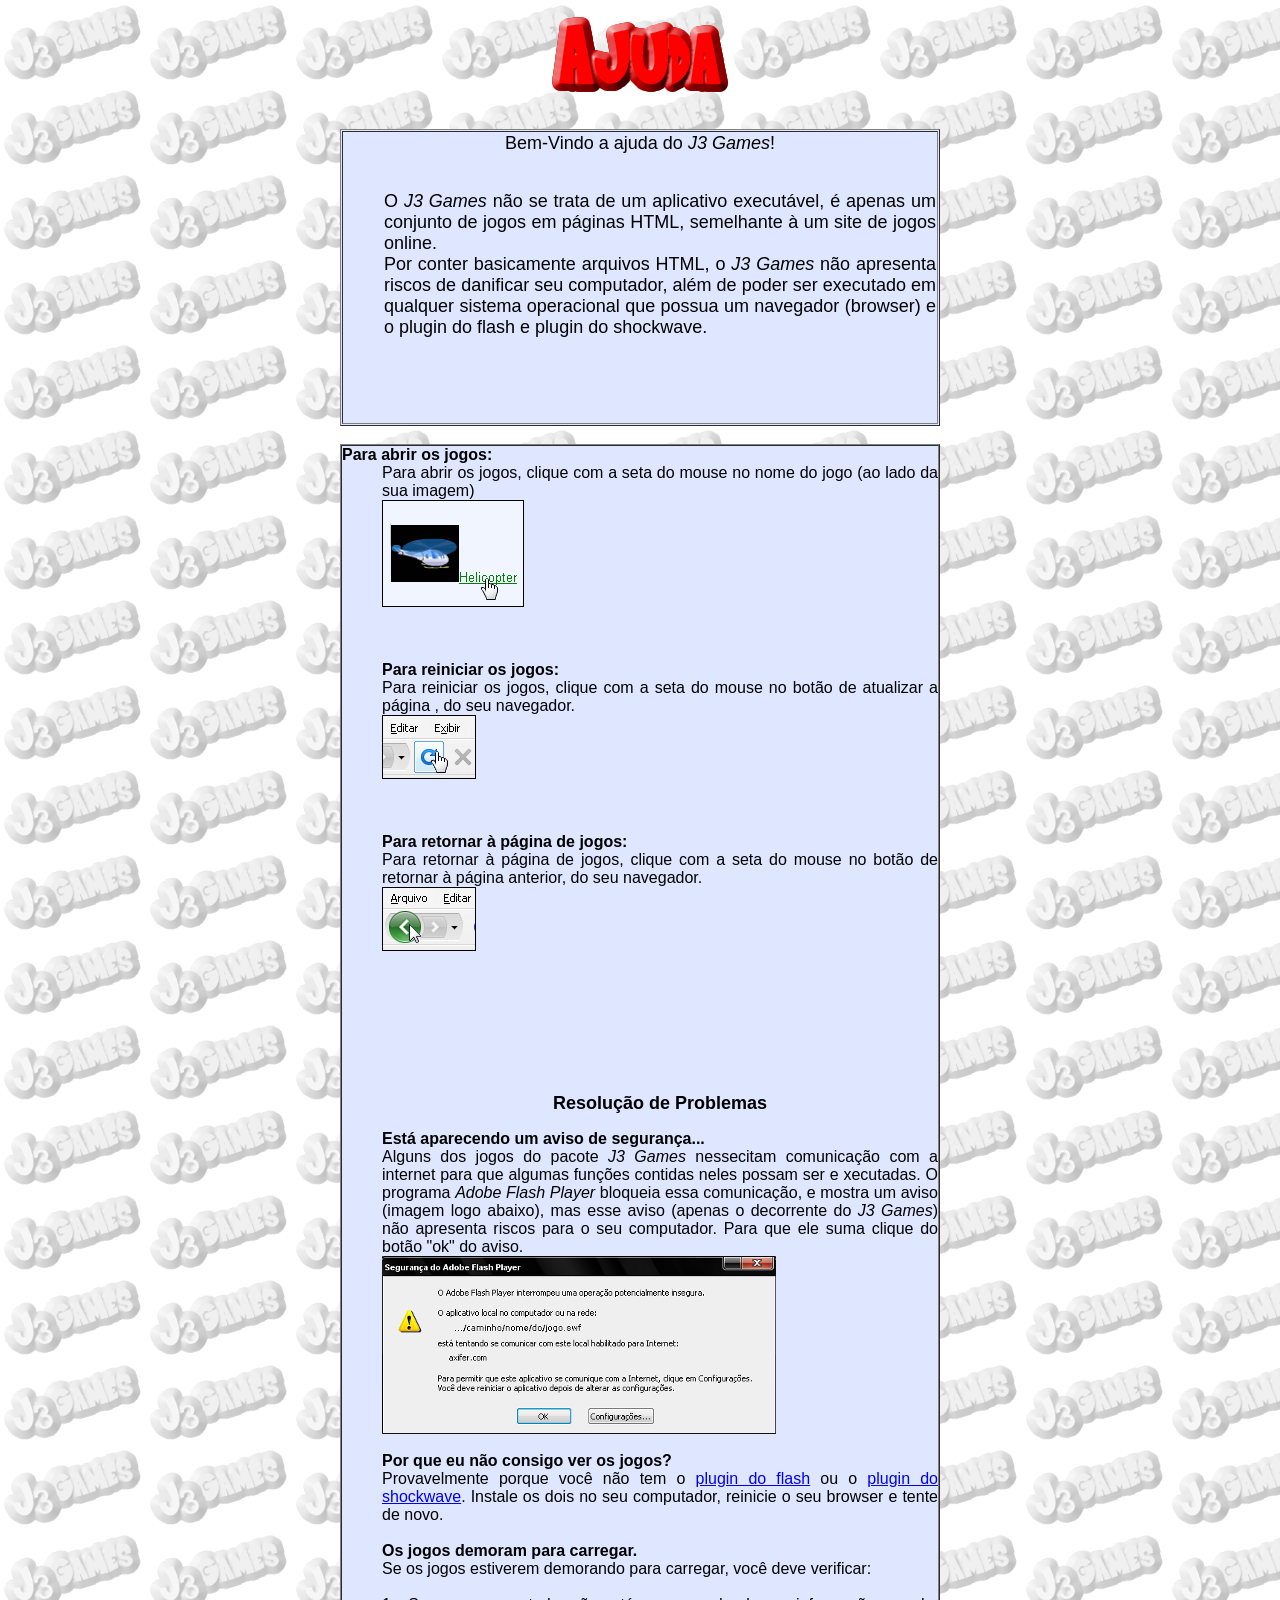
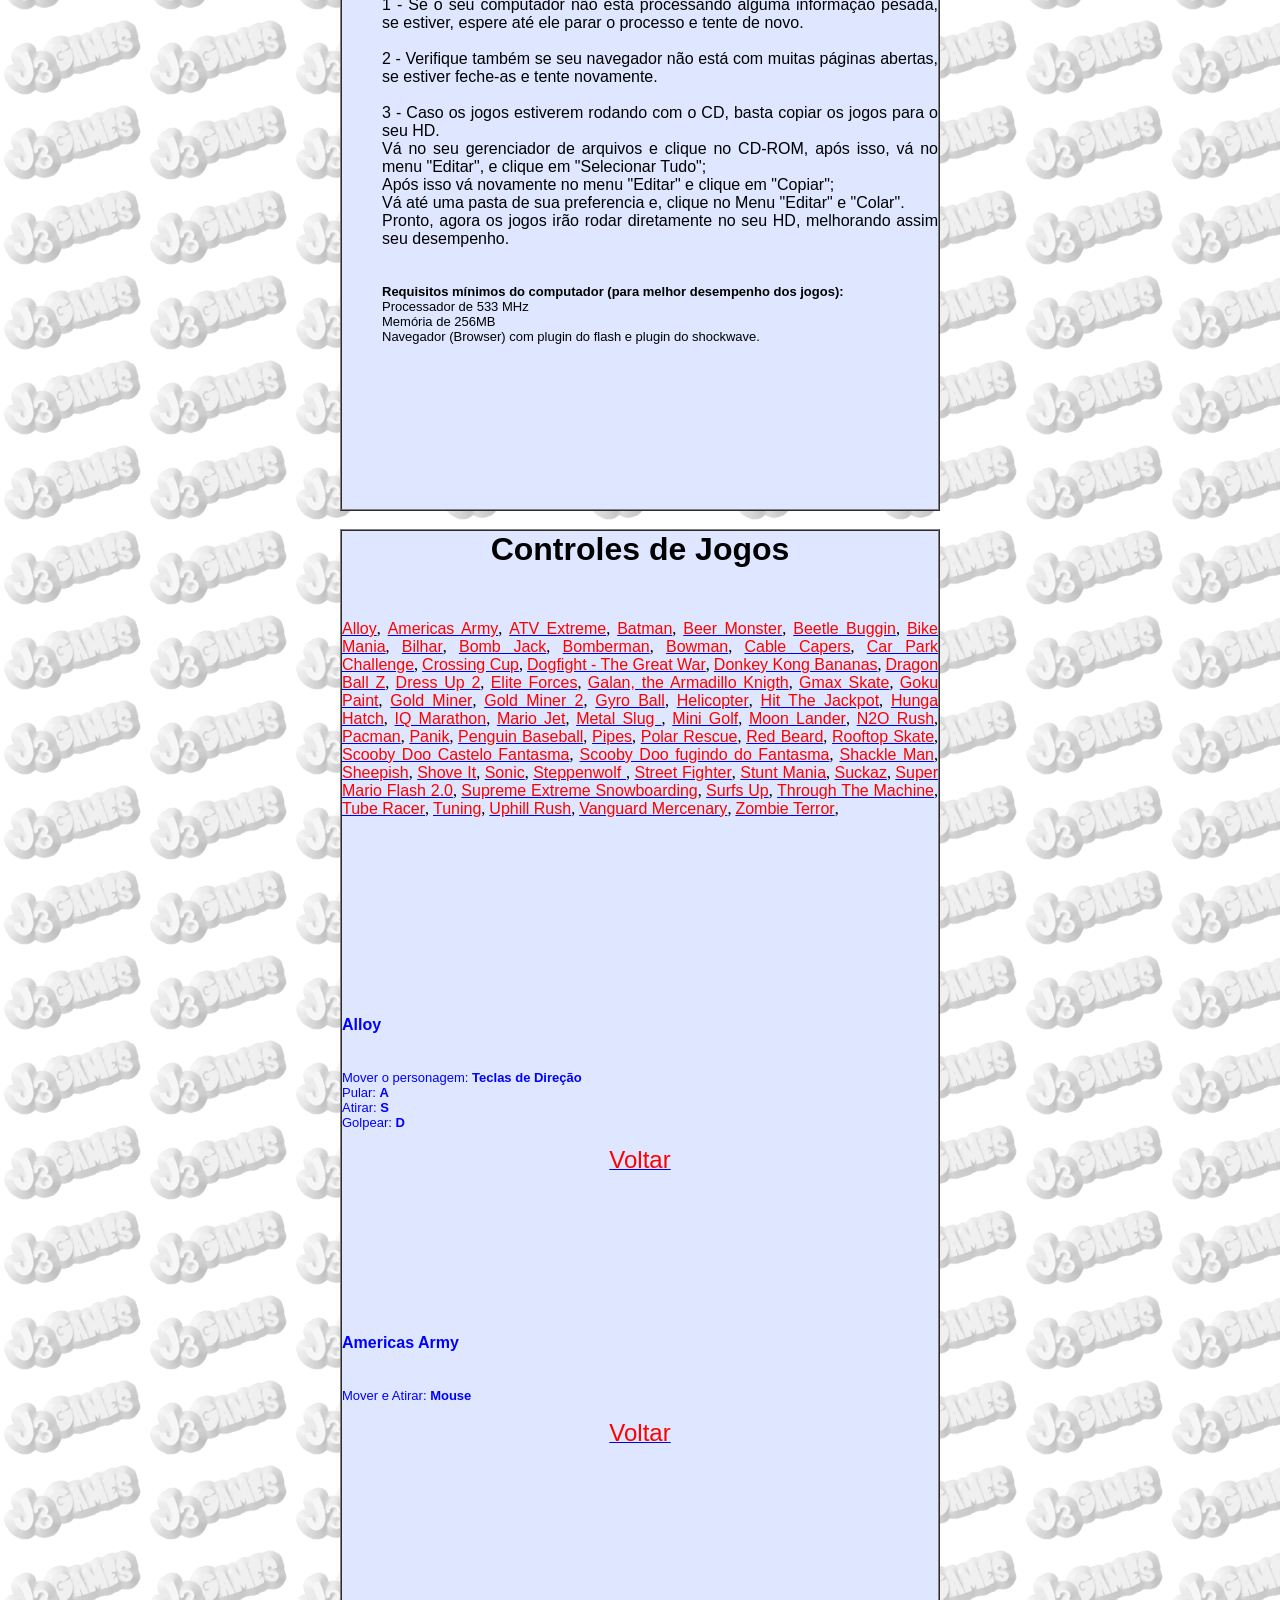
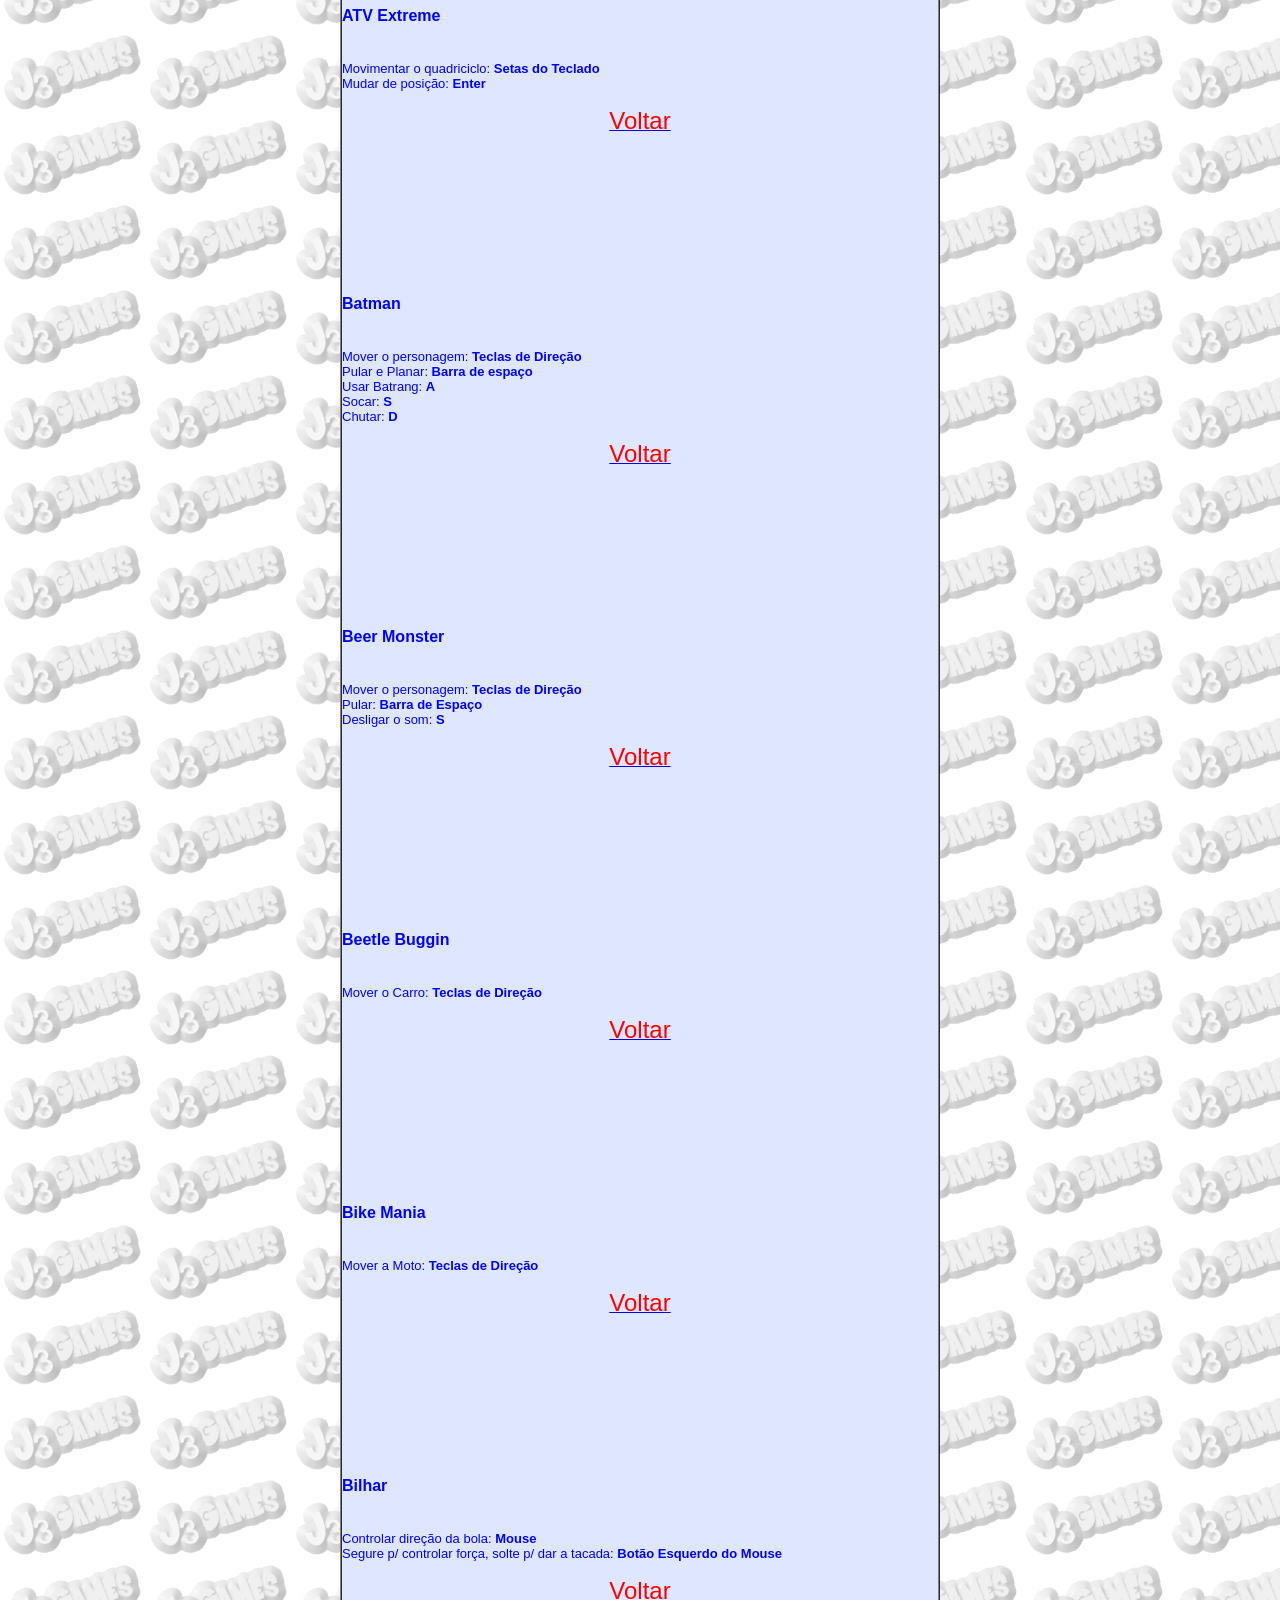
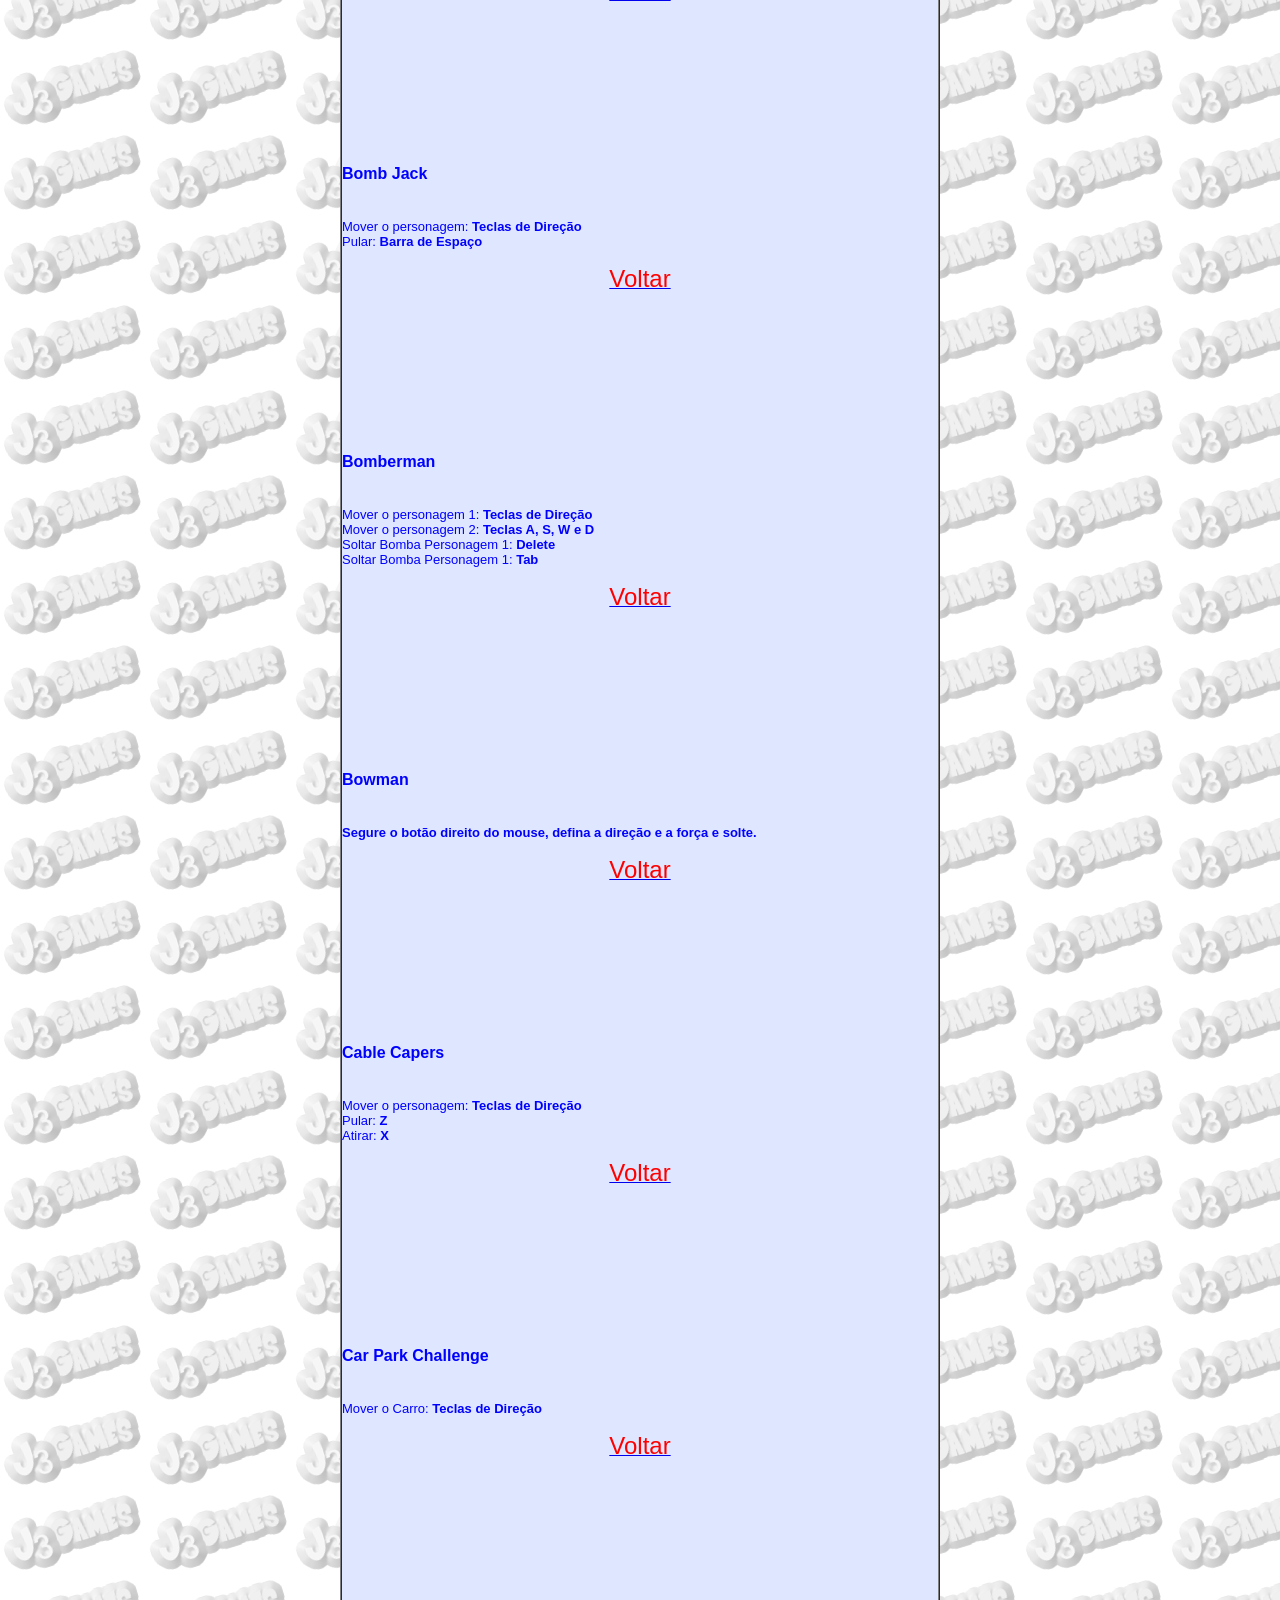
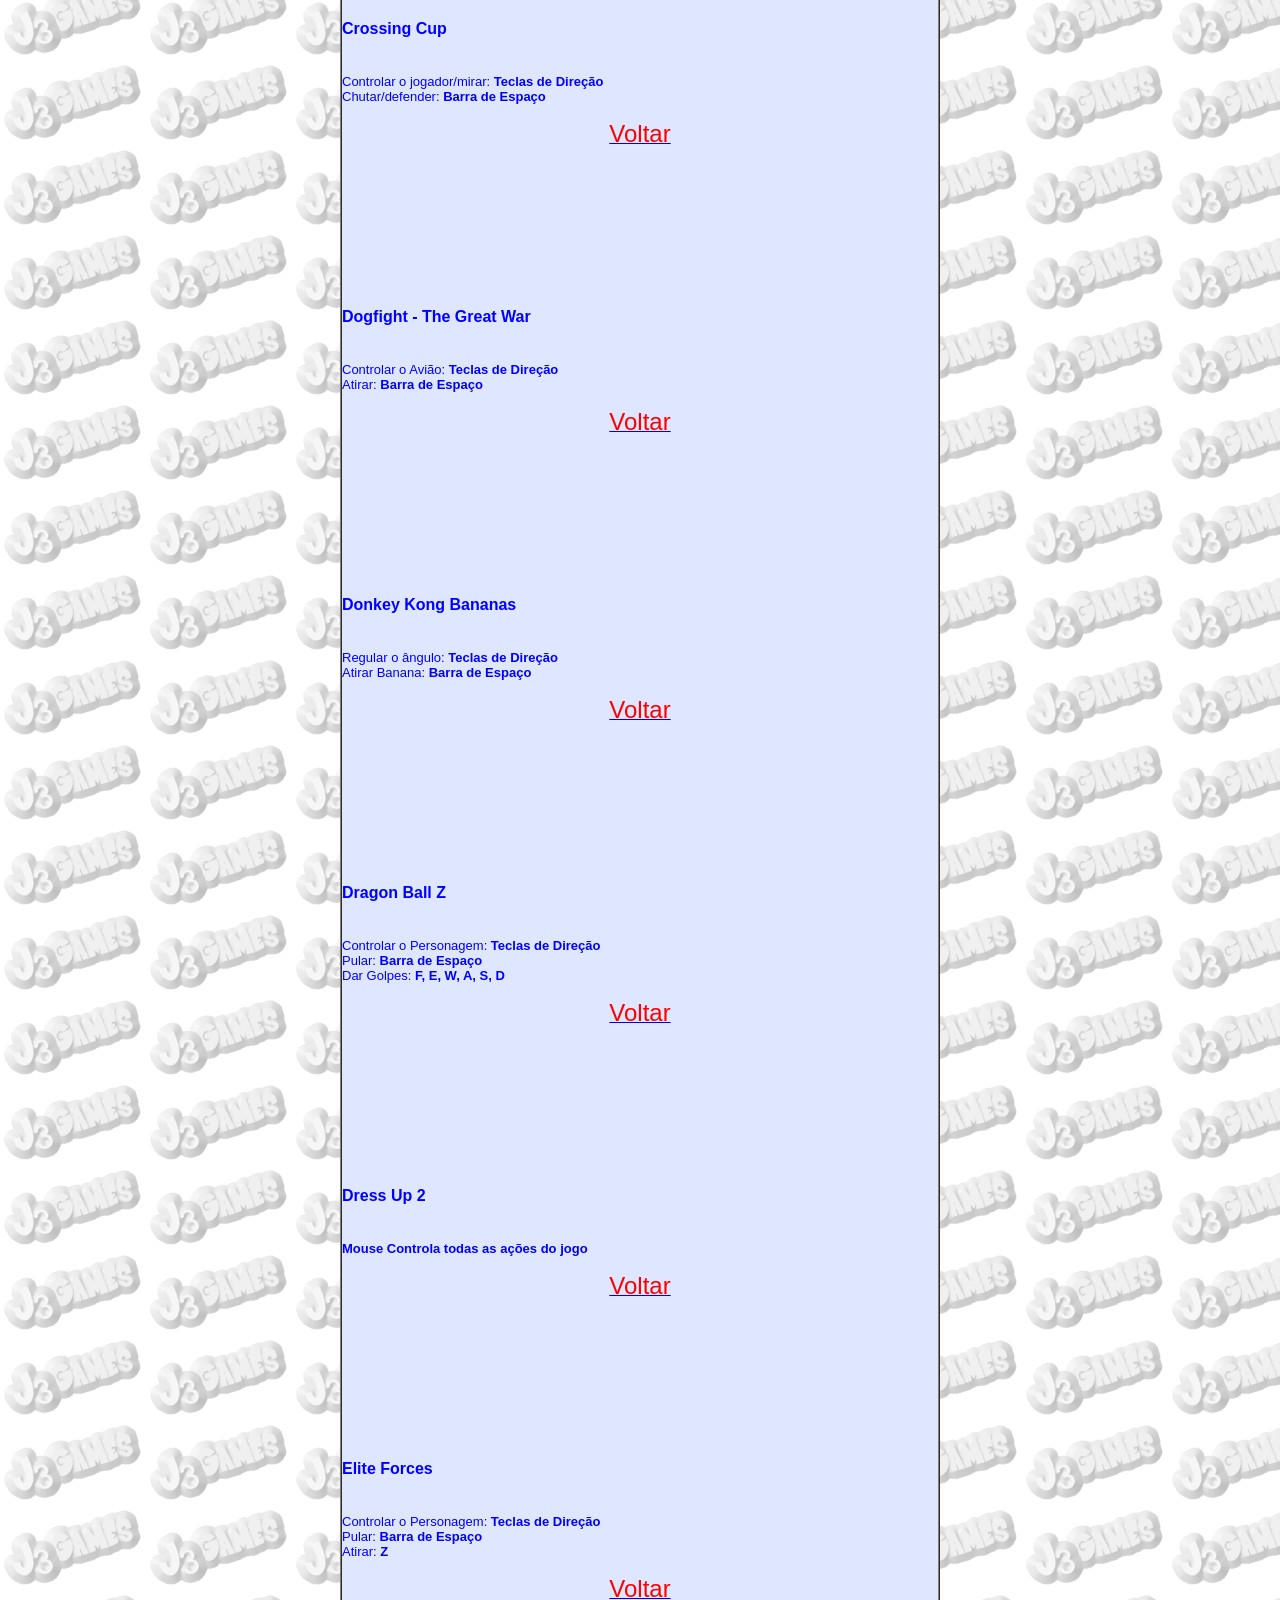
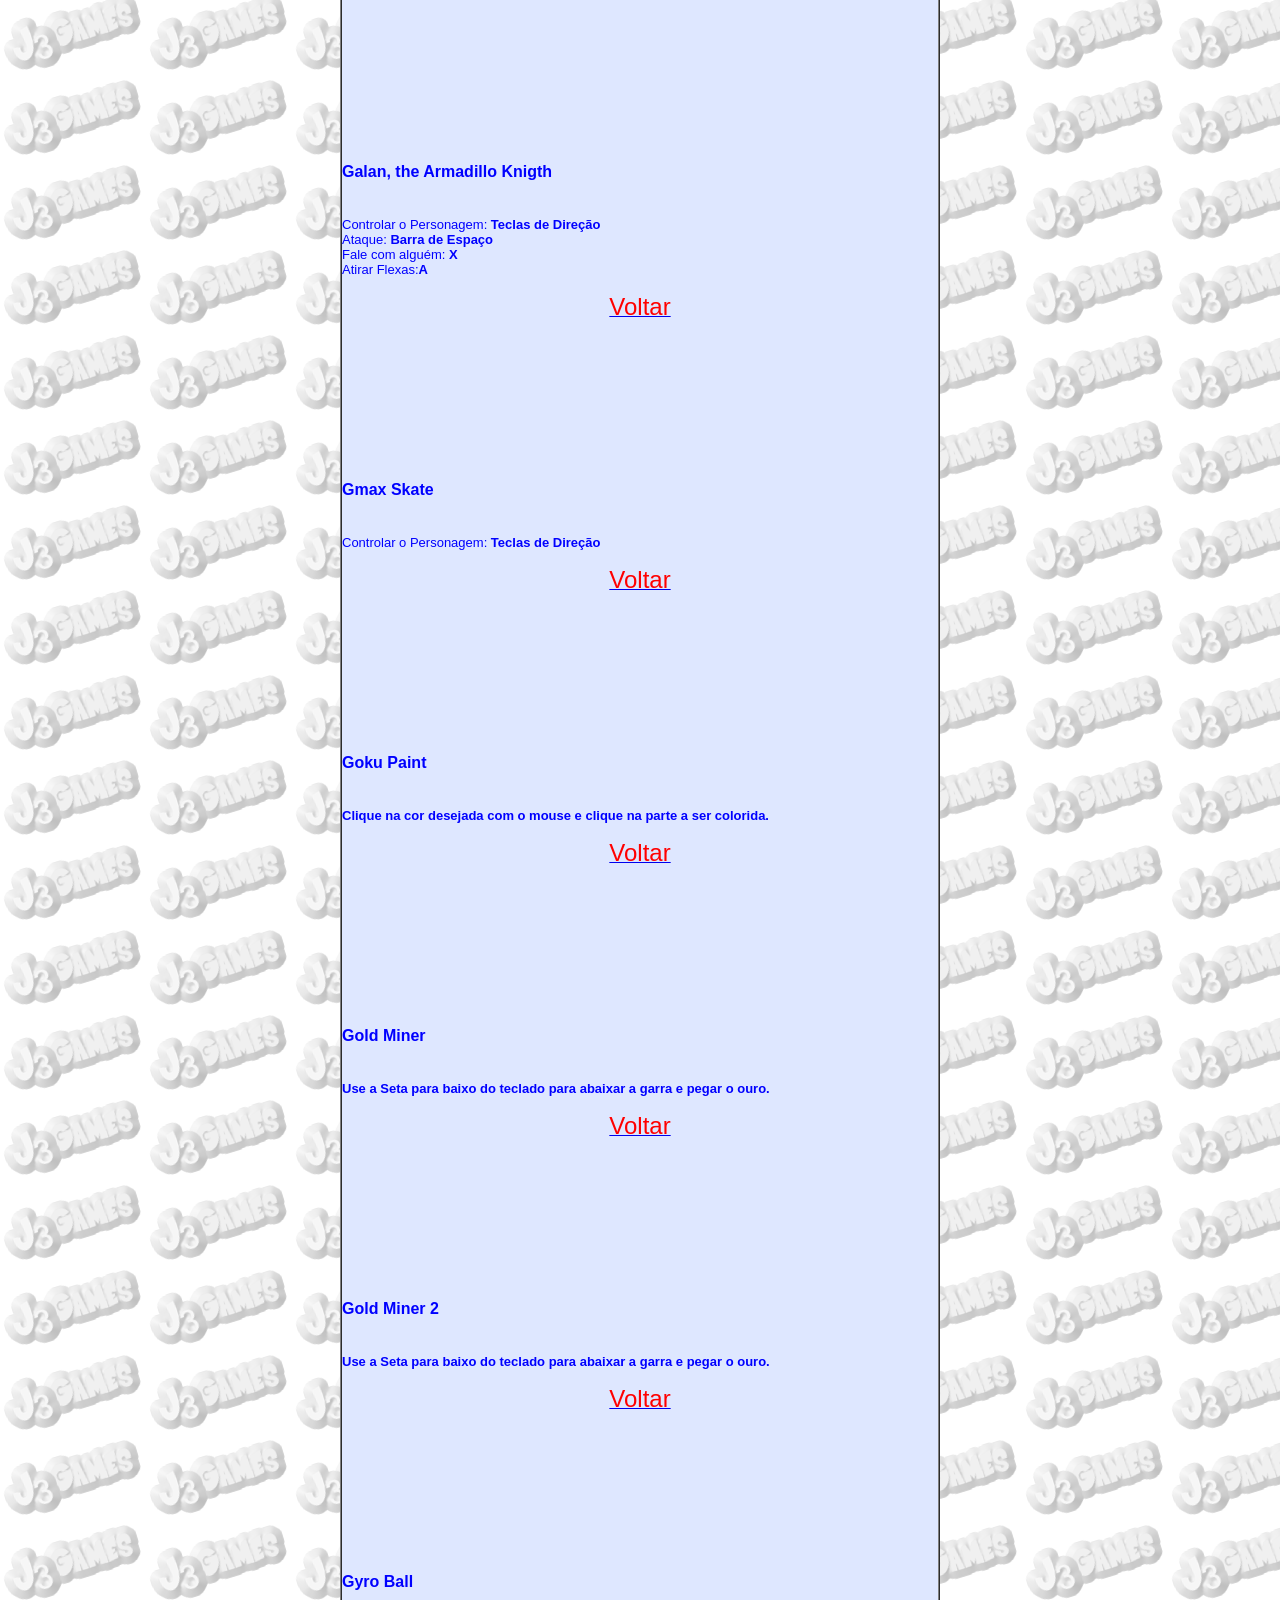
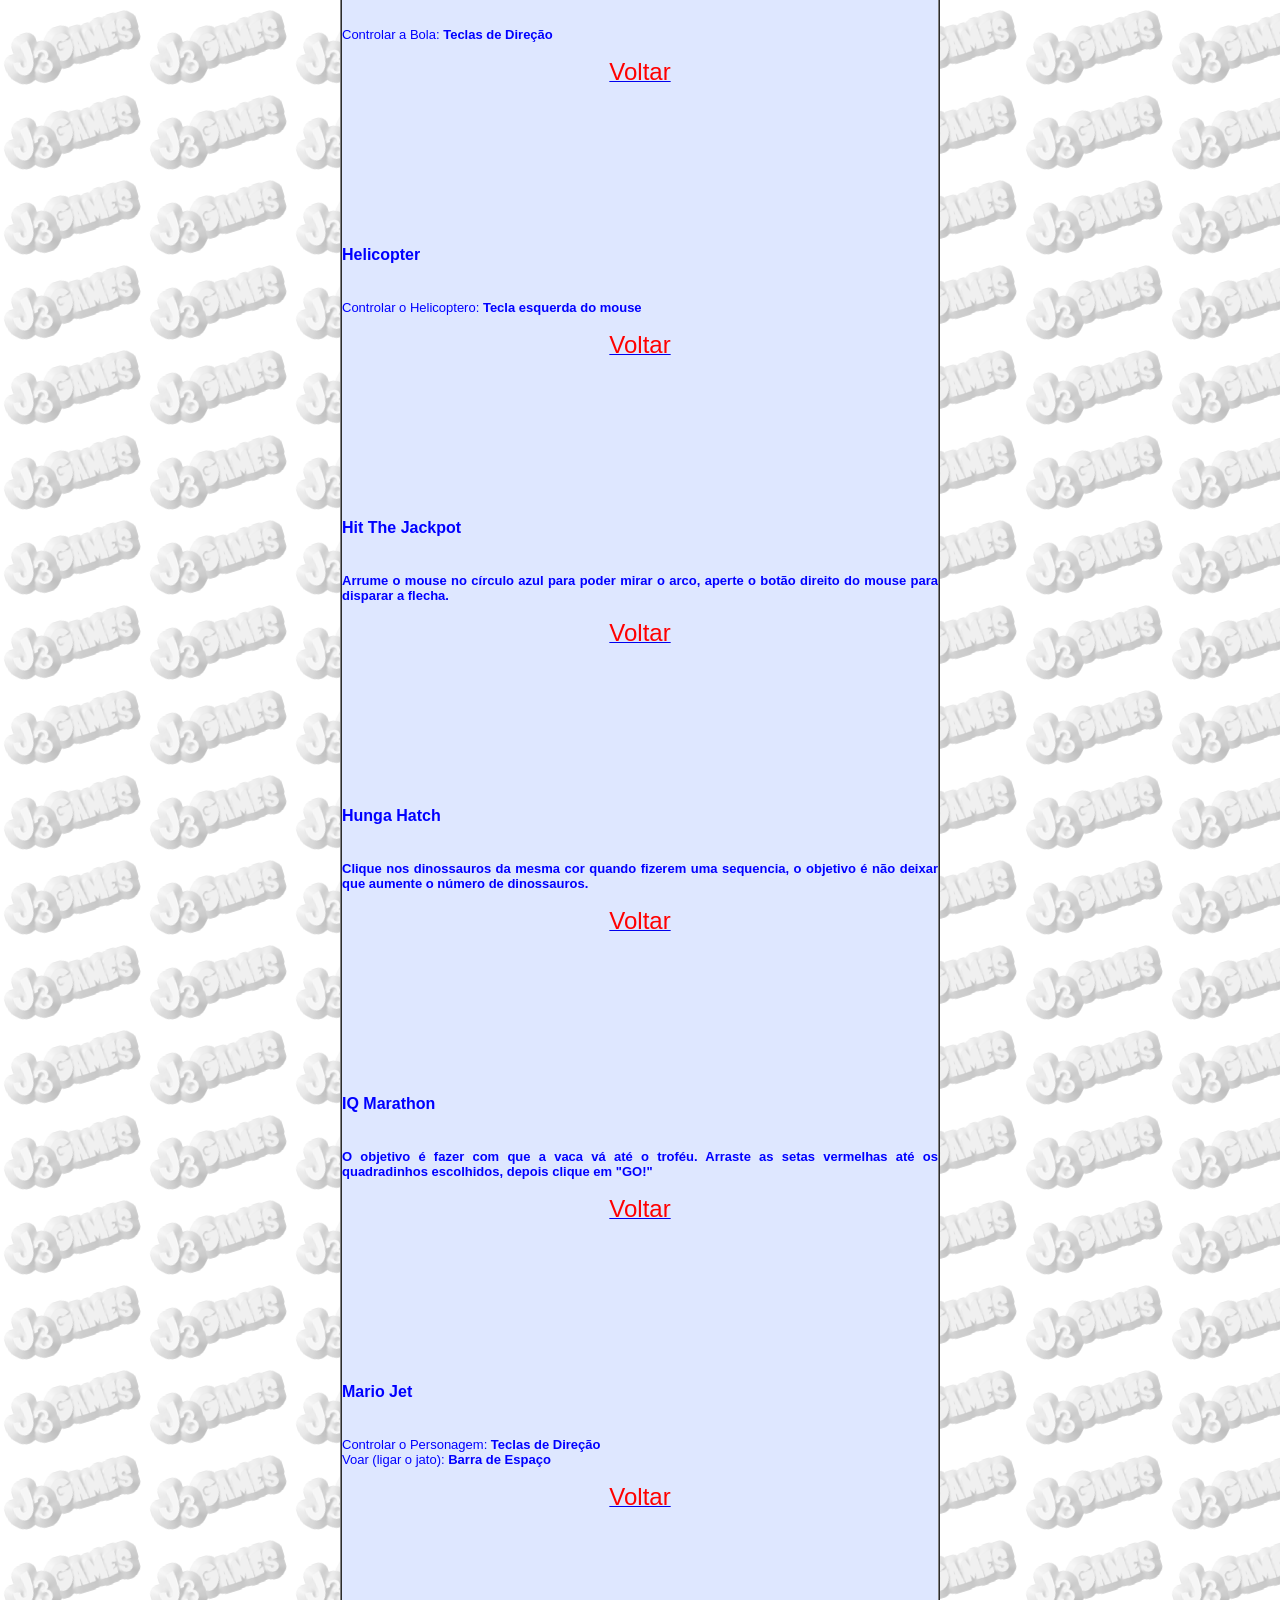
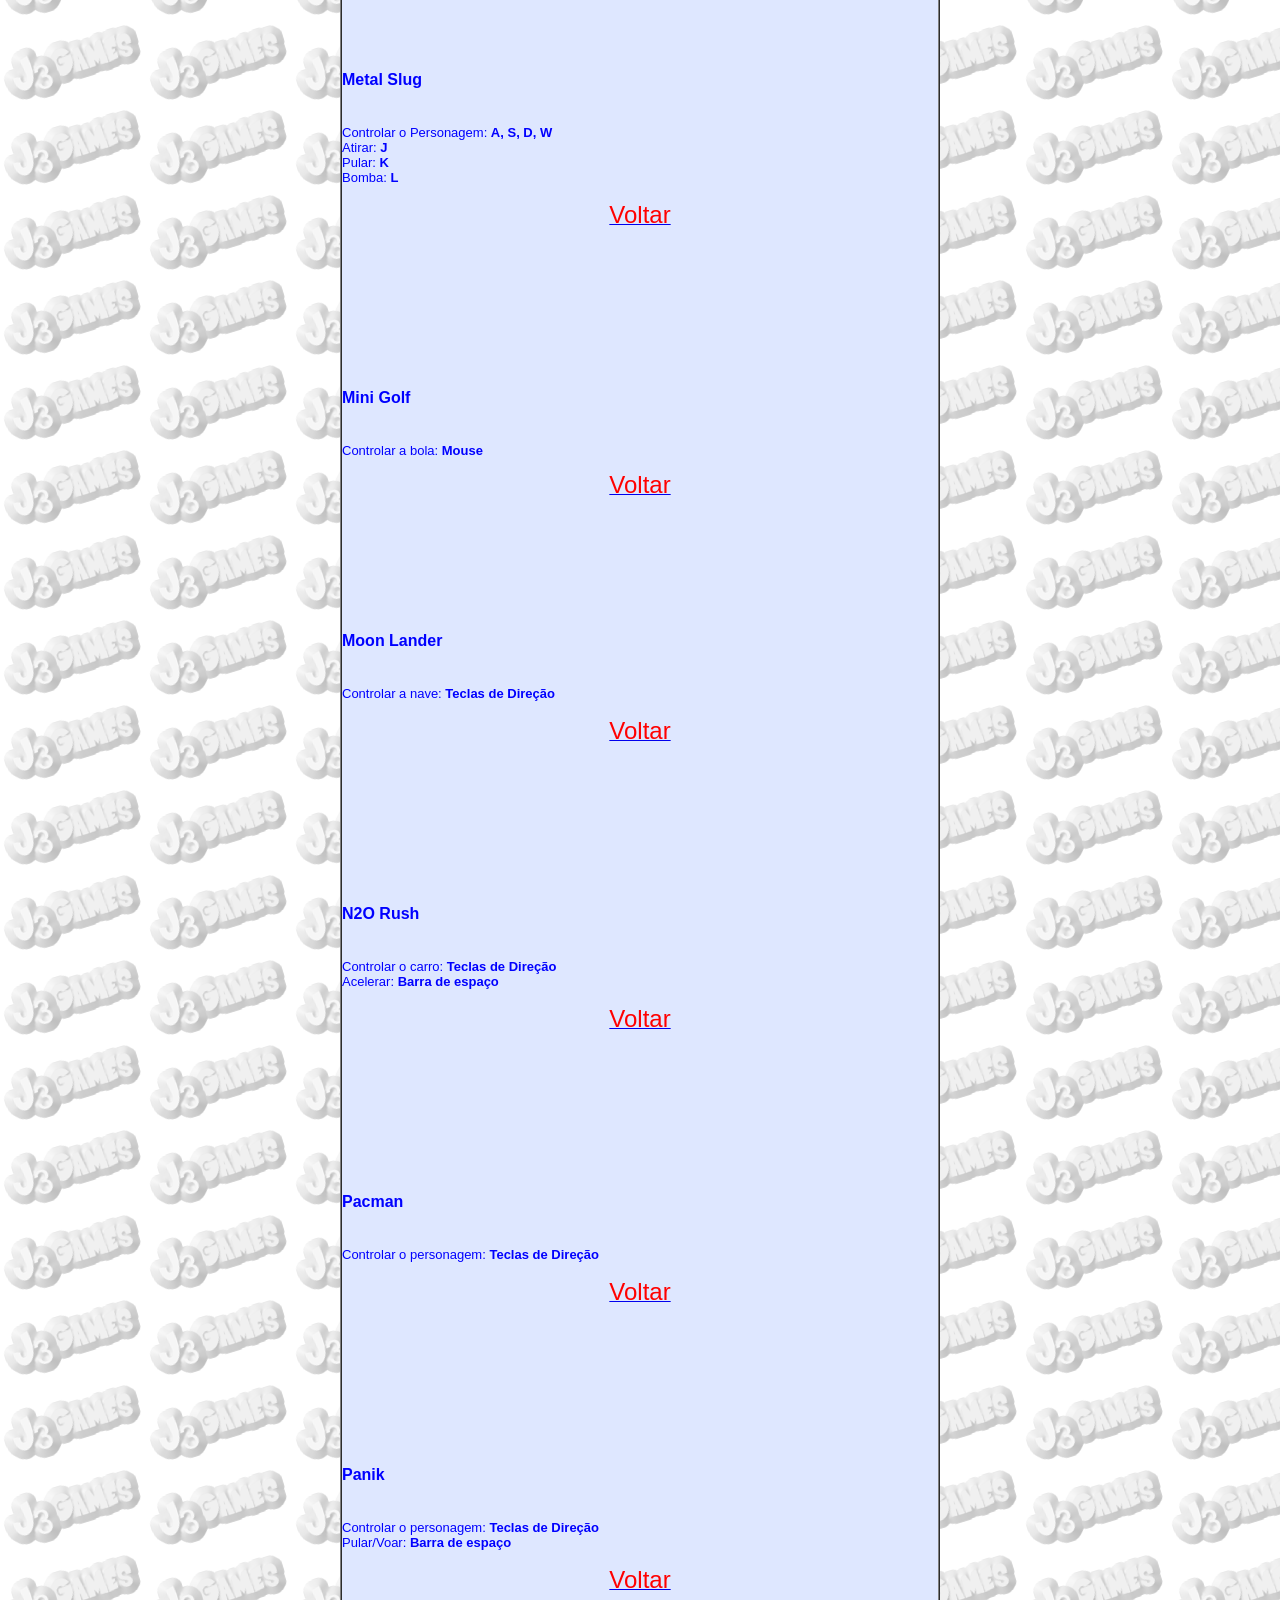
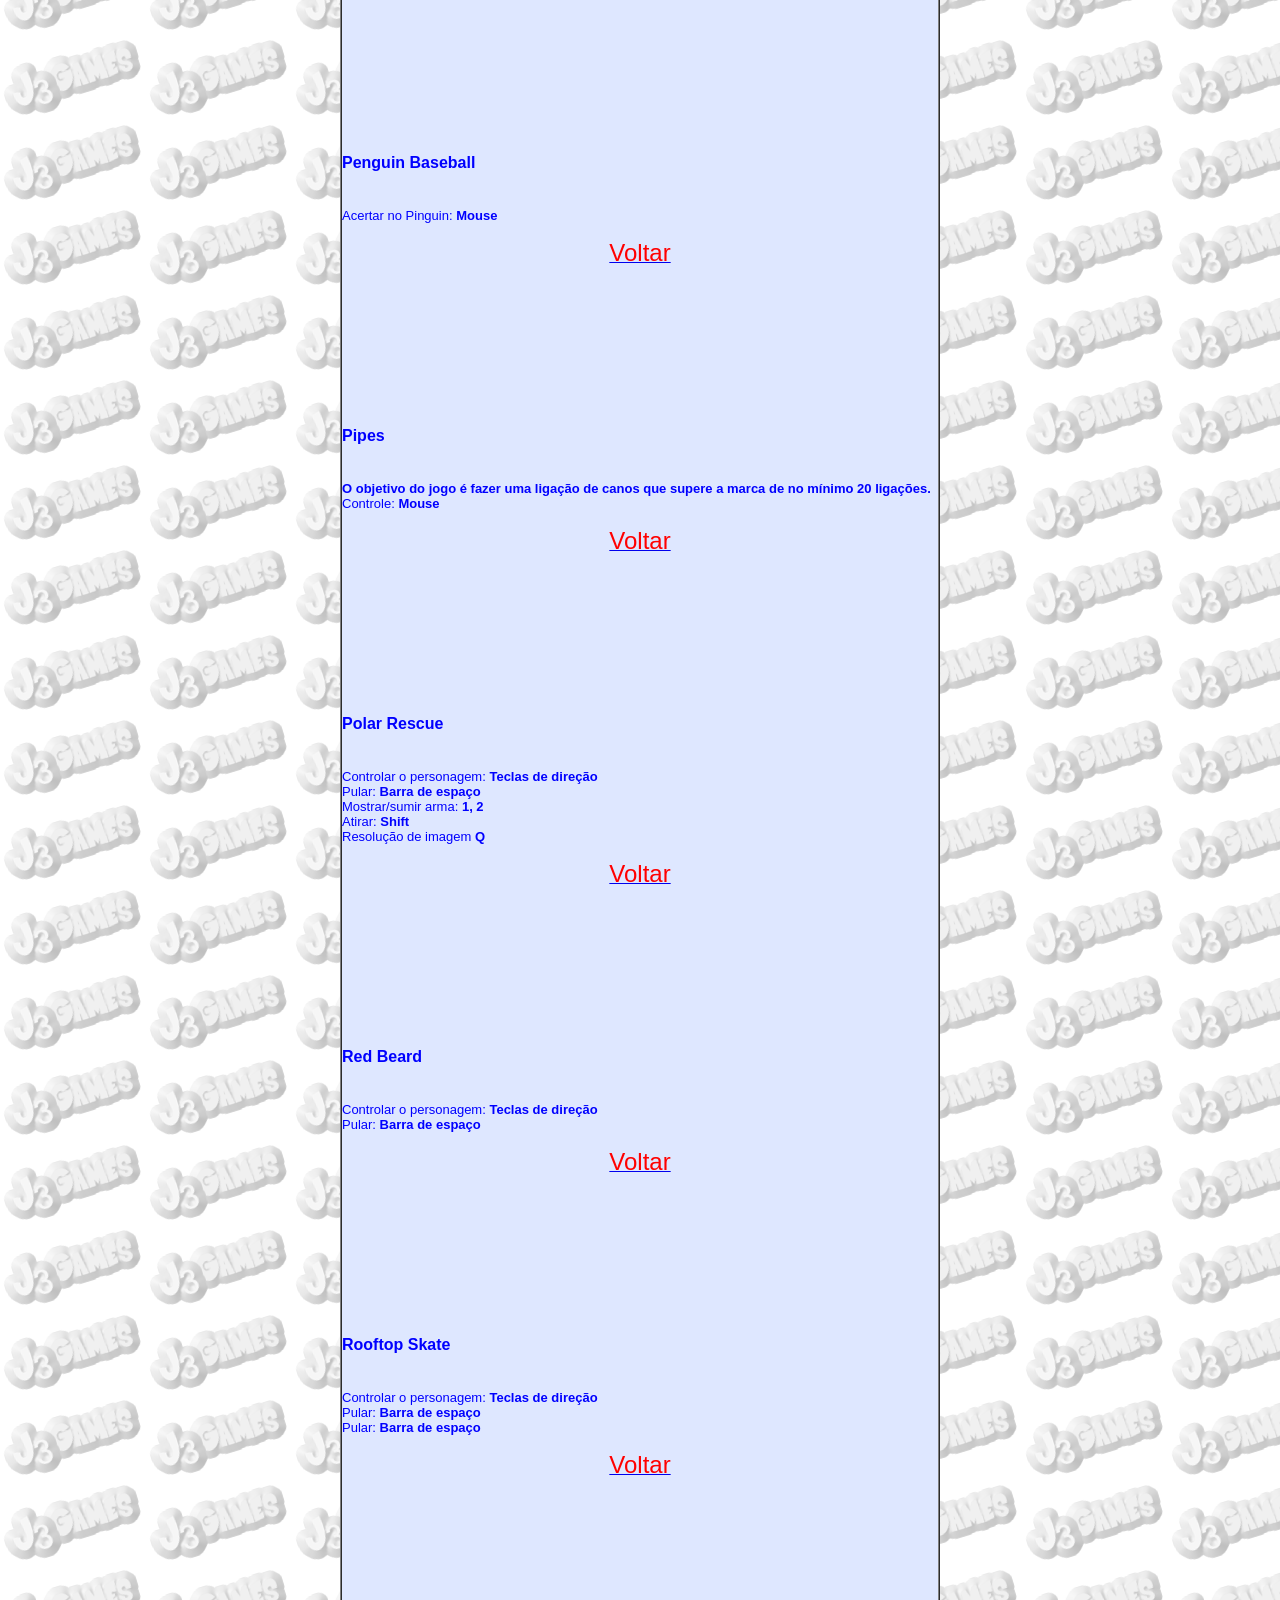
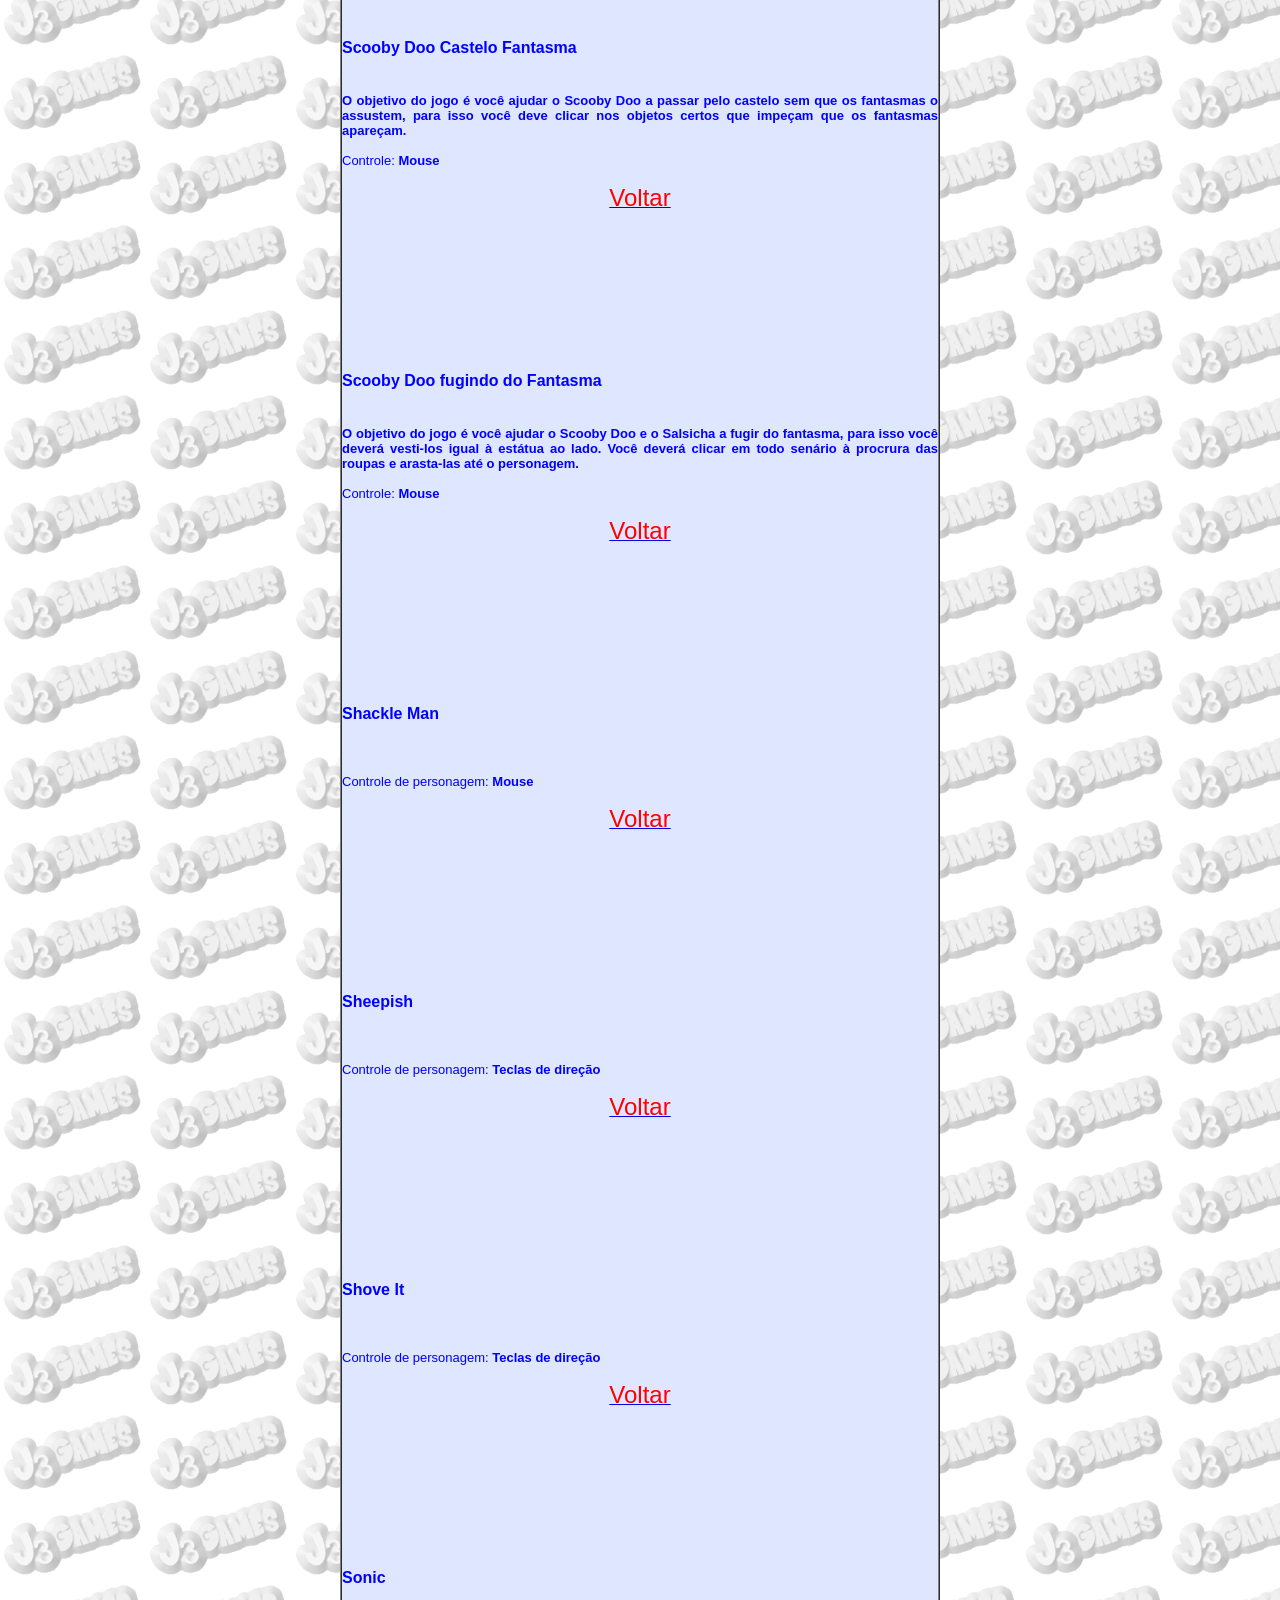
==== ajuda.html @ 685eae89 "initial commit" ====
<html>

<head>
<title>J3 Games - Ajuda</title>

<body background="imagens/J3Games-fundo2.png">


<link rel="SHORTCUT ICON" href="imagens/Logoweb.gif" type="image/x-icon">
<p align="center"><img src="imagens/ajuda1.png"><br><br>


<td>
<p align="center">

<a name="Topo" id="Topo">

<table width="600" border="1" cellpadding="1" cellspacing="1" bgcolor="dee7ff">
<tbody><tr></td>
<td width="590"><div class="style4" id="HOTWordsTxt" name="HOTWordsTxt" align="justify">
<p align="center">

<font size="4" color="black" face="arial">Bem-Vindo a ajuda do <i>J3 Games</i>!</br></br>

</p>
<dd>O <i>J3 Games</i> não se trata de um aplicativo executável, é apenas 
um conjunto de jogos 
em páginas HTML, semelhante à um site de jogos online.
<br><dd>Por conter basicamente arquivos
 HTML, o <i>J3 Games</i> não apresenta riscos de 
danificar seu computador, além de poder ser
 executado em qualquer sistema operacional
que possua um navegador (browser) e o plugin do 
flash e plugin do shockwave.<br><br>
<br>
<br>
<br>
<b>
</td>




<table width="600" border="1" cellpadding="0" cellspacing="0" bgcolor="dee7ff">



<br><tbody><tr></td><td width="590">
<div class="style4" id="HOTWordsTxt" name="HOTWordsTxt" align="justify">

<font size="3" color="black" face="arial"><b>Para abrir os jogos:</b>
<font size="3" color="black" face="arial"><br>


<dd>Para abrir os jogos, clique com a seta do mouse no nome do jogo (ao lado da sua imagem)<br><img src="imagens/ajuda/exec.jpg" border="1"><br><br>
</font><br><br>

<font size="3" color="black" face="arial"><b>Para reiniciar os jogos:</b>

<font size="3" color="black" face="arial"><br>Para reiniciar os jogos, clique com a seta do mouse no botão de atualizar a página , do seu navegador.<br><img src="imagens/ajuda/recarregar.jpg" border="1"></font><br><br>




</font><br><br>

<font size="3" color="black" face="arial"><b>Para retornar à página de jogos:</b>

<font size="3" color="black" face="arial"><br>Para retornar à página de jogos, clique com a seta do mouse no botão de retornar à página anterior, do seu navegador.<br><img src="imagens/ajuda/volt.jpg" border="1"></font>
<br><br><br><br><br>
</font><br><br><br>

<p align="center"><font size="4" color="black" face="arial"><b>Resolução de Problemas</b></p>





<font size="3" color="black" face="arial"><b>Está aparecendo um aviso de segurança...</b>

<font size="3" color="black" face="arial"><br>Alguns dos jogos do pacote <i>J3 Games</i> 
nessecitam comunicação com a internet para que algumas funções contidas neles possam ser e
xecutadas. O programa <i>Adobe Flash Player</i> bloqueia essa comunicação, e mostra um aviso 
(imagem logo abaixo), mas esse aviso (apenas o decorrente do <i>J3 Games</i>) não apresenta 
riscos para o seu computador. Para que ele suma clique do botão "ok" do aviso.<br>


<img src="imagens/ajuda/men.jpg"><border="1"></font><br><br>





<font size="3" color="black" face="arial"><b>Por que eu não consigo ver os jogos?</b><br>


Provavelmente porque você não tem o <a href="http://get.adobe.com/br/flashplayer/">plugin do flash</a> ou o <a href="http://get.adobe.com/br/shockwave/">plugin do shockwave</a>. 
Instale os dois no seu computador, reinicie o seu browser e tente de novo.<br><br>
<b>Os jogos demoram para carregar.</b><br>

Se os jogos estiverem demorando para carregar, você deve verificar: <br>

<br>1 - Se o seu computador não está 
processando alguma informação pesada, se estiver, espere até ele parar o processo e tente de novo. 
<br>
<br>2 - Verifique também se seu navegador não está com muitas páginas
 abertas, se estiver feche-as e tente novamente.
<br>
<br>3 - Caso os jogos estiverem rodando com o CD, basta copiar os jogos para o seu HD.
<br>
Vá no seu gerenciador de arquivos e clique no CD-ROM, após isso, vá no menu "Editar", e clique em "Selecionar Tudo";<br>

Após isso vá novamente no menu "Editar" e clique em "Copiar";<br>

Vá até uma pasta de sua preferencia e, clique no Menu "Editar" e "Colar".
<br>Pronto, agora os jogos irão rodar diretamente no seu HD, melhorando 
assim seu desempenho.<br><br><br>
</font>


<font size="2" color="black" face="arial"><dd><b>Requisitos mínimos do computador (para melhor desempenho dos jogos):</b><br>

<dd>Processador de 533 MHz<br>

<dd>Memória de 256MB<br>

<dd>Navegador (Browser) com plugin do flash e plugin do shockwave.<br><br><br><br><br><br><br><br><br><br><br><br>




</td>


<table width="600" border="1" cellpadding="0" cellspacing="0" bgcolor="dee7ff">



<br><tbody><tr></td><td width="590">
<div class="style4" id="HOTWordsTxt" name="HOTWordsTxt" align="justify">
<p align="center"><font size="5" color="black" face="arial"><b></b></font></p>

<a name="Controles de jogos:" id="Controles de jogos:"><p align="center"><font size="6" color="Black" face="arial"><b>Controles de Jogos</b></a></p></font>

<br><br>
<a href="#Alloy"><font size="3" color="red" face="arial">Alloy</font></a>,
<a href="#Americas Army"><font size="3" color="red" face="arial">Americas Army</font></a>,
<a href="#ATV Extreme"><font size="3" color="red" face="arial">ATV Extreme</font></a>,
<a href="#Batman"><font size="3" color="red" face="arial">Batman</font></a>,
<a href="#Beer Monster"><font size="3" color="red" face="arial">Beer Monster</font></a>,
<a href="#Beetle Buggin"><font size="3" color="red" face="arial">Beetle Buggin</font></a>,
<a href="#Bike Mania"><font size="3" color="red" face="arial">Bike Mania</font></a>,
<a href="#Bilhar"><font size="3" color="red" face="arial">Bilhar</font></a>,
<a href="#Bomb Jack"><font size="3" color="red" face="arial">Bomb Jack</font></a>,
<a href="#Bomberman"><font size="3" color="red" face="arial">Bomberman</font></a>,
<a href="#Bowman"><font size="3" color="red" face="arial">Bowman</font></a>,
<a href="#Cable Capers"><font size="3" color="red" face="arial">Cable Capers</font></a>,
<a href="#Car Park Challenge"><font size="3" color="red" face="arial">Car Park Challenge</font></a>,
<a href="#Crossing Cup"><font size="3" color="red" face="arial">Crossing Cup</font></a>,
<a href="#Dogfight - The Great War"><font size="3" color="red" face="arial">Dogfight - The Great War</font></a>,
<a href="#Donkey Kong Bananas"><font size="3" color="red" face="arial">Donkey Kong Bananas</font></a>,
<a href="#Dragon Ball Z"><font size="3" color="red" face="arial">Dragon Ball Z</font></a>,
<a href="#Dress Up 2"><font size="3" color="red" face="arial">Dress Up 2</font></a>,
<a href="#Elite Forces"><font size="3" color="red" face="arial">Elite Forces</font></a>,
<a href="#Galan, the Armadillo Knigth"><font size="3" color="red" face="arial">Galan, the Armadillo Knigth</font></a>,
<a href="#Gmax Skate"><font size="3" color="red" face="arial">Gmax Skate</font></a>,
<a href="#Goku Paint"><font size="3" color="red" face="arial">Goku Paint</font></a>,
<a href="#Gold Miner"><font size="3" color="red" face="arial">Gold Miner</font></a>,
<a href="#Gold Miner 2"><font size="3" color="red" face="arial">Gold Miner 2</font></a>,
<a href="#Gyro Ball"><font size="3" color="red" face="arial">Gyro Ball</font></a>,
<a href="#Helicopter"><font size="3" color="red" face="arial">Helicopter</font></a>,
<a href="#Hit The Jackpot"><font size="3" color="red" face="arial">Hit The Jackpot</font></a>,
<a href="#Hunga Hatch"><font size="3" color="red" face="arial">Hunga Hatch</font></a>,
<a href="#IQ Marathon"><font size="3" color="red" face="arial">IQ Marathon</font></a>,
<a href="#Mario Jet "><font size="3" color="red" face="arial">Mario Jet</font></a>,
<a href="#Metal Slug "><font size="3" color="red" face="arial">Metal Slug </font></a>,
<a href="#Mini Golf"><font size="3" color="red" face="arial">Mini Golf</font></a>,
<a href="#Moon Lander"><font size="3" color="red" face="arial">Moon Lander</font></a>,
<a href="#N2O Rush"><font size="3" color="red" face="arial">N2O Rush</font></a>,
<a href="#Pacman"><font size="3" color="red" face="arial">Pacman</font></a>,
<a href="#Panik"><font size="3" color="red" face="arial">Panik</font></a>,
<a href="#Penguin Baseball"><font size="3" color="red" face="arial">Penguin Baseball</font></a>,
<a href="#Pipes"><font size="3" color="red" face="arial">Pipes</font></a>,
<a href="#Polar Rescue"><font size="3" color="red" face="arial">Polar Rescue</font></a>,
<a href="#Red Beard"><font size="3" color="red" face="arial">Red Beard</font></a>,
<a href="#Rooftop Skate"><font size="3" color="red" face="arial">Rooftop Skate</font></a>,
<a href="#Scooby Doo Castelo Fantasma"><font size="3" color="red" face="arial">Scooby Doo Castelo Fantasma</font></a>,
<a href="#Scooby Doo fugindo do Fantasma"><font size="3" color="red" face="arial">Scooby Doo fugindo do Fantasma</font></a>,
<a href="#Shackle Man"><font size="3" color="red" face="arial">Shackle Man</font></a>,
<a href="#Sheepish"><font size="3" color="red" face="arial">Sheepish</font></a>,
<a href="#Shove It"><font size="3" color="red" face="arial">Shove It</font></a>,
<a href="#Sonic"><font size="3" color="red" face="arial">Sonic</font></a>,
<a href="#Steppenwolf "><font size="3" color="red" face="arial">Steppenwolf </font></a>,
<a href="#Street Fighter"><font size="3" color="red" face="arial">Street Fighter</font></a>,
<a href="#Stunt Mania"><font size="3" color="red" face="arial">Stunt Mania</font></a>,
<a href="#Suckaz"><font size="3" color="red" face="arial">Suckaz</font></a>,
<a href="#Super Mario Flash"><font size="3" color="red" face="arial">Super Mario Flash 2.0</font></a>,
<a href="#Supreme Extreme Snowboarding"><font size="3" color="red" face="arial">Supreme Extreme Snowboarding</font></a>,
<a href="#Surfs Up"><font size="3" color="red" face="arial">Surfs Up</font></a>,
<a href="#Through The Machine"><font size="3" color="red" face="arial">Through The Machine</font></a>,
<a href="#Tube Racer"><font size="3" color="red" face="arial">Tube Racer</font></a>,
<a href="#Tuning"><font size="3" color="red" face="arial">Tuning</font></a>,
<a href="#Uphill Rush"><font size="3" color="red" face="arial">Uphill Rush</font></a>,
<a href="#Vanguard Mercenary"><font size="3" color="red" face="arial">Vanguard Mercenary</font></a>,
<a href="#Zombie Terror"><font size="3" color="red" face="arial">Zombie Terror</font></a>,



<br><br><br><br><br>
<br><br><br><br><br>
<br><br>





<a name="Alloy" id="Alloy"><font size="3" color="blue" face="arial"><b>Alloy</b></a>
<br><br><br>
<font size="2" color="blue" face="arial">
Mover o personagem: <b>Teclas de Direção</b><br>

Pular: <b>A</b><br>

Atirar: <b>S
</b><br>

Golpear:<b> D</b>

</font>
<p align="center"><a href="#Controles de jogos:"><font size="5" color="red" face="arial">Voltar</font></a>

</p>
</b>












<br><br><br><br><br><br><br><br>



<a name="Americas Army" id="Americas Army"><font size="3" color="blue" face="arial"><b>Americas Army</b></a>
<br><br><br>
<font size="2" color="blue" face="arial">

Mover e Atirar: <b>Mouse</b></b>












<br>

</font>
<p align="center"><a href="#Controles de jogos:"><font size="5" color="red" face="arial">Voltar</font></a>

</p>
</b>












<br><br><br><br><br><br><br><br>


<a name="ATV Extreme" id="ATV Extreme"><font size="3" color="blue" face="arial"><b>ATV Extreme</b></a>
<br><br><br>
<font size="2" color="blue" face="arial">
Movimentar o quadriciclo: <b>Setas do Teclado</b><br>
Mudar de posição: <b>Enter</b>



</font>
<p align="center"><a href="#Controles de jogos:"><font size="5" color="red" face="arial">Voltar</font></a>

</p>
</b>












<br><br><br><br><br><br><br><br>


<a name="Batman" id="Batman"><font size="3" color="blue" face="arial"><b>Batman</b></a>
<br><br><br>
<font size="2" color="blue" face="arial">
Mover o personagem: <b>Teclas de Direção</b><br>

Pular e Planar: <b>Barra de espaço</b><br>

Usar Batrang: <b>A
</b><br>

Socar:<b> S</b><br>

Chutar: <b>D</b>

</font>
<p align="center"><a href="#Controles de jogos:"><font size="5" color="red" face="arial">Voltar</font></a>

</p>
</b>












<br><br><br><br><br><br><br><br>


<a name="Beer Monster" id="Beer Monster"><font size="3" color="blue" face="arial"><b>Beer Monster</b></a>
<br><br><br>
<font size="2" color="blue" face="arial">
Mover o personagem: <b>Teclas de Direção</b><br>

Pular:<b> Barra de Espaço</b><br>

Desligar o som: <b>S</b>

</font>
<p align="center"><a href="#Controles de jogos:"><font size="5" color="red" face="arial">Voltar</font></a>

</p>
</b>












<br><br><br><br><br><br><br><br>


<a name="Beetle Buggin" id="Beetle Buggin"><font size="3" color="blue" face="arial"><b>Beetle Buggin</b></a>
<br><br><br>
<font size="2" color="blue" face="arial">
Mover o Carro:<b> Teclas de Direção</b><br>


</font>
<p align="center"><a href="#Controles de jogos:"><font size="5" color="red" face="arial">Voltar</font></a>

</p>
</b>












<br><br><br><br><br><br><br><br>


<a name="Bike Mania" id="Bike Mania"><font size="3" color="blue" face="arial"><b>Bike Mania</b></a>
<br><br><br>
<font size="2" color="blue" face="arial">
Mover a Moto:<b> Teclas de Direção</b><br>


</font>
<p align="center"><a href="#Controles de jogos:"><font size="5" color="red" face="arial">Voltar</font></a>

</p>
</b>












<br><br><br><br><br><br><br><br>


<a name="Bilhar" id="Bike Mania"><font size="3" color="blue" face="arial"><b>Bilhar</b></a>
<br><br><br>
<font size="2" color="blue" face="arial">
Controlar direção da bola:<b> Mouse</b><br>
Segure p/ controlar força, solte p/ dar a tacada:<b> Botão Esquerdo do Mouse</b><br>

</font>
<p align="center"><a href="#Controles de jogos:"><font size="5" color="red" face="arial">Voltar</font></a>

</p>
</b>












<br><br><br><br><br><br><br><br>


<a name="Bomb Jack" id="Bomb Jack"><font size="3" color="blue" face="arial"><b>Bomb Jack</b></a>
<br><br><br>
<font size="2" color="blue" face="arial">
Mover o personagem: <b>Teclas de Direção</b><br>
Pular:<b> Barra de Espaço</b><br>

</font>
<p align="center"><a href="#Controles de jogos:"><font size="5" color="red" face="arial">Voltar</font></a>

</p>
</b>












<br><br><br><br><br><br><br><br>


<a name="Bomberman" id="Bomberman"><font size="3" color="blue" face="arial"><b>Bomberman</b></a>
<br><br><br>
<font size="2" color="blue" face="arial">
Mover o personagem 1: <b>Teclas de Direção</b><br>
Mover o personagem 2: <b>Teclas A, S, W e D</b><br>
Soltar Bomba Personagem 1:<b> Delete</b><br>
Soltar Bomba Personagem 1:<b> Tab</b><br>
</font>
<p align="center"><a href="#Controles de jogos:"><font size="5" color="red" face="arial">Voltar</font></a>

</p>
</b>












<br><br><br><br><br><br><br><br>

<a name="Bowman" id="Bowman"><font size="3" color="blue" face="arial"><b>Bowman</b></a>
<br><br><br>
<font size="2" color="blue" face="arial">
<b> Segure o botão direito do mouse, defina a direção e a força e solte.</b> 
</font>
<p align="center"><a href="#Controles de jogos:"><font size="5" color="red" face="arial">Voltar</font></a>

</p>
</b>












<br><br><br><br><br><br><br><br>

<a name="Cable Capers" id="Cable Capers"><font size="3" color="blue" face="arial"><b>Cable Capers</b></a>
<br><br><br>
<font size="2" color="blue" face="arial">
Mover o personagem: <b>Teclas de Direção</b><br>
Pular: <b>Z</b><br>
Atirar:<b> X</b><br>
</font>
<p align="center"><a href="#Controles de jogos:"><font size="5" color="red" face="arial">Voltar</font></a>

</p>
</b>












<br><br><br><br><br><br><br><br>


<a name="Car Park Challenge" id="Car Park Challenge"><font size="3" color="blue" face="arial"><b>Car Park Challenge</b></a>
<br><br><br>
<font size="2" color="blue" face="arial">
Mover o Carro: <b>Teclas de Direção</b><br>

</font>
<p align="center"><a href="#Controles de jogos:"><font size="5" color="red" face="arial">Voltar</font></a>

</p>
</b>












<br><br><br><br><br><br><br><br>


<a name="Crossing Cup" id="Crossing Cup"><font size="3" color="blue" face="arial"><b>Crossing Cup</b></a>
<br><br><br>
<font size="2" color="blue" face="arial">
Controlar o jogador/mirar: <b>Teclas de Direção</b><br>
Chutar/defender: <b>Barra de Espaço</b>
</font>
<p align="center"><a href="#Controles de jogos:"><font size="5" color="red" face="arial">Voltar</font></a>

</p>
</b>












<br><br><br><br><br><br><br><br>


<a name="Dogfight - The Great War" id="Dogfight - The Great War"><font size="3" color="blue" face="arial"><b>Dogfight - The Great War</b></a>
<br><br><br>
<font size="2" color="blue" face="arial">
Controlar o Avião: <b>Teclas de Direção</b><br>
Atirar: <b>Barra de Espaço</b>
</font>
<p align="center"><a href="#Controles de jogos:"><font size="5" color="red" face="arial">Voltar</font></a>

</p>
</b>












<br><br><br><br><br><br><br><br>


<a name="Donkey Kong Bananas" id="Donkey Kong Bananas"><font size="3" color="blue" face="arial"><b>Donkey Kong Bananas</b></a>
<br><br><br>
<font size="2" color="blue" face="arial">
Regular o ângulo: <b>Teclas de Direção</b><br>
Atirar Banana: <b>Barra de Espaço</b>
</font>
<p align="center"><a href="#Controles de jogos:"><font size="5" color="red" face="arial">Voltar</font></a>

</p>
</b>












<br><br><br><br><br><br><br><br>


<a name="Dragon Ball Z" id="Dragon Ball Z"><font size="3" color="blue" face="arial"><b>Dragon Ball Z</b></a>
<br><br><br>
<font size="2" color="blue" face="arial">
Controlar o Personagem: <b>Teclas de Direção</b><br>
Pular: <b>Barra de Espaço</b><br>
Dar Golpes: <b>F, E, W, A, S, D</b>
</font>
<p align="center"><a href="#Controles de jogos:"><font size="5" color="red" face="arial">Voltar</font></a>

</p>
</b>












<br><br><br><br><br><br><br><br>


<a name="Dress Up 2" id="Dress Up"><font size="3" color="blue" face="arial"><b>Dress Up 2</b></a>
<br><br><br>
<font size="2" color="blue" face="arial">
<b>Mouse Controla todas as ações do jogo</b>


</font>
<p align="center"><a href="#Controles de jogos:"><font size="5" color="red" face="arial">Voltar</font></a>

</p>
</b>












<br><br><br><br><br><br><br><br>


<a name="Elite Forces" id="Elite Forces"><font size="3" color="blue" face="arial"><b>Elite Forces</b></a>
<br><br><br>
<font size="2" color="blue" face="arial">
Controlar o Personagem: <b>Teclas de Direção</b><br>
Pular: <b>Barra de Espaço</b><br>
Atirar: <b>Z</b>

</font>
<p align="center"><a href="#Controles de jogos:"><font size="5" color="red" face="arial">Voltar</font></a>

</p>
</b>












<br><br><br><br><br><br><br><br>



<a name="Galan, the Armadillo Knigth" id="Galan, the Armadillo Knigth"><font size="3" color="blue" face="arial"><b>Galan, the Armadillo Knigth</b></a>
<br><br><br>
<font size="2" color="blue" face="arial">
Controlar o Personagem: <b>Teclas de Direção</b><br>
Ataque: <b>Barra de Espaço</b><br>
Fale com alguém: <b>X</b><br>
Atirar Flexas:<b>A</b>
</font>
<p align="center"><a href="#Controles de jogos:"><font size="5" color="red" face="arial">Voltar</font></a>

</p>
</b>












<br><br><br><br><br><br><br><br>



<a name="Gmax Skate" id="Gmax Skate"><font size="3" color="blue" face="arial"><b>Gmax Skate</b></a>
<br><br><br>
<font size="2" color="blue" face="arial">
Controlar o Personagem: <b>Teclas de Direção</b><br>

</font>
<p align="center"><a href="#Controles de jogos:"><font size="5" color="red" face="arial">Voltar</font></a>

</p>
</b>












<br><br><br><br><br><br><br><br>



<a name="Goku Paint" id="Gmax Skate"><font size="3" color="blue" face="arial"><b>Goku Paint</b></a>
<br><br><br>
<font size="2" color="blue" face="arial">
<b>Clique na cor desejada com o mouse e clique na parte a ser colorida.</b>

</font>
<p align="center"><a href="#Controles de jogos:"><font size="5" color="red" face="arial">Voltar</font></a>

</p>
</b>












<br><br><br><br><br><br><br><br>



<a name="Gold Miner" id="Gold Miner"><font size="3" color="blue" face="arial"><b>Gold Miner</b></a>
<br><br><br>
<font size="2" color="blue" face="arial">
<b>Use a Seta para baixo do teclado para abaixar a garra e pegar o ouro.</b>

</font>
<p align="center"><a href="#Controles de jogos:"><font size="5" color="red" face="arial">Voltar</font></a>

</p>
</b>












<br><br><br><br><br><br><br><br>

<a name="Gold Miner 2" id="Gold Miner 2"><font size="3" color="blue" face="arial"><b>Gold Miner 2</b></a>
<br><br><br>
<font size="2" color="blue" face="arial">
<b>Use a Seta para baixo do teclado para abaixar a garra e pegar o ouro.</b>

</font>
<p align="center"><a href="#Controles de jogos:"><font size="5" color="red" face="arial">Voltar</font></a>

</p>
</b>












<br><br><br><br><br><br><br><br>


<a name="Gyro Ball" id="Gyro Ball"><font size="3" color="blue" face="arial"><b>Gyro Ball</b></a>
<br><br><br>
<font size="2" color="blue" face="arial">
Controlar a Bola: <b>Teclas de Direção</b><br>

</font>
<p align="center"><a href="#Controles de jogos:"><font size="5" color="red" face="arial">Voltar</font></a>

</p>
</b>












<br><br><br><br><br><br><br><br>



<a name="Helicopter" id="Helicopter"><font size="3" color="blue" face="arial"><b>Helicopter</b></a>
<br><br><br>
<font size="2" color="blue" face="arial">
Controlar o Helicoptero: <b>Tecla esquerda do mouse</b><br>

</font>
<p align="center"><a href="#Controles de jogos:"><font size="5" color="red" face="arial">Voltar</font></a>

</p>
</b>












<br><br><br><br><br><br><br><br>



<a name="Hit The Jackpot" id="Hit The Jackpot"><font size="3" color="blue" face="arial"><b>Hit The Jackpot</b></a>
<br><br><br>
<font size="2" color="blue" face="arial">
<b>Arrume o mouse no círculo azul para poder mirar o arco, aperte o botão direito do mouse para disparar a flecha.</b><br>

</font>
<p align="center"><a href="#Controles de jogos:"><font size="5" color="red" face="arial">Voltar</font></a>

</p>
</b>












<br><br><br><br><br><br><br><br>



<a name="Hunga Hatch" id="Hunga Hatch"><font size="3" color="blue" face="arial"><b>Hunga Hatch</b></a>
<br><br><br>
<font size="2" color="blue" face="arial">
<b>Clique nos dinossauros da mesma cor quando fizerem uma sequencia, o objetivo é não deixar que aumente o número de dinossauros.</b><br>

</font>
<p align="center"><a href="#Controles de jogos:"><font size="5" color="red" face="arial">Voltar</font></a>

</p>
</b>












<br><br><br><br><br><br><br><br>



<a name="IQ Marathon" id="IQ Marathon"><font size="3" color="blue" face="arial"><b>IQ Marathon</b></a>
<br><br><br>
<font size="2" color="blue" face="arial">
<b>O objetivo é fazer com que a vaca vá até o troféu. Arraste as setas vermelhas até os quadradinhos escolhidos, depois clique em "GO!"</b><br>

</font>
<p align="center"><a href="#Controles de jogos:"><font size="5" color="red" face="arial">Voltar</font></a>

</p>
</b>












<br><br><br><br><br><br><br><br>



<a name="Mario Jet" id="Mario Jet"><font size="3" color="blue" face="arial"><b>Mario Jet</b></a>
<br><br><br>
<font size="2" color="blue" face="arial">
Controlar o Personagem: <b>Teclas de Direção</b><br>
Voar (ligar o jato): <b>Barra de Espaço</b><br>

</font>
<p align="center"><a href="#Controles de jogos:"><font size="5" color="red" face="arial">Voltar</font></a>

</p>
</b>












<br><br><br><br><br><br><br><br>



<a name="Metal Slug" id="Metal Slug"><font size="3" color="blue" face="arial"><b>Metal Slug</b></a>
<br><br><br>
<font size="2" color="blue" face="arial">
Controlar o Personagem: <b>A, S, D, W</b><br>
Atirar: <b>J</b><br>
Pular: <b>K</b><br>
Bomba: <b>L</b><br>
</font>
<p align="center"><a href="#Controles de jogos:"><font size="5" color="red" face="arial">Voltar</font></a>

</p>
</b>












<br><br><br><br><br><br><br><br>



<a name="Mini Golf" id="Mini Golf"><font size="3" color="blue" face="arial"><b>Mini Golf</b></a>
<br><br><br>
<font size="2" color="blue" face="arial">
Controlar a bola: <b>Mouse</b><br>

<p align="center"><a href="#Controles de jogos:"><font size="5" color="red" face="arial">Voltar</font></a>

</p>
</b>












<br><br><br><br><br><br><br><br>


<a name="Moon Lander" id="Moon Lander"><font size="3" color="blue" face="arial"><b>Moon Lander</b></a>
<br><br><br>
<font size="2" color="blue" face="arial">
Controlar a nave: <b>Teclas de Direção</b><br>

</font>
<p align="center"><a href="#Controles de jogos:"><font size="5" color="red" face="arial">Voltar</font></a>

</p>
</b>












<br><br><br><br><br><br><br><br>



<a name="N2O Rush" id="N2O Rush"><font size="3" color="blue" face="arial"><b>N2O Rush</b></a>
<br><br><br>
<font size="2" color="blue" face="arial">
Controlar o carro: <b>Teclas de Direção</b><br>
Acelerar: <b>Barra de espaço</b><br>
</font>
<p align="center"><a href="#Controles de jogos:"><font size="5" color="red" face="arial">Voltar</font></a>

</p>
</b>












<br><br><br><br><br><br><br><br>



<a name="Pacman" id="Pacman"><font size="3" color="blue" face="arial"><b>Pacman</b></a>
<br><br><br>
<font size="2" color="blue" face="arial">
Controlar o personagem: <b>Teclas de Direção</b><br>

</font>
<p align="center"><a href="#Controles de jogos:"><font size="5" color="red" face="arial">Voltar</font></a>

</p>
</b>












<br><br><br><br><br><br><br><br>




<a name="Panik" id="Panik"><font size="3" color="blue" face="arial"><b>Panik</b></a>
<br><br><br>
<font size="2" color="blue" face="arial">
Controlar o personagem: <b>Teclas de Direção</b><br>
Pular/Voar: <b>Barra de espaço</b><br>

</font>
<p align="center"><a href="#Controles de jogos:"><font size="5" color="red" face="arial">Voltar</font></a>

</p>
</b>












<br><br><br><br><br><br><br><br>


<a name="Penguin Baseball" id="Penguin Baseball"><font size="3" color="blue" face="arial"><b>Penguin Baseball</b></a>
<br><br><br>
<font size="2" color="blue" face="arial">
Acertar no Pinguin: <b>Mouse</b><br>


</font>
<p align="center"><a href="#Controles de jogos:"><font size="5" color="red" face="arial">Voltar</font></a>

</p>
</b>












<br><br><br><br><br><br><br><br>


<a name="Pipes" id="Pipes"><font size="3" color="blue" face="arial"><b>Pipes</b></a>
<br><br><br>
<font size="2" color="blue" face="arial">
<b>O objetivo do jogo é fazer uma ligação de canos que supere a marca de no mínimo 20 ligações.</b><br>

Controle: <b>Mouse</b><br>


</font>
<p align="center"><a href="#Controles de jogos:"><font size="5" color="red" face="arial">Voltar</font></a>

</p>
</b>












<br><br><br><br><br><br><br><br>



<a name="Polar Rescue" id="Polar Rescue"><font size="3" color="blue" face="arial"><b>Polar Rescue</b></a>
<br><br><br>
<font size="2" color="blue" face="arial">
Controlar o personagem: <b>Teclas de direção</b><br>
Pular: <b>Barra de espaço</b><br>
Mostrar/sumir arma: <b>1, 2</b><br>
Atirar: <b>Shift</b><br>
Resolução de imagem <b>Q</b>

</font>
<p align="center"><a href="#Controles de jogos:"><font size="5" color="red" face="arial">Voltar</font></a>

</p>
</b>












<br><br><br><br><br><br><br><br>


<a name="Red Beard" id="Red Beard"><font size="3" color="blue" face="arial"><b>Red Beard</b></a>
<br><br><br>
<font size="2" color="blue" face="arial">
Controlar o personagem: <b>Teclas de direção</b><br>
Pular: <b>Barra de espaço</b><br>

</font>
<p align="center"><a href="#Controles de jogos:"><font size="5" color="red" face="arial">Voltar</font></a>

</p>
</b>












<br><br><br><br><br><br><br><br>




<a name="Rooftop Skate" id="Rooftop Skate"><font size="3" color="blue" face="arial"><b>Rooftop Skate</b></a>
<br><br><br>
<font size="2" color="blue" face="arial">
Controlar o personagem: <b>Teclas de direção</b><br>
Pular: <b>Barra de espaço</b><br>
Pular: <b>Barra de espaço</b><br>
</font>
<p align="center"><a href="#Controles de jogos:"><font size="5" color="red" face="arial">Voltar</font></a>

</p>
</b>












<br><br><br><br><br><br><br><br>



<a name="Scooby Doo Castelo Fantasma" id="Scooby Doo Castelo Fantasma"><font size="3" color="blue" face="arial"><b>Scooby Doo Castelo Fantasma</b></a>
<br><br><br>
<font size="2" color="blue" face="arial">
<b>O objetivo do jogo é você ajudar o Scooby Doo a passar pelo castelo sem que os fantasmas o assustem, para isso você deve clicar nos objetos certos que impeçam que os fantasmas apareçam. </b><br>
<br>
Controle: <b>Mouse</b><br>
</font>
<p align="center"><a href="#Controles de jogos:"><font size="5" color="red" face="arial">Voltar</font></a>

</p>
</b>












<br><br><br><br><br><br><br><br>



<a name="Scooby Doo fugindo do Fantasma" id="Scooby Doo fugindo do Fantasma"><font size="3" color="blue" face="arial"><b>Scooby Doo fugindo do Fantasma</b></a>
<br><br><br>
<font size="2" color="blue" face="arial">
<b>O objetivo do jogo é você ajudar o Scooby Doo e o Salsicha a fugir do fantasma, para isso você deverá vesti-los igual à estátua ao lado. Você deverá clicar em todo senário à procrura das roupas e arasta-las até o personagem. </b><br>
<br>
Controle: <b>Mouse</b><br>
</font>
<p align="center"><a href="#Controles de jogos:"><font size="5" color="red" face="arial">Voltar</font></a>

</p>
</b>












<br><br><br><br><br><br><br><br>




<a name="Shackle Man" id="Shackle Man"><font size="3" color="blue" face="arial"><b>Shackle Man</b></a>
<br><br><br>
<font size="2" color="blue" face="arial">
<br>
Controle de personagem: <b>Mouse</b><br>
</font>
<p align="center"><a href="#Controles de jogos:"><font size="5" color="red" face="arial">Voltar</font></a>

</p>
</b>












<br><br><br><br><br><br><br><br>



<a name="Sheepish" id="Sheepish"><font size="3" color="blue" face="arial"><b>Sheepish</b></a>
<br><br><br>
<font size="2" color="blue" face="arial">
<br>
Controle de personagem: <b>Teclas de direção</b><br>
</font>
<p align="center"><a href="#Controles de jogos:"><font size="5" color="red" face="arial">Voltar</font></a>

</p>
</b>












<br><br><br><br><br><br><br><br>



<a name="Shove It" id="Shove It"><font size="3" color="blue" face="arial"><b>Shove It</b></a>
<br><br><br>
<font size="2" color="blue" face="arial">
<br>
Controle de personagem: <b>Teclas de direção</b><br>
</font>
<p align="center"><a href="#Controles de jogos:"><font size="5" color="red" face="arial">Voltar</font></a>

</p>
</b>












<br><br><br><br><br><br><br><br>


<a name="Sonic" id="Sonic"><font size="3" color="blue" face="arial"><b>Sonic</b></a>
<br><br><br>
<font size="2" color="blue" face="arial">
<br>
Controle de personagem: <b>Teclas de direção</b><br>
Girar: <b>Barra de espaço</b><br>
</font>
<p align="center"><a href="#Controles de jogos:"><font size="5" color="red" face="arial">Voltar</font></a>

</p>
</b>












<br><br><br><br><br><br><br><br>



<a name="Steppenwolf" id="Steppenwolf"><font size="3" color="blue" face="arial"><b>Steppenwolf</b></a>
<br><br><br>
<font size="2" color="blue" face="arial">
<br>
Controle de personagem: <b>Teclas de direção</b><br>
Pulo: <b>Ctrl</b><br>
Pulo forte: <b>Ctrl+Alt</b><br>
</font>
<p align="center"><a href="#Controles de jogos:"><font size="5" color="red" face="arial">Voltar</font></a>

</p>
</b>












<br><br><br><br><br><br><br><br>



<a name="Street Fighter" id="Street Fighter"><font size="3" color="blue" face="arial"><b>Street Fighter</b></a>
<br><br><br>
<font size="2" color="blue" face="arial">
<br>
Controle de personagem: <b>Teclas de direção</b><br>
Golpes: <b>A, S, D</b><br>
</font>
<p align="center"><a href="#Controles de jogos:"><font size="5" color="red" face="arial">Voltar</font></a>

</p>
</b>












<br><br><br><br><br><br><br><br>



<a name="Stunt Mania" id="Stunt Mania"><font size="3" color="blue" face="arial"><b>Stunt Mania</b></a>
<br><br><br>
<font size="2" color="blue" face="arial">
<br>
Controlar Moto: <b>Teclas de direção</b><br>
Girar a Moto: <b>Barra de espaço</b><br>
</font>
<p align="center"><a href="#Controles de jogos:"><font size="5" color="red" face="arial">Voltar</font></a>

</p>
</b>












<br><br><br><br><br><br><br><br>



<a name="Suckaz" id="Suckaz"><font size="3" color="blue" face="arial"><b>Suckaz</b></a>
<br><br><br>
<font size="2" color="blue" face="arial">
<br>
Controlar a nave: <b>Teclas de direção</b><br>
Poder/Girar nave: <b>Mouse</b><br>
</font>
<p align="center"><a href="#Controles de jogos:"><font size="5" color="red" face="arial">Voltar</font></a>

</p>
</b>












<br><br><br><br><br><br><br><br>



<a name="Super Mario Flash" id="Super Mario Flash 2.0"><font size="3" color="blue" face="arial"><b>Super Mario Flash 2.0</b></a>
<br><br><br>
<font size="2" color="blue" face="arial">
<br>
Controlar o Mario: <b>Teclas de direção</b><br>
Poder: <b>Barra de espaço</b><br>
</font>
<p align="center"><a href="#Controles de jogos:"><font size="5" color="red" face="arial">Voltar</font></a>

</p>
</b>












<br><br><br><br><br><br><br><br>



<a name="Supreme Extreme Snowboarding" id="Supreme Extreme Snowboarding"><font size="3" color="blue" face="arial"><b>Supreme Extreme Snowboarding</b></a>
<br><br><br>
<font size="2" color="blue" face="arial">
<br>
Controlar personagem: <b>Teclas de direção</b><br>
Pular: <b>Barra de espaço</b><br>
</font>
<p align="center"><a href="#Controles de jogos:"><font size="5" color="red" face="arial">Voltar</font></a>

</p>
</b>












<br><br><br><br><br><br><br><br></b></a>


<a name="Surfs Up" id="Surfs Up"><font size="3" color="blue" face="arial"><b>Surfs Up</b></a>
<br><br><br>
<font size="2" color="blue" face="arial">
<br>
Controlar personagem: <b>Teclas de direção</b><br>

</font>
<p align="center"><a href="#Controles de jogos:"><font size="5" color="red" face="arial">Voltar</font></a>

</p>
</b>












<br><br><br><br><br><br><br><br>


<a name="Through The Machine" id="Through The Machine"><font size="3" color="blue" face="arial"><b>Through The Machine</b></a>
<br><br><br>
<font size="2" color="blue" face="arial">
<br>
Controlar a mosca: <b>Mouse</b><br>

</font>
<p align="center"><a href="#Controles de jogos:"><font size="5" color="red" face="arial">Voltar</font></a>

</p>
</b>












<br><br><br><br><br><br><br><br>



<a name="Tube Racer" id="Tube Racer"><font size="3" color="blue" face="arial"><b>Tube Racer</b></a>
<br><br><br>
<font size="2" color="blue" face="arial">
<br>
Controlar o personagem: <b>Teclas de direção</b><br>

</font>
<p align="center"><a href="#Controles de jogos:"><font size="5" color="red" face="arial">Voltar</font></a>

</p>
</b>












<br><br><br><br><br><br><br><br>




<a name="Tuning" id="Tuning"><font size="3" color="blue" face="arial"><b>Tuning</b></a>
<br><br><br>
<font size="2" color="blue" face="arial">
<br>
<b>Você poderá modificar seu carro usando o mouse, clique nas setas amarelas no lado direito da tela.</b><br>

</font>
<p align="center"><a href="#Controles de jogos:"><font size="5" color="red" face="arial">Voltar</font></a>

</p>
</b>












<br><br><br><br><br><br><br><br>



<a name="Uphill Rush" id="Uphill Rush"><font size="3" color="blue" face="arial"><b>Uphill Rush</b></a>
<br><br><br>
<font size="2" color="blue" face="arial">
<br>
Controlar os veículos: <b>Teclas de direção</b><br>
Pular: <b>Barra de espaço</b><br>
</font>
<p align="center"><a href="#Controles de jogos:"><font size="5" color="red" face="arial">Voltar</font></a>

</p>
</b>












<br><br><br><br><br><br><br><br>



<a name="Vanguard Mercenary" id="Vanguard Mercenary"><font size="3" color="blue" face="arial"><b>Vanguard Mercenary</b></a>
<br><br><br>
<font size="2" color="blue" face="arial">
<br>
Controlar a nave: <b>Teclas de direção</b><br>
Atirar: <b>Barra de espaço</b><br>
</font>
<p align="center"><a href="#Controles de jogos:"><font size="5" color="red" face="arial">Voltar</font></a>

</p>
</b>












<br><br><br><br><br><br><br><br>




<a name="Zombie Terror" id="Zombie Terror"><font size="3" color="blue" face="arial"><b>Zombie Terror</b></a>
<br><br><br>
<font size="2" color="blue" face="arial">
<br>
Controlar o personagem: <b>Teclas de direção</b><br>
Usar o chicote: <b>Barra de espaço</b><br>
</font>
<p align="center"><a href="#Controles de jogos:"><font size="5" color="red" face="arial">Voltar</font></a>

</p>
</b>












<br><br><br><br><br><br><br><br>


























</b>












<br><br><br><br><br><br><br><br>
<p align="center"><a href="#"Topo><font size="4" color="black"> <s>^</s></font><font size="2" color="black" face="arial">Topo da página</font><font size="4" color="black"><s>^</s></font></a>

</p><br><br>

</td>

<table width="564" align="center" border="0" cellpadding="0" cellspacing="0">

<tbody><tr></td><td width="406">
<div class="style4" id="HOTWordsTxt" name="HOTWordsTxt" align="justify">






</td><br>
<p align="center"><a href="index.html"><img src="imagens/botoes/voltar.png" border="0"></a>

<br><br>


<iframe width="600" src="roda_pe.html" height="50" frameborder=0 marginwidth=0 marginheight=0 scrolling=no>
</iframe></p>
</p>
</table>
</p>
</body>
</head>
</html>
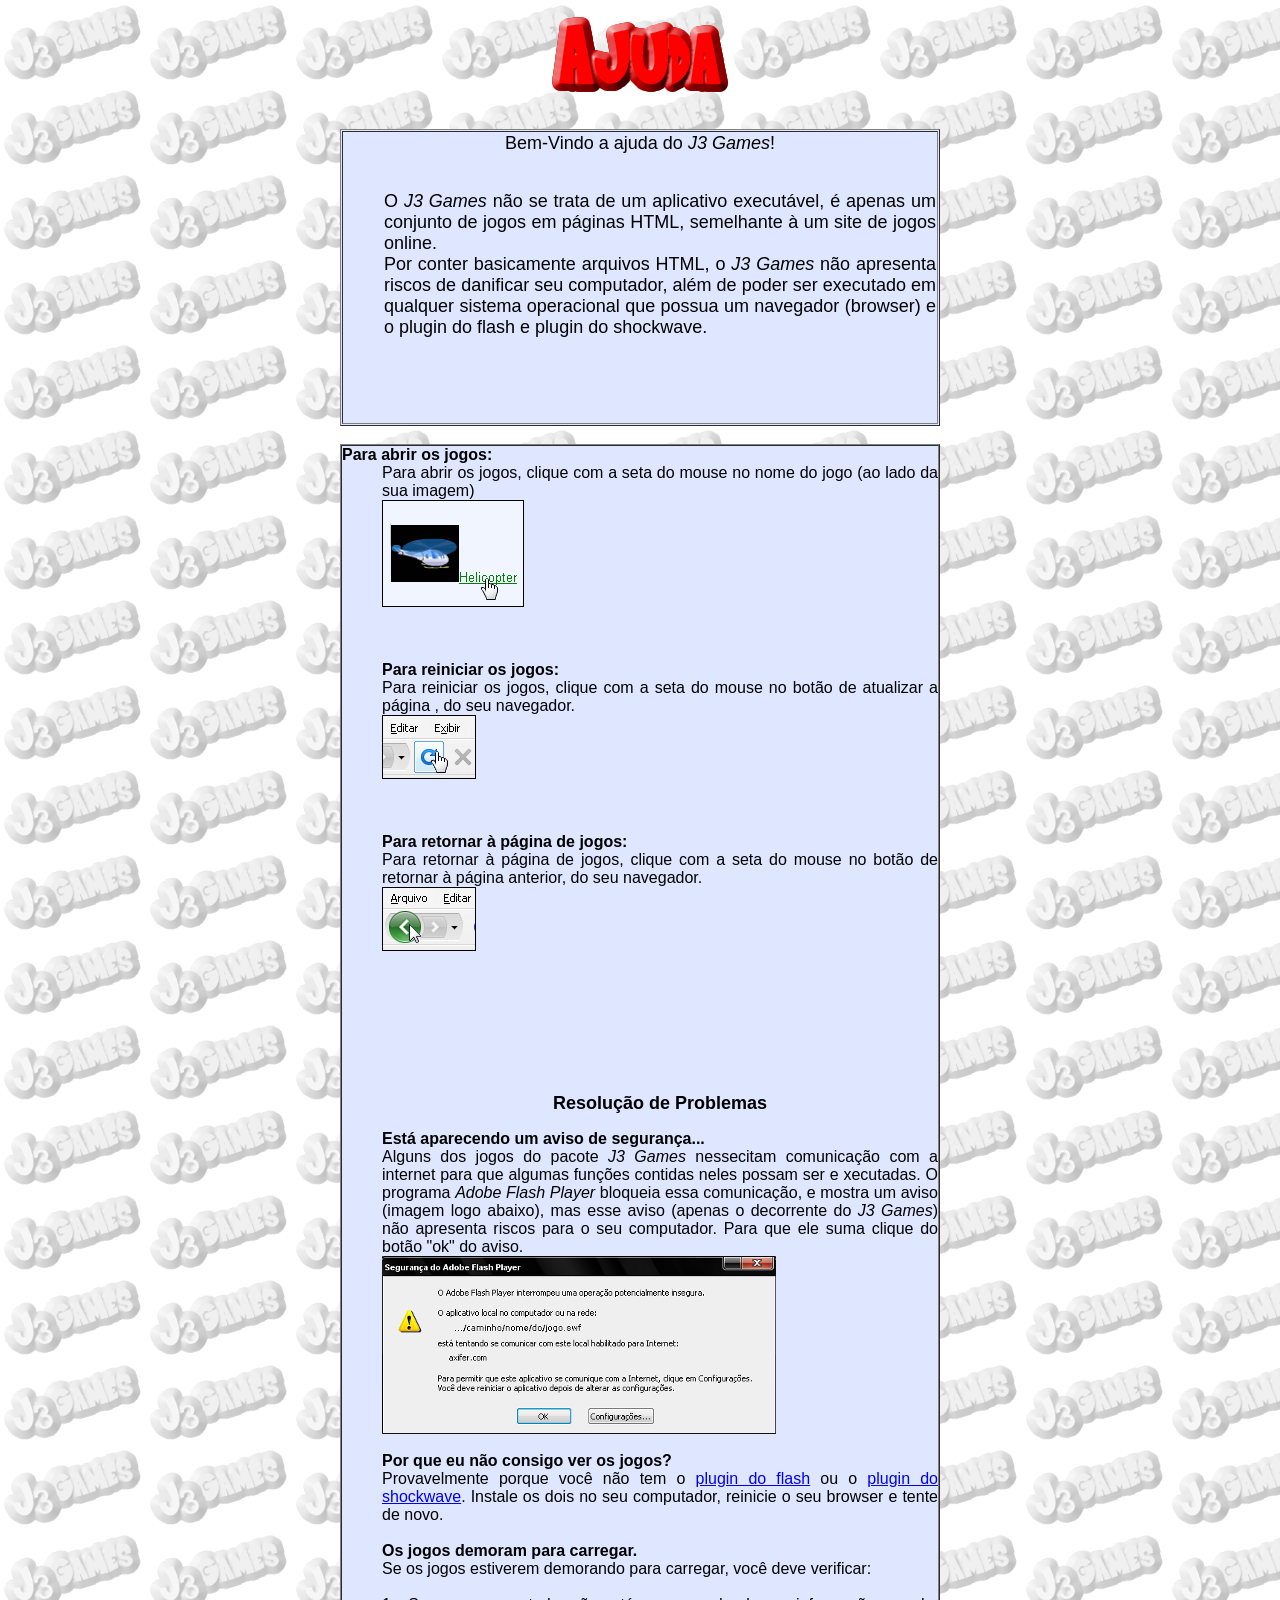
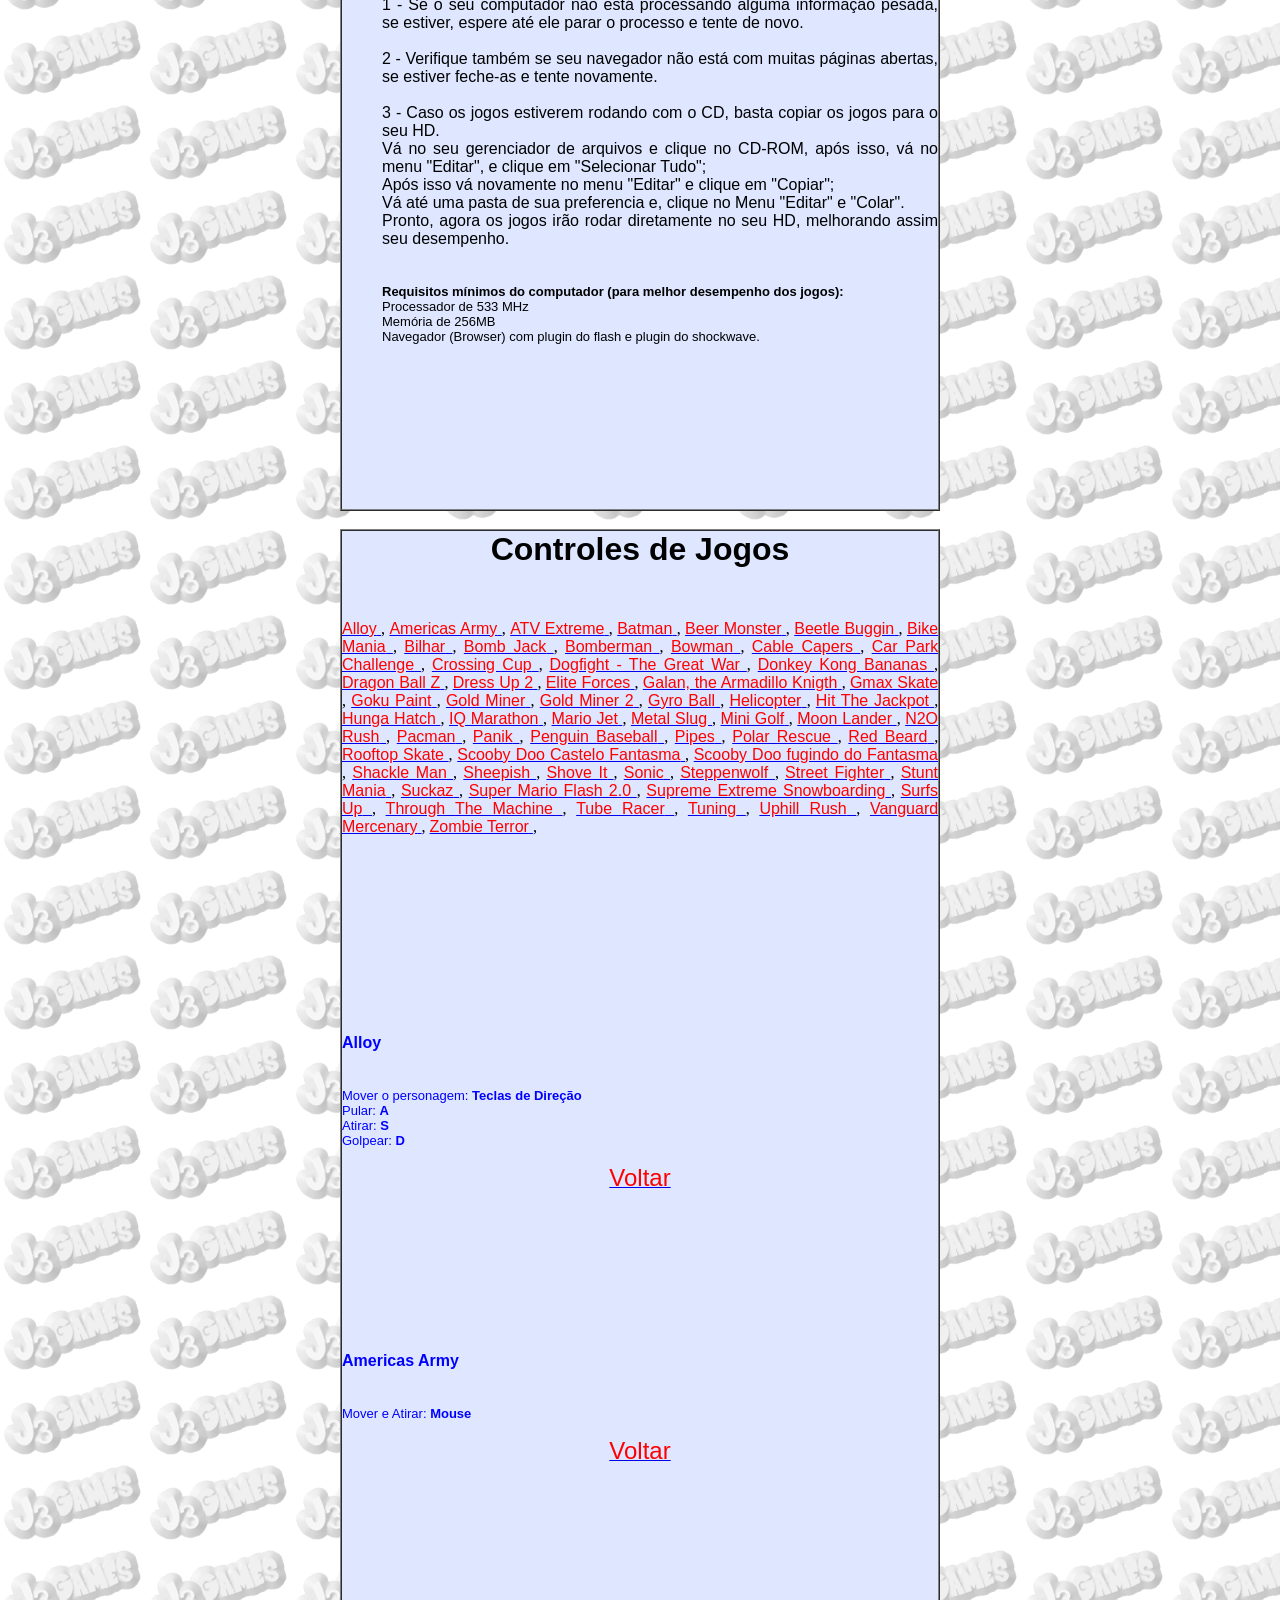
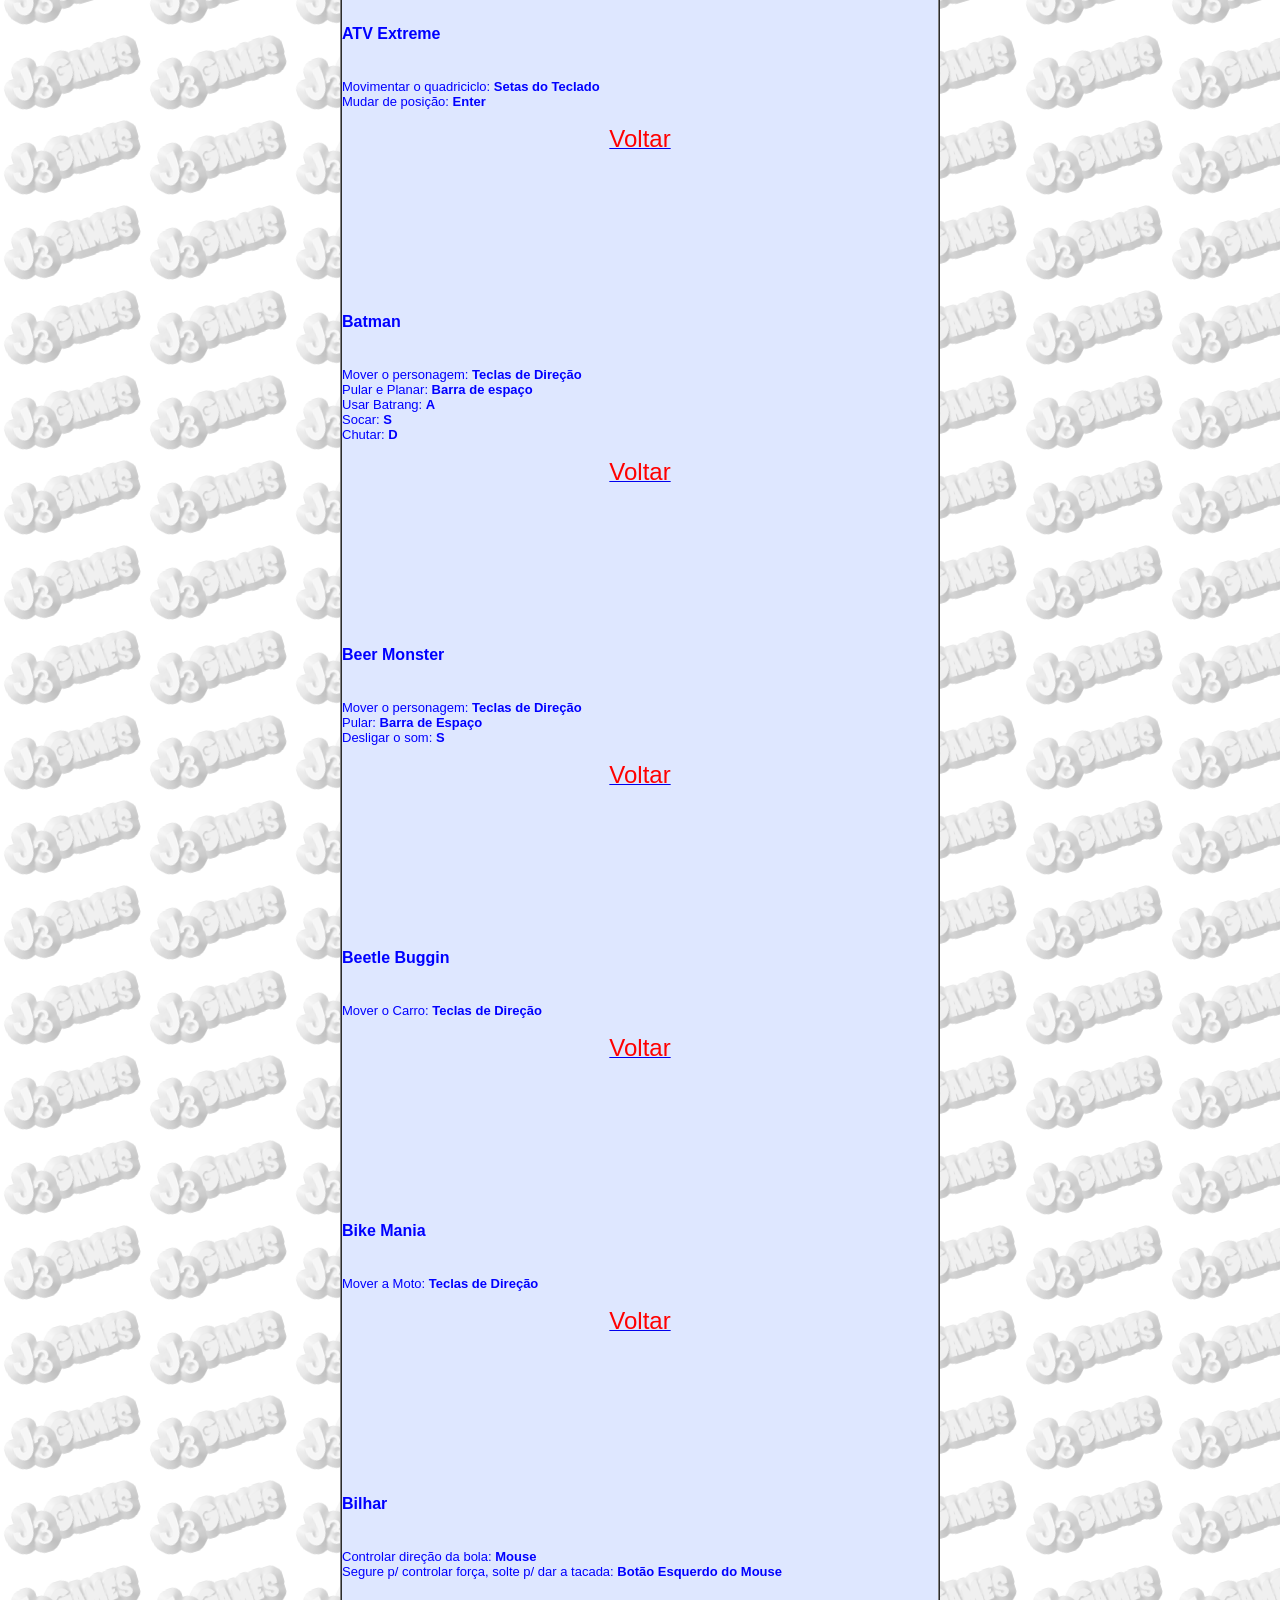
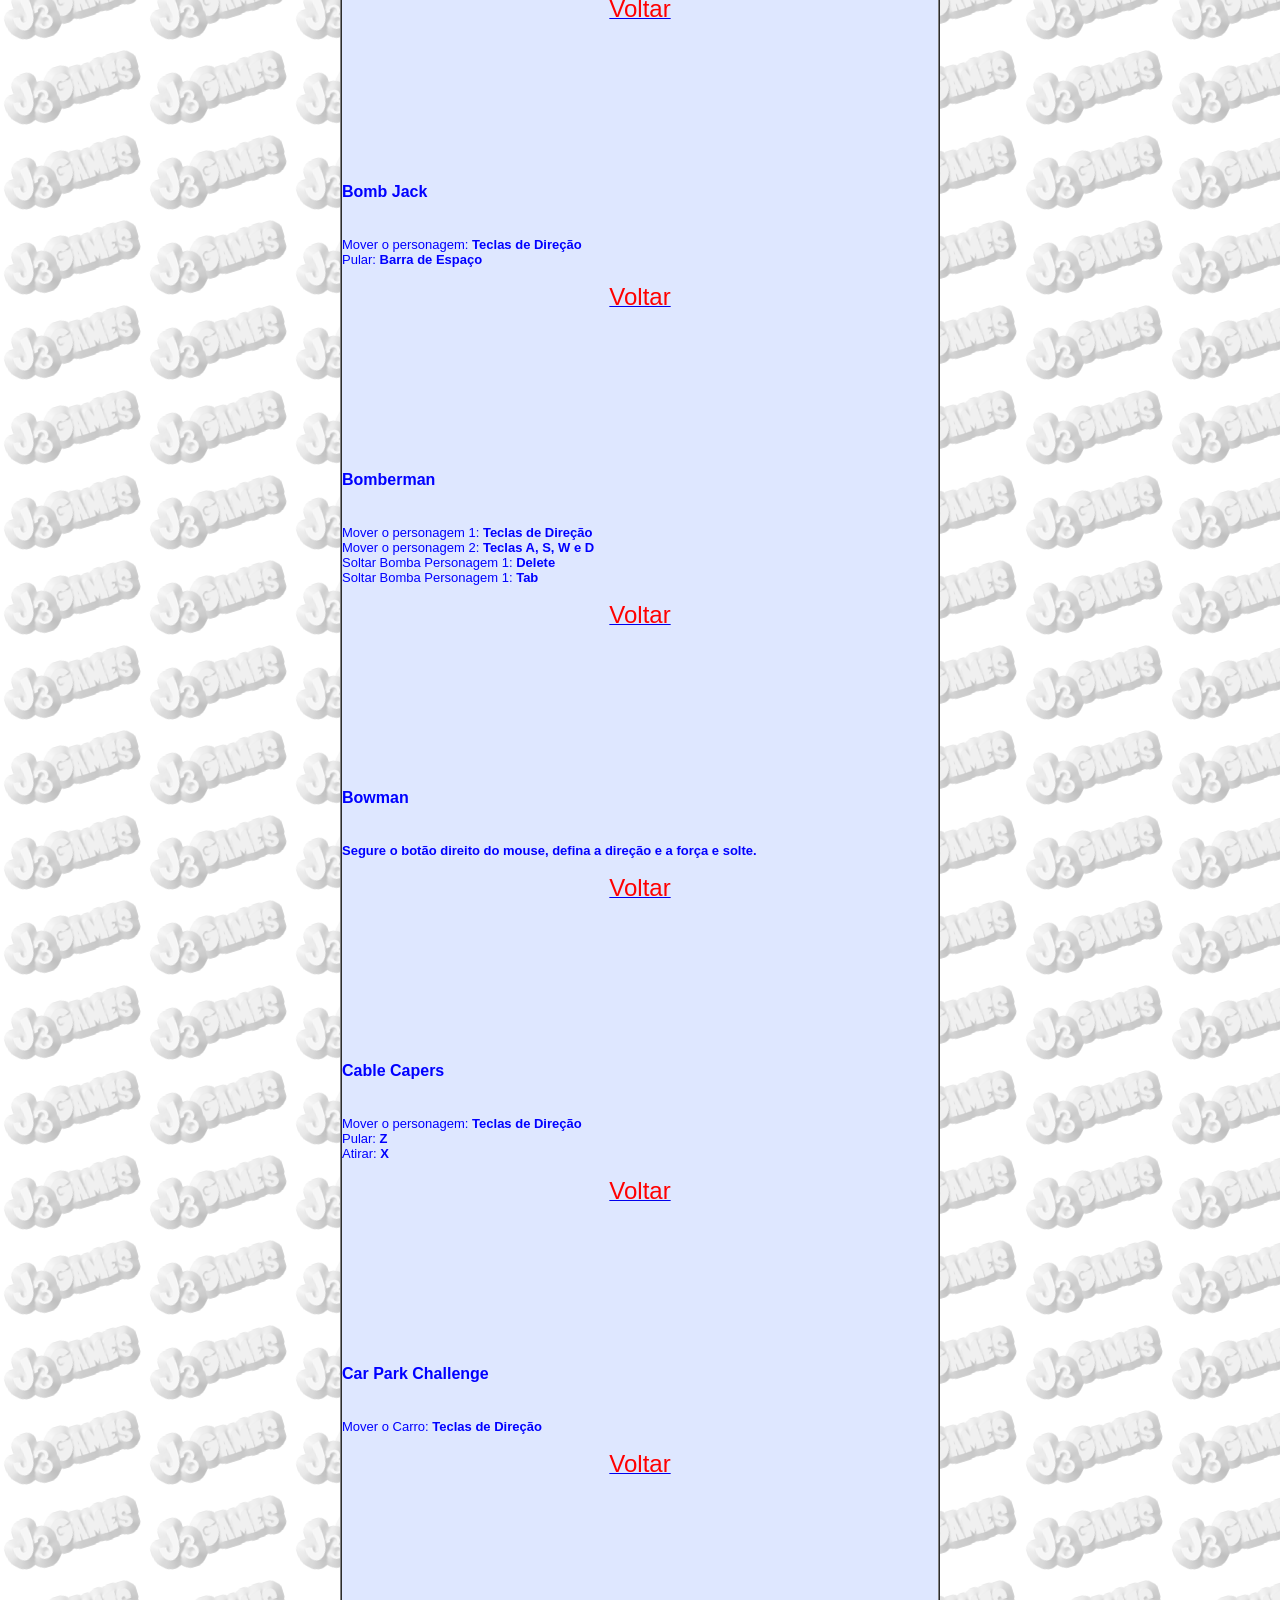
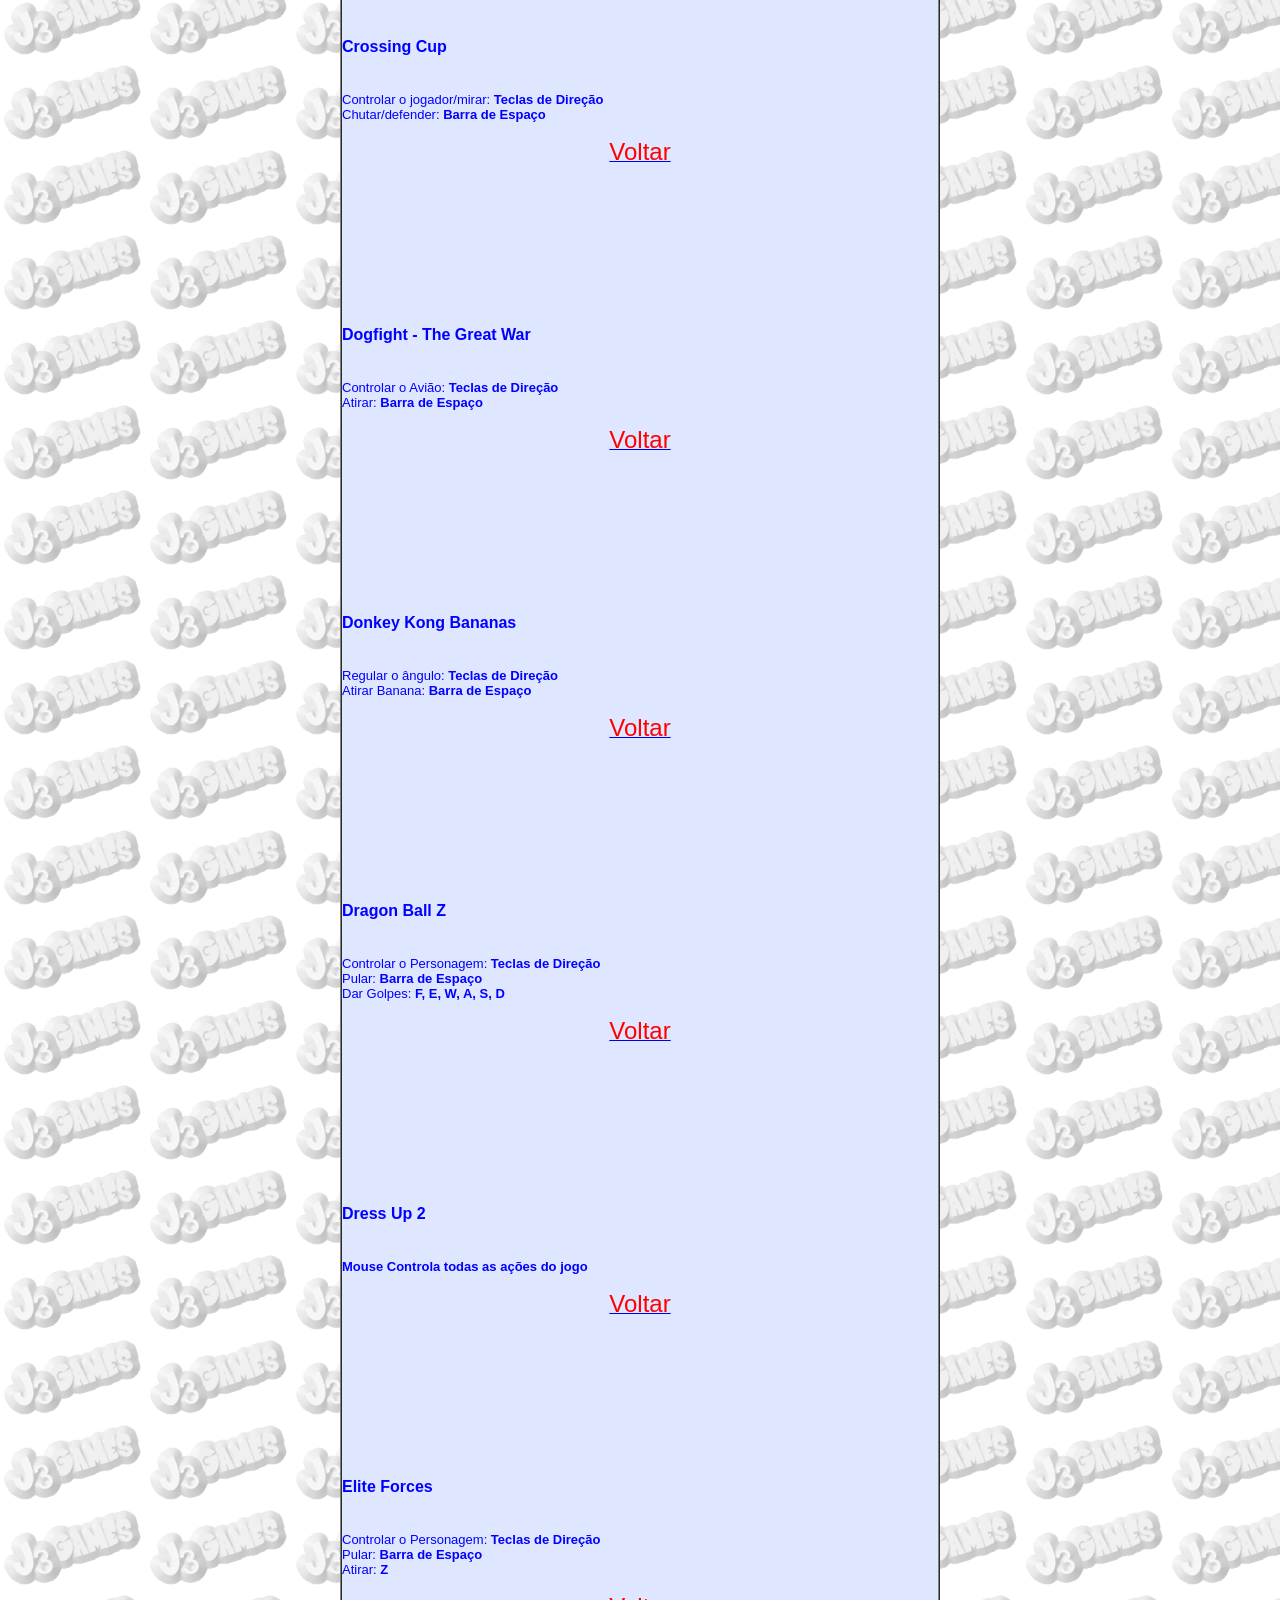
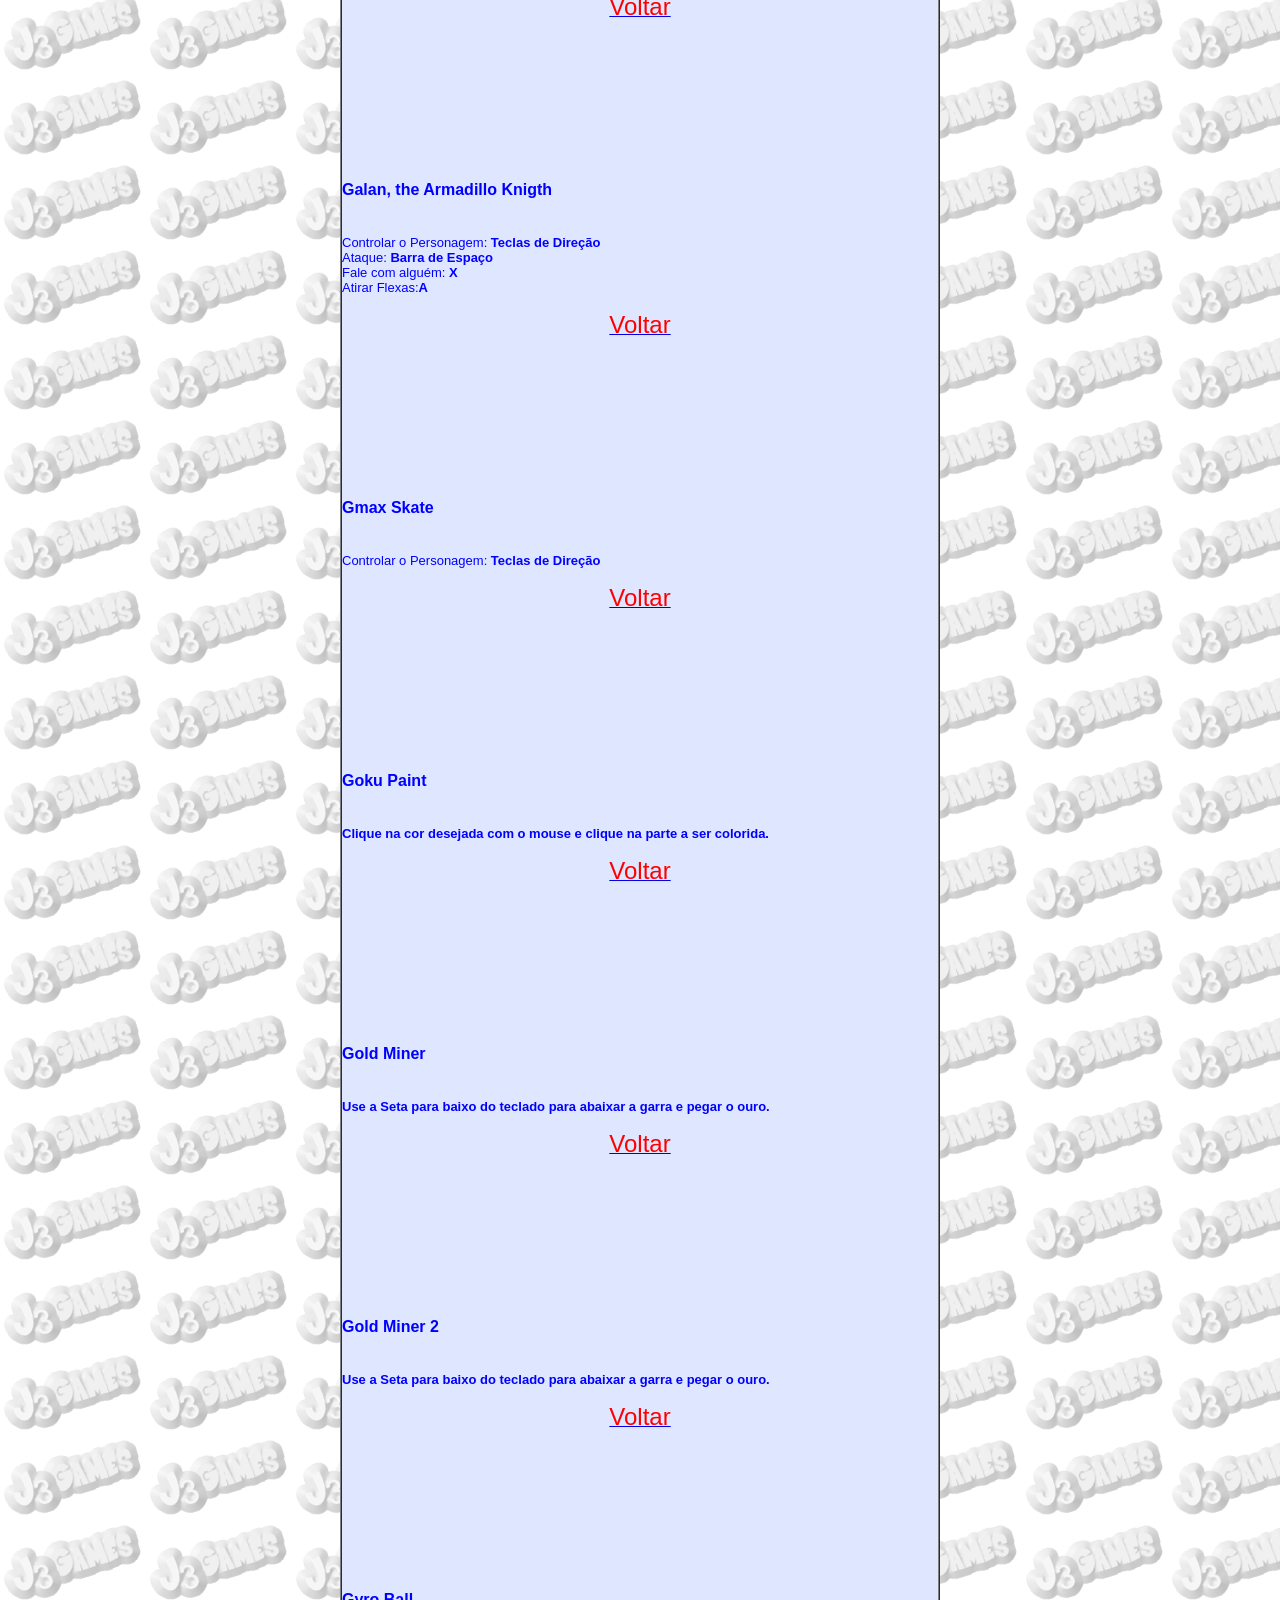
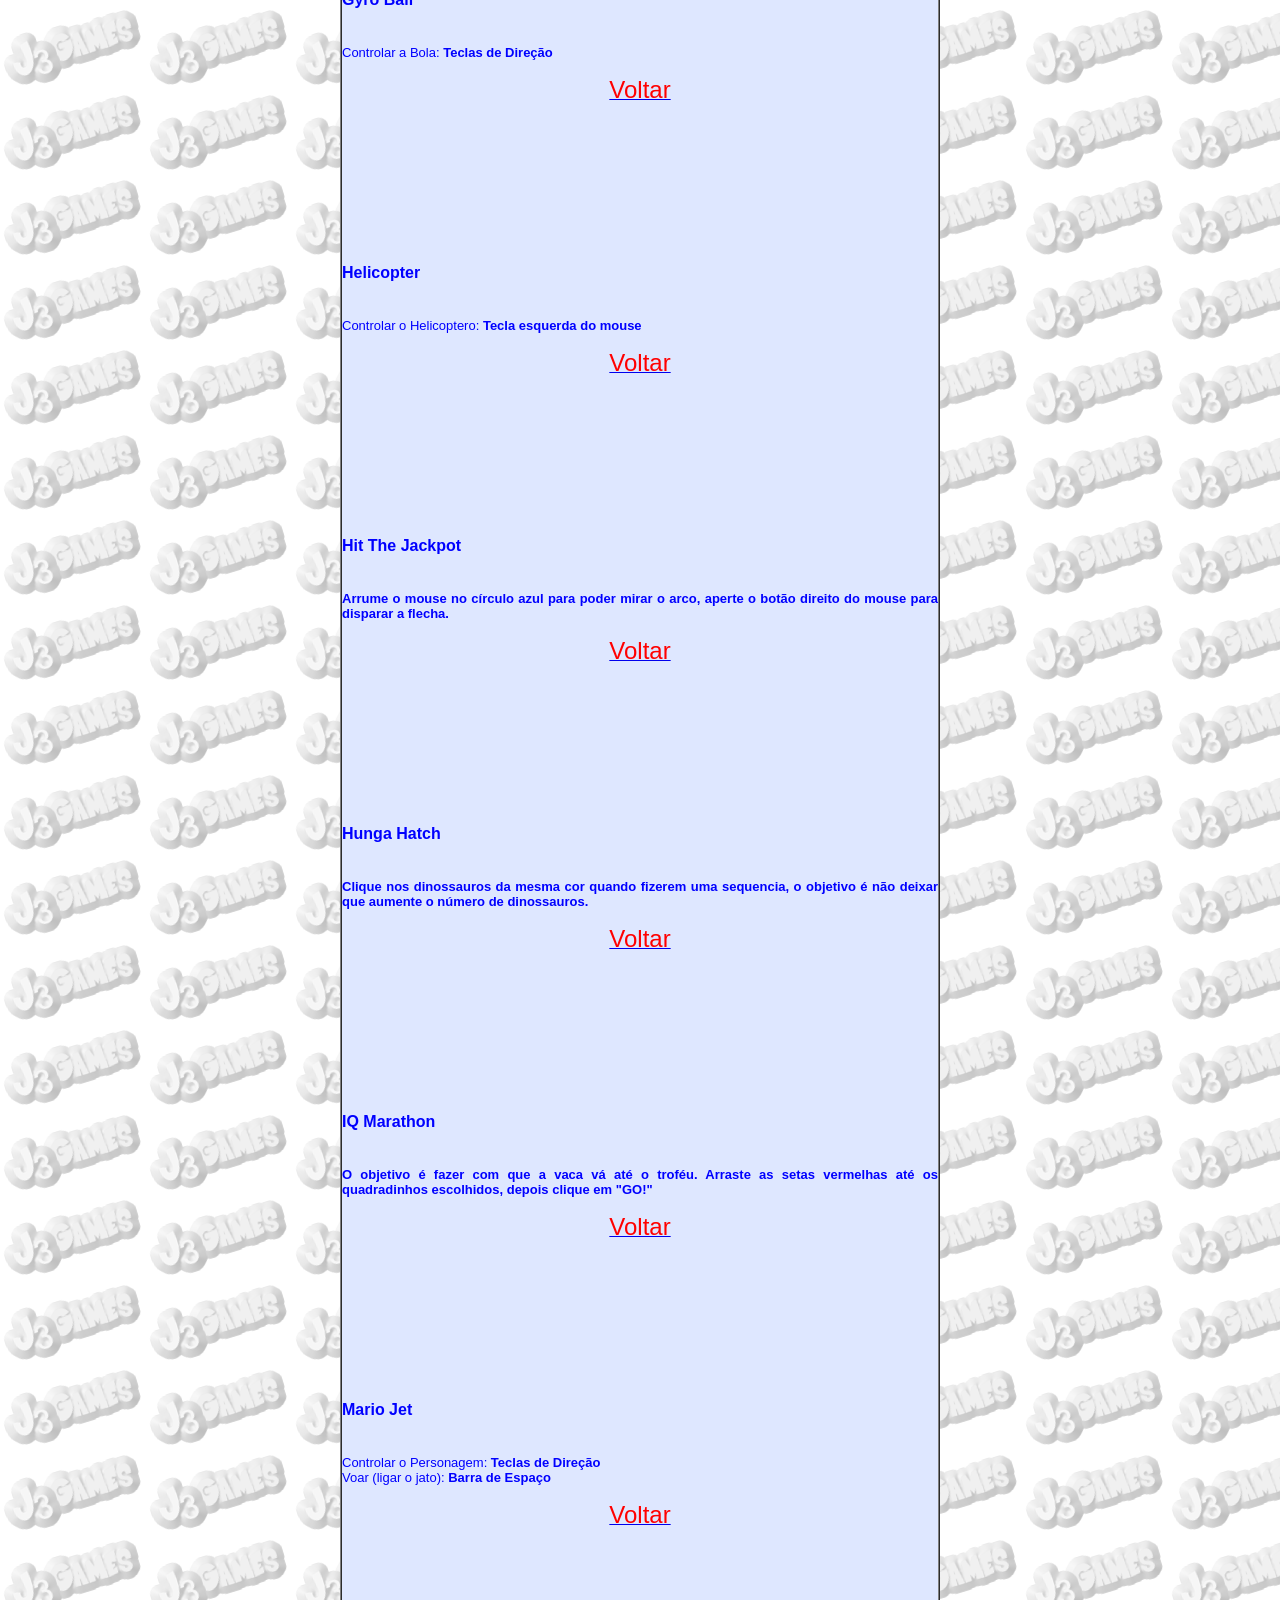
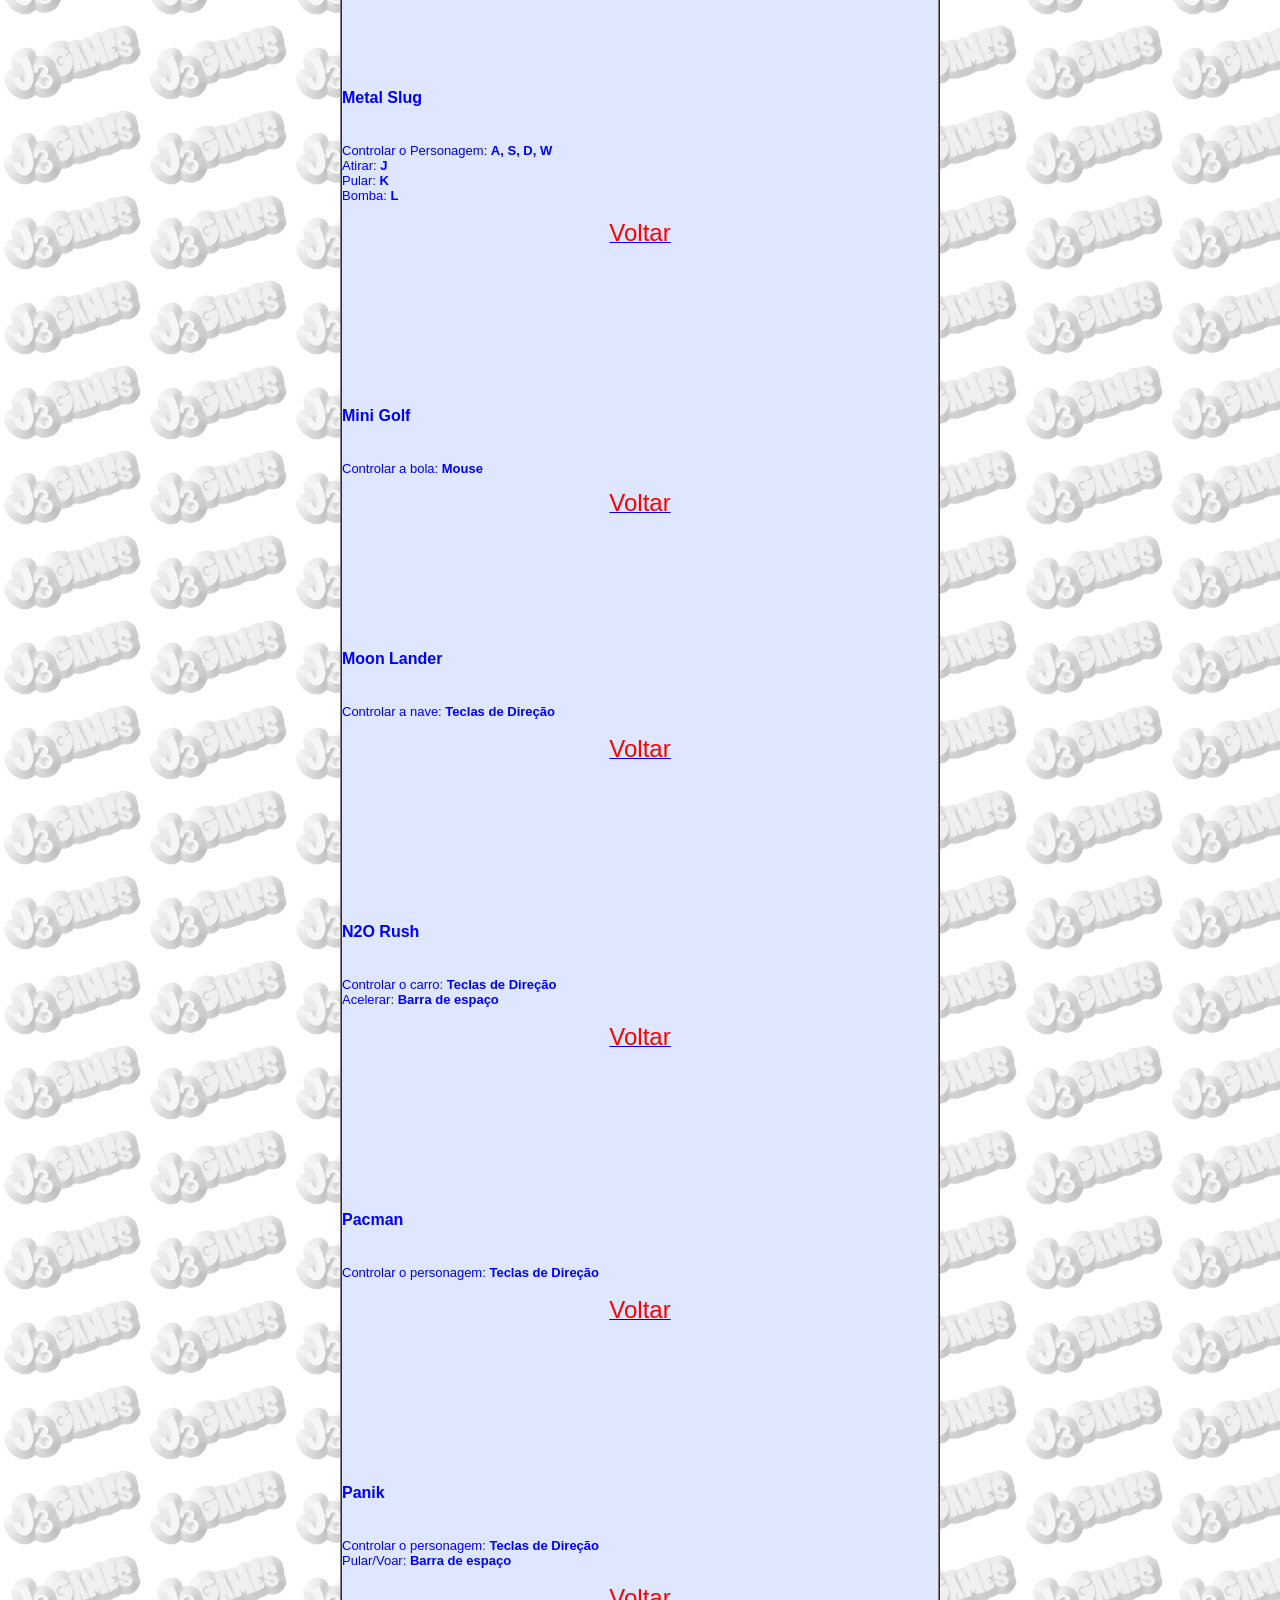
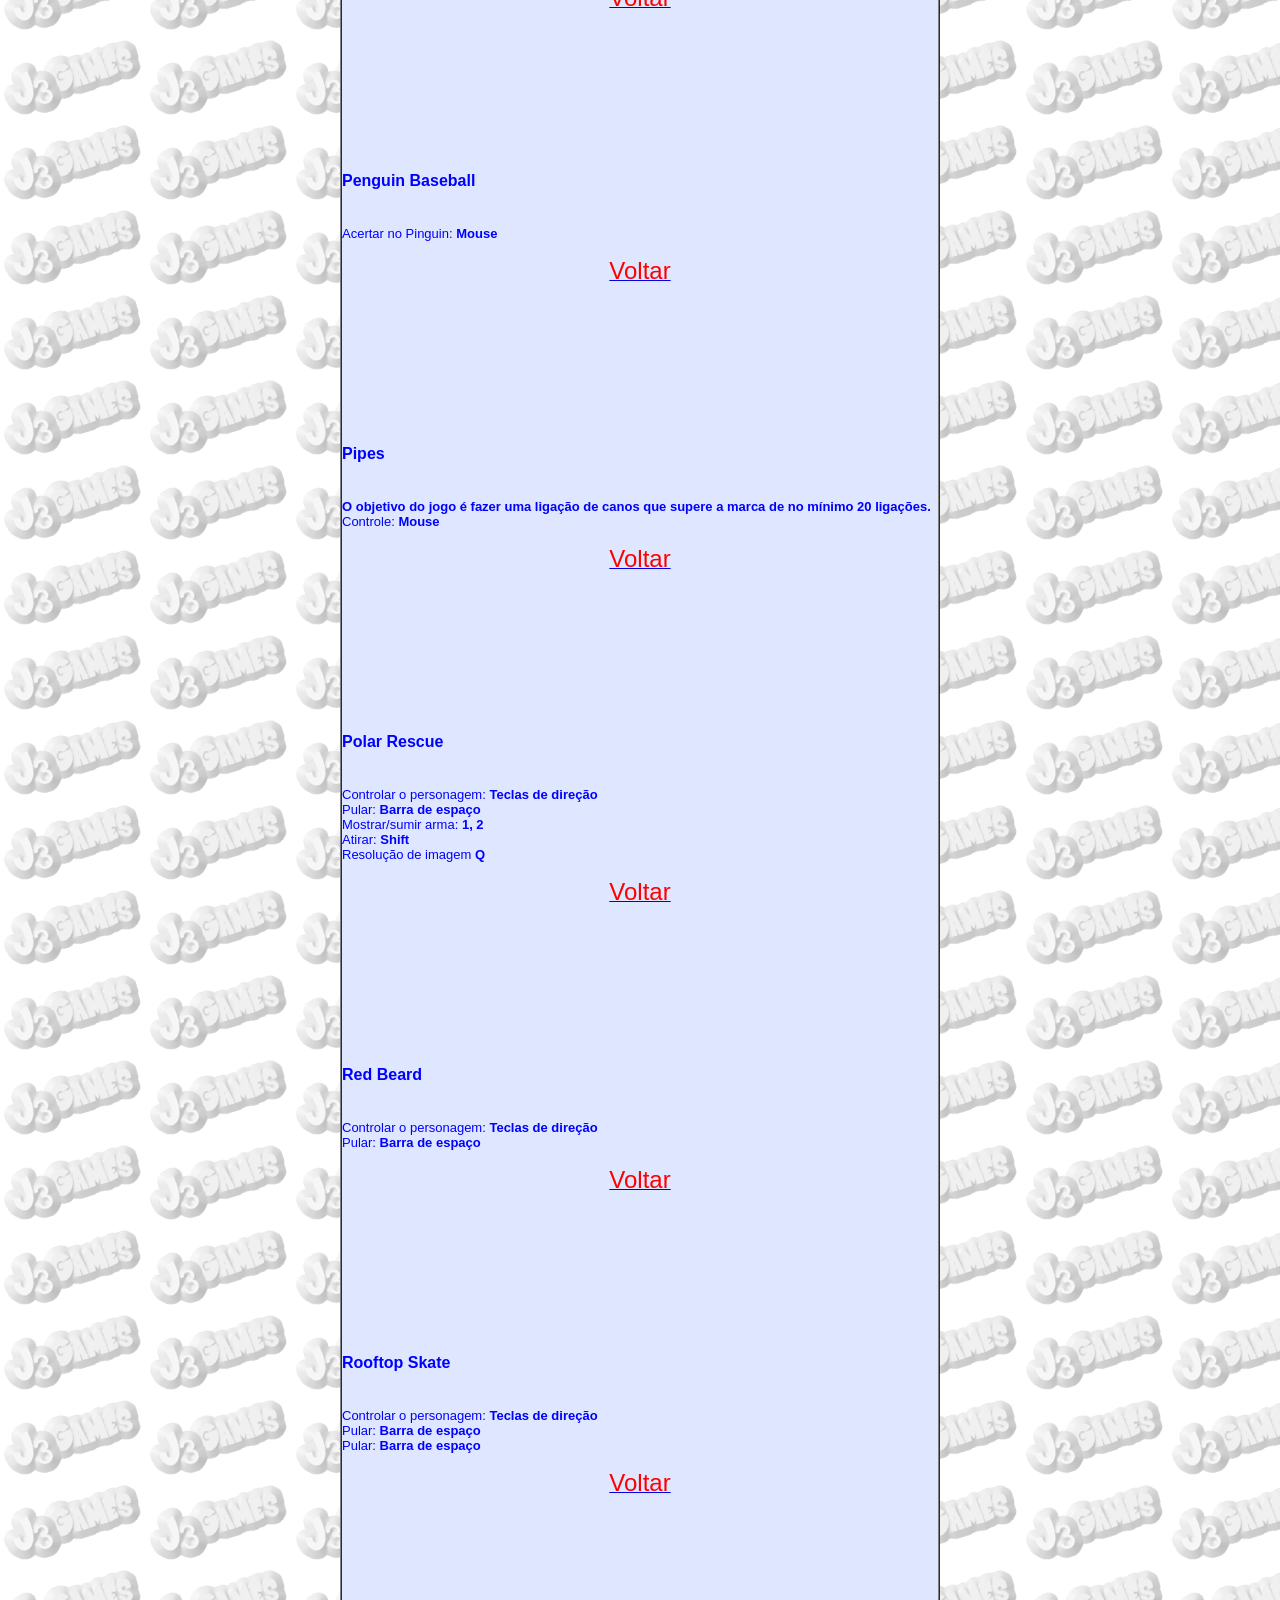
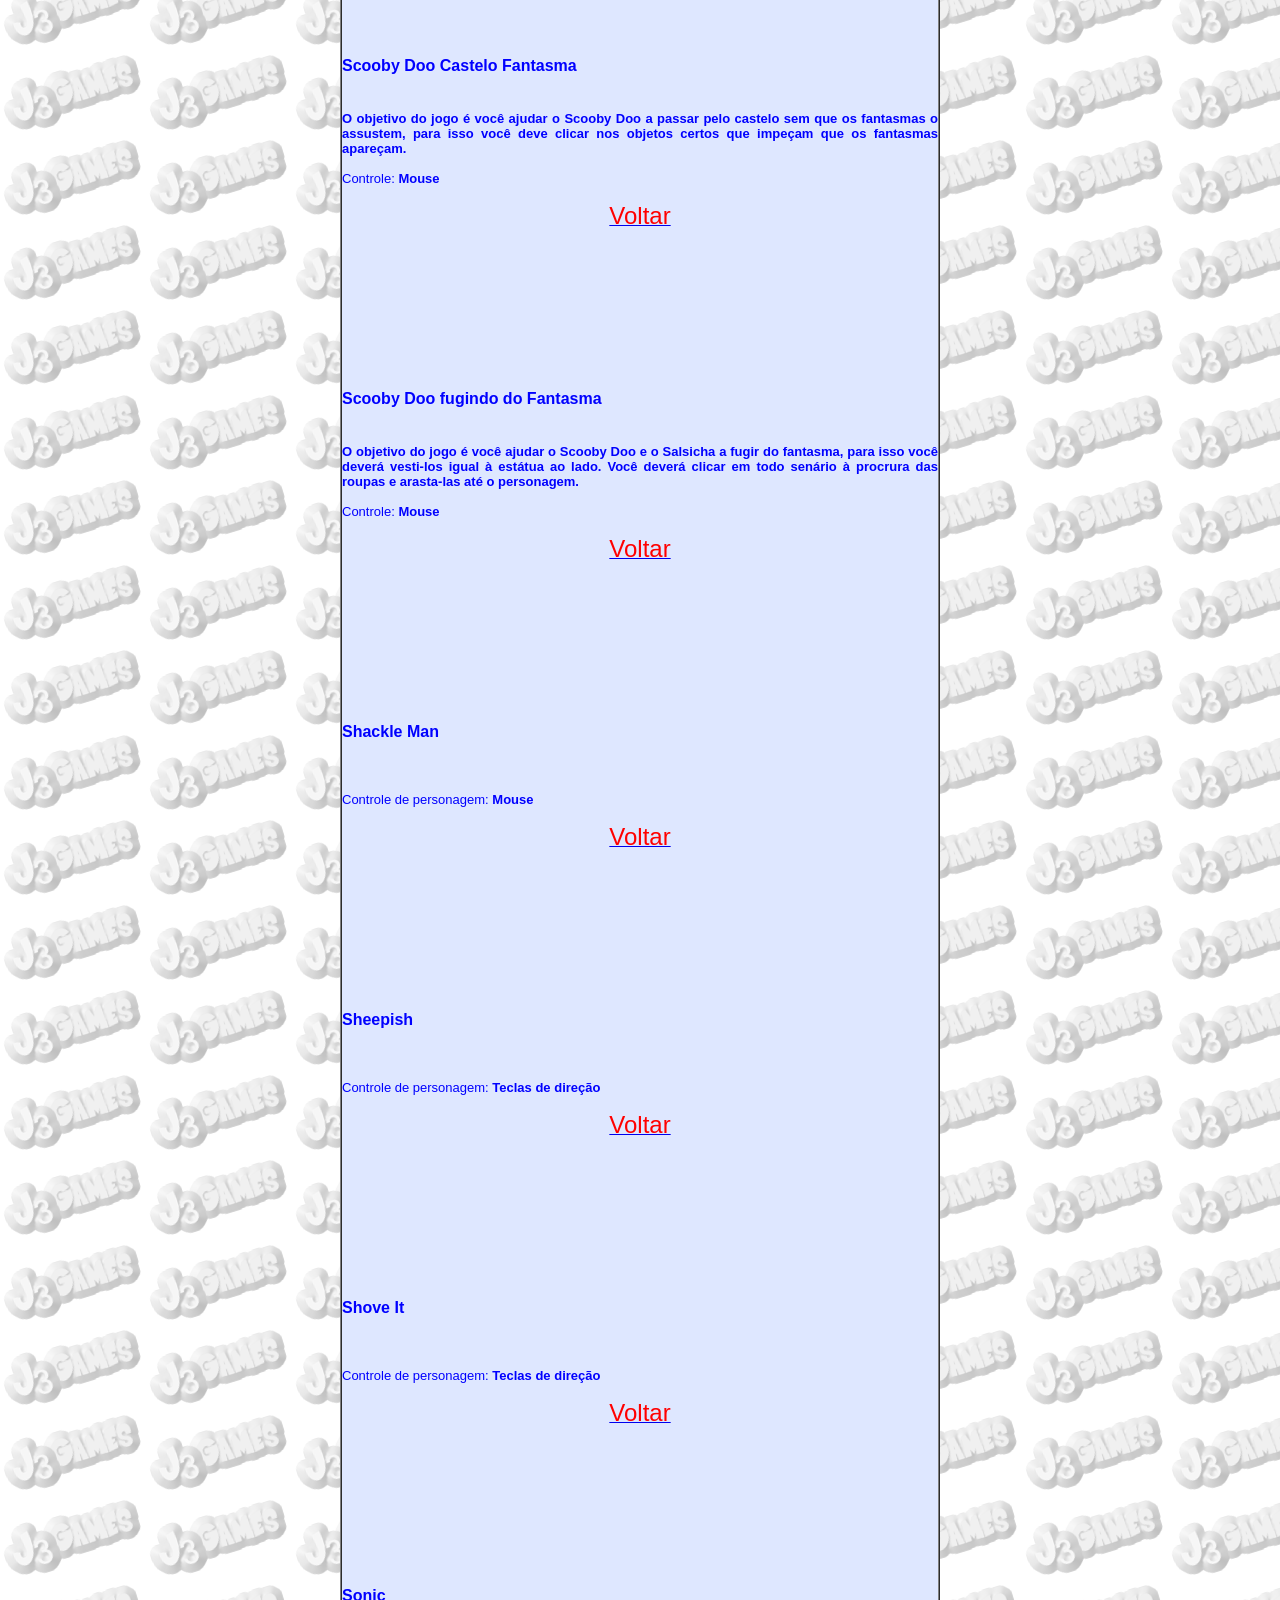
==== commit 95d9c4d5: "format files" ====
--- a/ajuda.html
+++ b/ajuda.html
@@ -1,1974 +1,1258 @@
-
 <html>
-
-<head>
-<title>J3 Games - Ajuda</title>
-
-<body background="imagens/J3Games-fundo2.png">
-
-
-<link rel="SHORTCUT ICON" href="imagens/Logoweb.gif" type="image/x-icon">
-<p align="center"><img src="imagens/ajuda1.png"><br><br>
-
-
-<td>
-<p align="center">
-
-<a name="Topo" id="Topo">
-
-<table width="600" border="1" cellpadding="1" cellspacing="1" bgcolor="dee7ff">
-<tbody><tr></td>
-<td width="590"><div class="style4" id="HOTWordsTxt" name="HOTWordsTxt" align="justify">
-<p align="center">
-
-<font size="4" color="black" face="arial">Bem-Vindo a ajuda do <i>J3 Games</i>!</br></br>
-
-</p>
-<dd>O <i>J3 Games</i> não se trata de um aplicativo executável, é apenas 
-um conjunto de jogos 
-em páginas HTML, semelhante à um site de jogos online.
-<br><dd>Por conter basicamente arquivos
- HTML, o <i>J3 Games</i> não apresenta riscos de 
-danificar seu computador, além de poder ser
- executado em qualquer sistema operacional
-que possua um navegador (browser) e o plugin do 
-flash e plugin do shockwave.<br><br>
-<br>
-<br>
-<br>
-<b>
-</td>
-
-
-
-
-<table width="600" border="1" cellpadding="0" cellspacing="0" bgcolor="dee7ff">
-
-
-
-<br><tbody><tr></td><td width="590">
-<div class="style4" id="HOTWordsTxt" name="HOTWordsTxt" align="justify">
-
-<font size="3" color="black" face="arial"><b>Para abrir os jogos:</b>
-<font size="3" color="black" face="arial"><br>
-
-
-<dd>Para abrir os jogos, clique com a seta do mouse no nome do jogo (ao lado da sua imagem)<br><img src="imagens/ajuda/exec.jpg" border="1"><br><br>
-</font><br><br>
-
-<font size="3" color="black" face="arial"><b>Para reiniciar os jogos:</b>
-
-<font size="3" color="black" face="arial"><br>Para reiniciar os jogos, clique com a seta do mouse no botão de atualizar a página , do seu navegador.<br><img src="imagens/ajuda/recarregar.jpg" border="1"></font><br><br>
-
-
-
-
-</font><br><br>
-
-<font size="3" color="black" face="arial"><b>Para retornar à página de jogos:</b>
-
-<font size="3" color="black" face="arial"><br>Para retornar à página de jogos, clique com a seta do mouse no botão de retornar à página anterior, do seu navegador.<br><img src="imagens/ajuda/volt.jpg" border="1"></font>
-<br><br><br><br><br>
-</font><br><br><br>
-
-<p align="center"><font size="4" color="black" face="arial"><b>Resolução de Problemas</b></p>
-
-
-
-
-
-<font size="3" color="black" face="arial"><b>Está aparecendo um aviso de segurança...</b>
-
-<font size="3" color="black" face="arial"><br>Alguns dos jogos do pacote <i>J3 Games</i> 
-nessecitam comunicação com a internet para que algumas funções contidas neles possam ser e
-xecutadas. O programa <i>Adobe Flash Player</i> bloqueia essa comunicação, e mostra um aviso 
-(imagem logo abaixo), mas esse aviso (apenas o decorrente do <i>J3 Games</i>) não apresenta 
-riscos para o seu computador. Para que ele suma clique do botão "ok" do aviso.<br>
-
-
-<img src="imagens/ajuda/men.jpg"><border="1"></font><br><br>
-
-
-
-
-
-<font size="3" color="black" face="arial"><b>Por que eu não consigo ver os jogos?</b><br>
-
-
-Provavelmente porque você não tem o <a href="http://get.adobe.com/br/flashplayer/">plugin do flash</a> ou o <a href="http://get.adobe.com/br/shockwave/">plugin do shockwave</a>. 
-Instale os dois no seu computador, reinicie o seu browser e tente de novo.<br><br>
-<b>Os jogos demoram para carregar.</b><br>
-
-Se os jogos estiverem demorando para carregar, você deve verificar: <br>
-
-<br>1 - Se o seu computador não está 
-processando alguma informação pesada, se estiver, espere até ele parar o processo e tente de novo. 
-<br>
-<br>2 - Verifique também se seu navegador não está com muitas páginas
- abertas, se estiver feche-as e tente novamente.
-<br>
-<br>3 - Caso os jogos estiverem rodando com o CD, basta copiar os jogos para o seu HD.
-<br>
-Vá no seu gerenciador de arquivos e clique no CD-ROM, após isso, vá no menu "Editar", e clique em "Selecionar Tudo";<br>
-
-Após isso vá novamente no menu "Editar" e clique em "Copiar";<br>
-
-Vá até uma pasta de sua preferencia e, clique no Menu "Editar" e "Colar".
-<br>Pronto, agora os jogos irão rodar diretamente no seu HD, melhorando 
-assim seu desempenho.<br><br><br>
-</font>
-
-
-<font size="2" color="black" face="arial"><dd><b>Requisitos mínimos do computador (para melhor desempenho dos jogos):</b><br>
-
-<dd>Processador de 533 MHz<br>
-
-<dd>Memória de 256MB<br>
-
-<dd>Navegador (Browser) com plugin do flash e plugin do shockwave.<br><br><br><br><br><br><br><br><br><br><br><br>
-
-
-
-
-</td>
-
-
-<table width="600" border="1" cellpadding="0" cellspacing="0" bgcolor="dee7ff">
-
-
-
-<br><tbody><tr></td><td width="590">
-<div class="style4" id="HOTWordsTxt" name="HOTWordsTxt" align="justify">
-<p align="center"><font size="5" color="black" face="arial"><b></b></font></p>
-
-<a name="Controles de jogos:" id="Controles de jogos:"><p align="center"><font size="6" color="Black" face="arial"><b>Controles de Jogos</b></a></p></font>
-
-<br><br>
-<a href="#Alloy"><font size="3" color="red" face="arial">Alloy</font></a>,
-<a href="#Americas Army"><font size="3" color="red" face="arial">Americas Army</font></a>,
-<a href="#ATV Extreme"><font size="3" color="red" face="arial">ATV Extreme</font></a>,
-<a href="#Batman"><font size="3" color="red" face="arial">Batman</font></a>,
-<a href="#Beer Monster"><font size="3" color="red" face="arial">Beer Monster</font></a>,
-<a href="#Beetle Buggin"><font size="3" color="red" face="arial">Beetle Buggin</font></a>,
-<a href="#Bike Mania"><font size="3" color="red" face="arial">Bike Mania</font></a>,
-<a href="#Bilhar"><font size="3" color="red" face="arial">Bilhar</font></a>,
-<a href="#Bomb Jack"><font size="3" color="red" face="arial">Bomb Jack</font></a>,
-<a href="#Bomberman"><font size="3" color="red" face="arial">Bomberman</font></a>,
-<a href="#Bowman"><font size="3" color="red" face="arial">Bowman</font></a>,
-<a href="#Cable Capers"><font size="3" color="red" face="arial">Cable Capers</font></a>,
-<a href="#Car Park Challenge"><font size="3" color="red" face="arial">Car Park Challenge</font></a>,
-<a href="#Crossing Cup"><font size="3" color="red" face="arial">Crossing Cup</font></a>,
-<a href="#Dogfight - The Great War"><font size="3" color="red" face="arial">Dogfight - The Great War</font></a>,
-<a href="#Donkey Kong Bananas"><font size="3" color="red" face="arial">Donkey Kong Bananas</font></a>,
-<a href="#Dragon Ball Z"><font size="3" color="red" face="arial">Dragon Ball Z</font></a>,
-<a href="#Dress Up 2"><font size="3" color="red" face="arial">Dress Up 2</font></a>,
-<a href="#Elite Forces"><font size="3" color="red" face="arial">Elite Forces</font></a>,
-<a href="#Galan, the Armadillo Knigth"><font size="3" color="red" face="arial">Galan, the Armadillo Knigth</font></a>,
-<a href="#Gmax Skate"><font size="3" color="red" face="arial">Gmax Skate</font></a>,
-<a href="#Goku Paint"><font size="3" color="red" face="arial">Goku Paint</font></a>,
-<a href="#Gold Miner"><font size="3" color="red" face="arial">Gold Miner</font></a>,
-<a href="#Gold Miner 2"><font size="3" color="red" face="arial">Gold Miner 2</font></a>,
-<a href="#Gyro Ball"><font size="3" color="red" face="arial">Gyro Ball</font></a>,
-<a href="#Helicopter"><font size="3" color="red" face="arial">Helicopter</font></a>,
-<a href="#Hit The Jackpot"><font size="3" color="red" face="arial">Hit The Jackpot</font></a>,
-<a href="#Hunga Hatch"><font size="3" color="red" face="arial">Hunga Hatch</font></a>,
-<a href="#IQ Marathon"><font size="3" color="red" face="arial">IQ Marathon</font></a>,
-<a href="#Mario Jet "><font size="3" color="red" face="arial">Mario Jet</font></a>,
-<a href="#Metal Slug "><font size="3" color="red" face="arial">Metal Slug </font></a>,
-<a href="#Mini Golf"><font size="3" color="red" face="arial">Mini Golf</font></a>,
-<a href="#Moon Lander"><font size="3" color="red" face="arial">Moon Lander</font></a>,
-<a href="#N2O Rush"><font size="3" color="red" face="arial">N2O Rush</font></a>,
-<a href="#Pacman"><font size="3" color="red" face="arial">Pacman</font></a>,
-<a href="#Panik"><font size="3" color="red" face="arial">Panik</font></a>,
-<a href="#Penguin Baseball"><font size="3" color="red" face="arial">Penguin Baseball</font></a>,
-<a href="#Pipes"><font size="3" color="red" face="arial">Pipes</font></a>,
-<a href="#Polar Rescue"><font size="3" color="red" face="arial">Polar Rescue</font></a>,
-<a href="#Red Beard"><font size="3" color="red" face="arial">Red Beard</font></a>,
-<a href="#Rooftop Skate"><font size="3" color="red" face="arial">Rooftop Skate</font></a>,
-<a href="#Scooby Doo Castelo Fantasma"><font size="3" color="red" face="arial">Scooby Doo Castelo Fantasma</font></a>,
-<a href="#Scooby Doo fugindo do Fantasma"><font size="3" color="red" face="arial">Scooby Doo fugindo do Fantasma</font></a>,
-<a href="#Shackle Man"><font size="3" color="red" face="arial">Shackle Man</font></a>,
-<a href="#Sheepish"><font size="3" color="red" face="arial">Sheepish</font></a>,
-<a href="#Shove It"><font size="3" color="red" face="arial">Shove It</font></a>,
-<a href="#Sonic"><font size="3" color="red" face="arial">Sonic</font></a>,
-<a href="#Steppenwolf "><font size="3" color="red" face="arial">Steppenwolf </font></a>,
-<a href="#Street Fighter"><font size="3" color="red" face="arial">Street Fighter</font></a>,
-<a href="#Stunt Mania"><font size="3" color="red" face="arial">Stunt Mania</font></a>,
-<a href="#Suckaz"><font size="3" color="red" face="arial">Suckaz</font></a>,
-<a href="#Super Mario Flash"><font size="3" color="red" face="arial">Super Mario Flash 2.0</font></a>,
-<a href="#Supreme Extreme Snowboarding"><font size="3" color="red" face="arial">Supreme Extreme Snowboarding</font></a>,
-<a href="#Surfs Up"><font size="3" color="red" face="arial">Surfs Up</font></a>,
-<a href="#Through The Machine"><font size="3" color="red" face="arial">Through The Machine</font></a>,
-<a href="#Tube Racer"><font size="3" color="red" face="arial">Tube Racer</font></a>,
-<a href="#Tuning"><font size="3" color="red" face="arial">Tuning</font></a>,
-<a href="#Uphill Rush"><font size="3" color="red" face="arial">Uphill Rush</font></a>,
-<a href="#Vanguard Mercenary"><font size="3" color="red" face="arial">Vanguard Mercenary</font></a>,
-<a href="#Zombie Terror"><font size="3" color="red" face="arial">Zombie Terror</font></a>,
-
-
-
-<br><br><br><br><br>
-<br><br><br><br><br>
-<br><br>
-
-
-
-
-
-<a name="Alloy" id="Alloy"><font size="3" color="blue" face="arial"><b>Alloy</b></a>
-<br><br><br>
-<font size="2" color="blue" face="arial">
-Mover o personagem: <b>Teclas de Direção</b><br>
-
-Pular: <b>A</b><br>
-
-Atirar: <b>S
-</b><br>
-
-Golpear:<b> D</b>
-
-</font>
-<p align="center">-<a href="#Controles de jogos:"><font size="5" color="red" face="arial">Voltar</font></a>
-
-</p>
-</b>
-
-
-
-
-
-
-
-
-
-
-
-
-<br><br><br><br><br><br><br><br>
-
-
-
-<a name="Americas Army" id="Americas Army"><font size="3" color="blue" face="arial"><b>Americas Army</b></a>
-<br><br><br>
-<font size="2" color="blue" face="arial">
-
-Mover e Atirar: <b>Mouse</b></b>
-
-
-
-
-
-
-
-
-
-
-
-
-<br>
-
-</font>
-<p align="center">-<a href="#Controles de jogos:"><font size="5" color="red" face="arial">Voltar</font></a>
-
-</p>
-</b>
-
-
-
-
-
-
-
-
-
-
-
-
-<br><br><br><br><br><br><br><br>
-
-
-<a name="ATV Extreme" id="ATV Extreme"><font size="3" color="blue" face="arial"><b>ATV Extreme</b></a>
-<br><br><br>
-<font size="2" color="blue" face="arial">
-Movimentar o quadriciclo: <b>Setas do Teclado</b><br>
-Mudar de posição: <b>Enter</b>
-
-
-
-</font>
-<p align="center">-<a href="#Controles de jogos:"><font size="5" color="red" face="arial">Voltar</font></a>
-
-</p>
-</b>
-
-
-
-
-
-
-
-
-
-
-
-
-<br><br><br><br><br><br><br><br>
-
-
-<a name="Batman" id="Batman"><font size="3" color="blue" face="arial"><b>Batman</b></a>
-<br><br><br>
-<font size="2" color="blue" face="arial">
-Mover o personagem: <b>Teclas de Direção</b><br>
-
-Pular e Planar: <b>Barra de espaço</b><br>
-
-Usar Batrang: <b>A
-</b><br>
-
-Socar:<b> S</b><br>
-
-Chutar: <b>D</b>
-
-</font>
-<p align="center">-<a href="#Controles de jogos:"><font size="5" color="red" face="arial">Voltar</font></a>
-
-</p>
-</b>
-
-
-
-
-
-
-
-
-
-
-
-
-<br><br><br><br><br><br><br><br>
-
-
-<a name="Beer Monster" id="Beer Monster"><font size="3" color="blue" face="arial"><b>Beer Monster</b></a>
-<br><br><br>
-<font size="2" color="blue" face="arial">
-Mover o personagem: <b>Teclas de Direção</b><br>
-
-Pular:<b> Barra de Espaço</b><br>
-
-Desligar o som: <b>S</b>
-
-</font>
-<p align="center">-<a href="#Controles de jogos:"><font size="5" color="red" face="arial">Voltar</font></a>
-
-</p>
-</b>
-
-
-
-
-
-
-
-
-
-
-
-
-<br><br><br><br><br><br><br><br>
-
-
-<a name="Beetle Buggin" id="Beetle Buggin"><font size="3" color="blue" face="arial"><b>Beetle Buggin</b></a>
-<br><br><br>
-<font size="2" color="blue" face="arial">
-Mover o Carro:<b> Teclas de Direção</b><br>
-
-
-</font>
-<p align="center">-<a href="#Controles de jogos:"><font size="5" color="red" face="arial">Voltar</font></a>
-
-</p>
-</b>
-
-
-
-
-
-
-
-
-
-
-
-
-<br><br><br><br><br><br><br><br>
-
-
-<a name="Bike Mania" id="Bike Mania"><font size="3" color="blue" face="arial"><b>Bike Mania</b></a>
-<br><br><br>
-<font size="2" color="blue" face="arial">
-Mover a Moto:<b> Teclas de Direção</b><br>
-
-
-</font>
-<p align="center">-<a href="#Controles de jogos:"><font size="5" color="red" face="arial">Voltar</font></a>
-
-</p>
-</b>
-
-
-
-
-
-
-
-
-
-
-
-
-<br><br><br><br><br><br><br><br>
-
-
-<a name="Bilhar" id="Bike Mania"><font size="3" color="blue" face="arial"><b>Bilhar</b></a>
-<br><br><br>
-<font size="2" color="blue" face="arial">
-Controlar direção da bola:<b> Mouse</b><br>
-Segure p/ controlar força, solte p/ dar a tacada:<b> Botão Esquerdo do Mouse</b><br>
-
-</font>
-<p align="center">-<a href="#Controles de jogos:"><font size="5" color="red" face="arial">Voltar</font></a>
-
-</p>
-</b>
-
-
-
-
-
-
-
-
-
-
-
-
-<br><br><br><br><br><br><br><br>
-
-
-<a name="Bomb Jack" id="Bomb Jack"><font size="3" color="blue" face="arial"><b>Bomb Jack</b></a>
-<br><br><br>
-<font size="2" color="blue" face="arial">
-Mover o personagem: <b>Teclas de Direção</b><br>
-Pular:<b> Barra de Espaço</b><br>
-
-</font>
-<p align="center">-<a href="#Controles de jogos:"><font size="5" color="red" face="arial">Voltar</font></a>
-
-</p>
-</b>
-
-
-
-
-
-
-
-
-
-
-
-
-<br><br><br><br><br><br><br><br>
-
-
-<a name="Bomberman" id="Bomberman"><font size="3" color="blue" face="arial"><b>Bomberman</b></a>
-<br><br><br>
-<font size="2" color="blue" face="arial">
-Mover o personagem 1: <b>Teclas de Direção</b><br>
-Mover o personagem 2: <b>Teclas A, S, W e D</b><br>
-Soltar Bomba Personagem 1:<b> Delete</b><br>
-Soltar Bomba Personagem 1:<b> Tab</b><br>
-</font>
-<p align="center">-<a href="#Controles de jogos:"><font size="5" color="red" face="arial">Voltar</font></a>
-
-</p>
-</b>
-
-
-
-
-
-
-
-
-
-
-
-
-<br><br><br><br><br><br><br><br>
-
-<a name="Bowman" id="Bowman"><font size="3" color="blue" face="arial"><b>Bowman</b></a>
-<br><br><br>
-<font size="2" color="blue" face="arial">
-<b> Segure o botão direito do mouse, defina a direção e a força e solte.</b> 
-</font>
-<p align="center">-<a href="#Controles de jogos:"><font size="5" color="red" face="arial">Voltar</font></a>
-
-</p>
-</b>
-
-
-
-
-
-
-
-
-
-
-
-
-<br><br><br><br><br><br><br><br>
-
-<a name="Cable Capers" id="Cable Capers"><font size="3" color="blue" face="arial"><b>Cable Capers</b></a>
-<br><br><br>
-<font size="2" color="blue" face="arial">
-Mover o personagem: <b>Teclas de Direção</b><br>
-Pular: <b>Z</b><br>
-Atirar:<b> X</b><br>
-</font>
-<p align="center">-<a href="#Controles de jogos:"><font size="5" color="red" face="arial">Voltar</font></a>
-
-</p>
-</b>
-
-
-
-
-
-
-
-
-
-
-
-
-<br><br><br><br><br><br><br><br>
-
-
-<a name="Car Park Challenge" id="Car Park Challenge"><font size="3" color="blue" face="arial"><b>Car Park Challenge</b></a>
-<br><br><br>
-<font size="2" color="blue" face="arial">
-Mover o Carro: <b>Teclas de Direção</b><br>
-
-</font>
-<p align="center">-<a href="#Controles de jogos:"><font size="5" color="red" face="arial">Voltar</font></a>
-
-</p>
-</b>
-
-
-
-
-
-
-
-
-
-
-
-
-<br><br><br><br><br><br><br><br>
-
-
-<a name="Crossing Cup" id="Crossing Cup"><font size="3" color="blue" face="arial"><b>Crossing Cup</b></a>
-<br><br><br>
-<font size="2" color="blue" face="arial">
-Controlar o jogador/mirar: <b>Teclas de Direção</b><br>
-Chutar/defender: <b>Barra de Espaço</b>
-</font>
-<p align="center">-<a href="#Controles de jogos:"><font size="5" color="red" face="arial">Voltar</font></a>
-
-</p>
-</b>
-
-
-
-
-
-
-
-
-
-
-
-
-<br><br><br><br><br><br><br><br>
-
-
-<a name="Dogfight - The Great War" id="Dogfight - The Great War"><font size="3" color="blue" face="arial"><b>Dogfight - The Great War</b></a>
-<br><br><br>
-<font size="2" color="blue" face="arial">
-Controlar o Avião: <b>Teclas de Direção</b><br>
-Atirar: <b>Barra de Espaço</b>
-</font>
-<p align="center">-<a href="#Controles de jogos:"><font size="5" color="red" face="arial">Voltar</font></a>
-
-</p>
-</b>
-
-
-
-
-
-
-
-
-
-
-
-
-<br><br><br><br><br><br><br><br>
-
-
-<a name="Donkey Kong Bananas" id="Donkey Kong Bananas"><font size="3" color="blue" face="arial"><b>Donkey Kong Bananas</b></a>
-<br><br><br>
-<font size="2" color="blue" face="arial">
-Regular o ângulo: <b>Teclas de Direção</b><br>
-Atirar Banana: <b>Barra de Espaço</b>
-</font>
-<p align="center">-<a href="#Controles de jogos:"><font size="5" color="red" face="arial">Voltar</font></a>
-
-</p>
-</b>
-
-
-
-
-
-
-
-
-
-
-
-
-<br><br><br><br><br><br><br><br>
-
-
-<a name="Dragon Ball Z" id="Dragon Ball Z"><font size="3" color="blue" face="arial"><b>Dragon Ball Z</b></a>
-<br><br><br>
-<font size="2" color="blue" face="arial">
-Controlar o Personagem: <b>Teclas de Direção</b><br>
-Pular: <b>Barra de Espaço</b><br>
-Dar Golpes: <b>F, E, W, A, S, D</b>
-</font>
-<p align="center">-<a href="#Controles de jogos:"><font size="5" color="red" face="arial">Voltar</font></a>
-
-</p>
-</b>
-
-
-
-
-
-
-
-
-
-
-
-
-<br><br><br><br><br><br><br><br>
-
-
-<a name="Dress Up 2" id="Dress Up"><font size="3" color="blue" face="arial"><b>Dress Up 2</b></a>
-<br><br><br>
-<font size="2" color="blue" face="arial">
-<b>Mouse Controla todas as ações do jogo</b>
-
-
-</font>
-<p align="center">-<a href="#Controles de jogos:"><font size="5" color="red" face="arial">Voltar</font></a>
-
-</p>
-</b>
-
-
-
-
-
-
-
-
-
-
-
-
-<br><br><br><br><br><br><br><br>
-
-
-<a name="Elite Forces" id="Elite Forces"><font size="3" color="blue" face="arial"><b>Elite Forces</b></a>
-<br><br><br>
-<font size="2" color="blue" face="arial">
-Controlar o Personagem: <b>Teclas de Direção</b><br>
-Pular: <b>Barra de Espaço</b><br>
-Atirar: <b>Z</b>
-
-</font>
-<p align="center">-<a href="#Controles de jogos:"><font size="5" color="red" face="arial">Voltar</font></a>
-
-</p>
-</b>
-
-
-
-
-
-
-
-
-
-
-
-
-<br><br><br><br><br><br><br><br>
-
-
-
-<a name="Galan, the Armadillo Knigth" id="Galan, the Armadillo Knigth"><font size="3" color="blue" face="arial"><b>Galan, the Armadillo Knigth</b></a>
-<br><br><br>
-<font size="2" color="blue" face="arial">
-Controlar o Personagem: <b>Teclas de Direção</b><br>
-Ataque: <b>Barra de Espaço</b><br>
-Fale com alguém: <b>X</b><br>
-Atirar Flexas:<b>A</b>
-</font>
-<p align="center">-<a href="#Controles de jogos:"><font size="5" color="red" face="arial">Voltar</font></a>
-
-</p>
-</b>
-
-
-
-
-
-
-
-
-
-
-
-
-<br><br><br><br><br><br><br><br>
-
-
-
-<a name="Gmax Skate" id="Gmax Skate"><font size="3" color="blue" face="arial"><b>Gmax Skate</b></a>
-<br><br><br>
-<font size="2" color="blue" face="arial">
-Controlar o Personagem: <b>Teclas de Direção</b><br>
-
-</font>
-<p align="center">-<a href="#Controles de jogos:"><font size="5" color="red" face="arial">Voltar</font></a>
-
-</p>
-</b>
-
-
-
-
-
-
-
-
-
-
-
-
-<br><br><br><br><br><br><br><br>
-
-
-
-<a name="Goku Paint" id="Gmax Skate"><font size="3" color="blue" face="arial"><b>Goku Paint</b></a>
-<br><br><br>
-<font size="2" color="blue" face="arial">
-<b>Clique na cor desejada com o mouse e clique na parte a ser colorida.</b>
-
-</font>
-<p align="center">-<a href="#Controles de jogos:"><font size="5" color="red" face="arial">Voltar</font></a>
-
-</p>
-</b>
-
-
-
-
-
-
-
-
-
-
-
-
-<br><br><br><br><br><br><br><br>
-
-
-
-<a name="Gold Miner" id="Gold Miner"><font size="3" color="blue" face="arial"><b>Gold Miner</b></a>
-<br><br><br>
-<font size="2" color="blue" face="arial">
-<b>Use a Seta para baixo do teclado para abaixar a garra e pegar o ouro.</b>
-
-</font>
-<p align="center">-<a href="#Controles de jogos:"><font size="5" color="red" face="arial">Voltar</font></a>
-
-</p>
-</b>
-
-
-
-
-
-
-
-
-
-
-
-
-<br><br><br><br><br><br><br><br>
-
-<a name="Gold Miner 2" id="Gold Miner 2"><font size="3" color="blue" face="arial"><b>Gold Miner 2</b></a>
-<br><br><br>
-<font size="2" color="blue" face="arial">
-<b>Use a Seta para baixo do teclado para abaixar a garra e pegar o ouro.</b>
-
-</font>
-<p align="center">-<a href="#Controles de jogos:"><font size="5" color="red" face="arial">Voltar</font></a>
-
-</p>
-</b>
-
-
-
-
-
-
-
-
-
-
-
-
-<br><br><br><br><br><br><br><br>
-
-
-<a name="Gyro Ball" id="Gyro Ball"><font size="3" color="blue" face="arial"><b>Gyro Ball</b></a>
-<br><br><br>
-<font size="2" color="blue" face="arial">
-Controlar a Bola: <b>Teclas de Direção</b><br>
-
-</font>
-<p align="center">-<a href="#Controles de jogos:"><font size="5" color="red" face="arial">Voltar</font></a>
-
-</p>
-</b>
-
-
-
-
-
-
-
-
-
-
-
-
-<br><br><br><br><br><br><br><br>
-
-
-
-<a name="Helicopter" id="Helicopter"><font size="3" color="blue" face="arial"><b>Helicopter</b></a>
-<br><br><br>
-<font size="2" color="blue" face="arial">
-Controlar o Helicoptero: <b>Tecla esquerda do mouse</b><br>
-
-</font>
-<p align="center">-<a href="#Controles de jogos:"><font size="5" color="red" face="arial">Voltar</font></a>
-
-</p>
-</b>
-
-
-
-
-
-
-
-
-
-
-
-
-<br><br><br><br><br><br><br><br>
-
-
-
-<a name="Hit The Jackpot" id="Hit The Jackpot"><font size="3" color="blue" face="arial"><b>Hit The Jackpot</b></a>
-<br><br><br>
-<font size="2" color="blue" face="arial">
-<b>Arrume o mouse no círculo azul para poder mirar o arco, aperte o botão direito do mouse para disparar a flecha.</b><br>
-
-</font>
-<p align="center">-<a href="#Controles de jogos:"><font size="5" color="red" face="arial">Voltar</font></a>
-
-</p>
-</b>
-
-
-
-
-
-
-
-
-
-
-
-
-<br><br><br><br><br><br><br><br>
-
-
-
-<a name="Hunga Hatch" id="Hunga Hatch"><font size="3" color="blue" face="arial"><b>Hunga Hatch</b></a>
-<br><br><br>
-<font size="2" color="blue" face="arial">
-<b>Clique nos dinossauros da mesma cor quando fizerem uma sequencia, o objetivo é não deixar que aumente o número de dinossauros.</b><br>
-
-</font>
-<p align="center">-<a href="#Controles de jogos:"><font size="5" color="red" face="arial">Voltar</font></a>
-
-</p>
-</b>
-
-
-
-
-
-
-
-
-
-
-
-
-<br><br><br><br><br><br><br><br>
-
-
-
-<a name="IQ Marathon" id="IQ Marathon"><font size="3" color="blue" face="arial"><b>IQ Marathon</b></a>
-<br><br><br>
-<font size="2" color="blue" face="arial">
-<b>O objetivo é fazer com que a vaca vá até o troféu. Arraste as setas vermelhas até os quadradinhos escolhidos, depois clique em "GO!"</b><br>
-
-</font>
-<p align="center">-<a href="#Controles de jogos:"><font size="5" color="red" face="arial">Voltar</font></a>
-
-</p>
-</b>
-
-
-
-
-
-
-
-
-
-
-
-
-<br><br><br><br><br><br><br><br>
-
-
-
-<a name="Mario Jet" id="Mario Jet"><font size="3" color="blue" face="arial"><b>Mario Jet</b></a>
-<br><br><br>
-<font size="2" color="blue" face="arial">
-Controlar o Personagem: <b>Teclas de Direção</b><br>
-Voar (ligar o jato): <b>Barra de Espaço</b><br>
-
-</font>
-<p align="center">-<a href="#Controles de jogos:"><font size="5" color="red" face="arial">Voltar</font></a>
-
-</p>
-</b>
-
-
-
-
-
-
-
-
-
-
-
-
-<br><br><br><br><br><br><br><br>
-
-
-
-<a name="Metal Slug" id="Metal Slug"><font size="3" color="blue" face="arial"><b>Metal Slug</b></a>
-<br><br><br>
-<font size="2" color="blue" face="arial">
-Controlar o Personagem: <b>A, S, D, W</b><br>
-Atirar: <b>J</b><br>
-Pular: <b>K</b><br>
-Bomba: <b>L</b><br>
-</font>
-<p align="center">-<a href="#Controles de jogos:"><font size="5" color="red" face="arial">Voltar</font></a>
-
-</p>
-</b>
-
-
-
-
-
-
-
-
-
-
-
-
-<br><br><br><br><br><br><br><br>
-
-
-
-<a name="Mini Golf" id="Mini Golf"><font size="3" color="blue" face="arial"><b>Mini Golf</b></a>
-<br><br><br>
-<font size="2" color="blue" face="arial">
-Controlar a bola: <b>Mouse</b><br>
-
-<p align="center">-<a href="#Controles de jogos:"><font size="5" color="red" face="arial">Voltar</font></a>
-
-</p>
-</b>
-
-
-
-
-
-
-
-
-
-
-
-
-<br><br><br><br><br><br><br><br>
-
-
-<a name="Moon Lander" id="Moon Lander"><font size="3" color="blue" face="arial"><b>Moon Lander</b></a>
-<br><br><br>
-<font size="2" color="blue" face="arial">
-Controlar a nave: <b>Teclas de Direção</b><br>
-
-</font>
-<p align="center">-<a href="#Controles de jogos:"><font size="5" color="red" face="arial">Voltar</font></a>
-
-</p>
-</b>
-
-
-
-
-
-
-
-
-
-
-
-
-<br><br><br><br><br><br><br><br>
-
-
-
-<a name="N2O Rush" id="N2O Rush"><font size="3" color="blue" face="arial"><b>N2O Rush</b></a>
-<br><br><br>
-<font size="2" color="blue" face="arial">
-Controlar o carro: <b>Teclas de Direção</b><br>
-Acelerar: <b>Barra de espaço</b><br>
-</font>
-<p align="center">-<a href="#Controles de jogos:"><font size="5" color="red" face="arial">Voltar</font></a>
-
-</p>
-</b>
-
-
-
-
-
-
-
-
-
-
-
-
-<br><br><br><br><br><br><br><br>
-
-
-
-<a name="Pacman" id="Pacman"><font size="3" color="blue" face="arial"><b>Pacman</b></a>
-<br><br><br>
-<font size="2" color="blue" face="arial">
-Controlar o personagem: <b>Teclas de Direção</b><br>
-
-</font>
-<p align="center">-<a href="#Controles de jogos:"><font size="5" color="red" face="arial">Voltar</font></a>
-
-</p>
-</b>
-
-
-
-
-
-
-
-
-
-
-
-
-<br><br><br><br><br><br><br><br>
-
-
-
-
-<a name="Panik" id="Panik"><font size="3" color="blue" face="arial"><b>Panik</b></a>
-<br><br><br>
-<font size="2" color="blue" face="arial">
-Controlar o personagem: <b>Teclas de Direção</b><br>
-Pular/Voar: <b>Barra de espaço</b><br>
-
-</font>
-<p align="center">-<a href="#Controles de jogos:"><font size="5" color="red" face="arial">Voltar</font></a>
-
-</p>
-</b>
-
-
-
-
-
-
-
-
-
-
-
-
-<br><br><br><br><br><br><br><br>
-
-
-<a name="Penguin Baseball" id="Penguin Baseball"><font size="3" color="blue" face="arial"><b>Penguin Baseball</b></a>
-<br><br><br>
-<font size="2" color="blue" face="arial">
-Acertar no Pinguin: <b>Mouse</b><br>
-
-
-</font>
-<p align="center">-<a href="#Controles de jogos:"><font size="5" color="red" face="arial">Voltar</font></a>
-
-</p>
-</b>
-
-
-
-
-
-
-
-
-
-
-
-
-<br><br><br><br><br><br><br><br>
-
-
-<a name="Pipes" id="Pipes"><font size="3" color="blue" face="arial"><b>Pipes</b></a>
-<br><br><br>
-<font size="2" color="blue" face="arial">
-<b>O objetivo do jogo é fazer uma ligação de canos que supere a marca de no mínimo 20 ligações.</b><br>
-
-Controle: <b>Mouse</b><br>
-
-
-</font>
-<p align="center">-<a href="#Controles de jogos:"><font size="5" color="red" face="arial">Voltar</font></a>
-
-</p>
-</b>
-
-
-
-
-
-
-
-
-
-
-
-
-<br><br><br><br><br><br><br><br>
-
-
-
-<a name="Polar Rescue" id="Polar Rescue"><font size="3" color="blue" face="arial"><b>Polar Rescue</b></a>
-<br><br><br>
-<font size="2" color="blue" face="arial">
-Controlar o personagem: <b>Teclas de direção</b><br>
-Pular: <b>Barra de espaço</b><br>
-Mostrar/sumir arma: <b>1, 2</b><br>
-Atirar: <b>Shift</b><br>
-Resolução de imagem <b>Q</b>
-
-</font>
-<p align="center">-<a href="#Controles de jogos:"><font size="5" color="red" face="arial">Voltar</font></a>
-
-</p>
-</b>
-
-
-
-
-
-
-
-
-
-
-
-
-<br><br><br><br><br><br><br><br>
-
-
-<a name="Red Beard" id="Red Beard"><font size="3" color="blue" face="arial"><b>Red Beard</b></a>
-<br><br><br>
-<font size="2" color="blue" face="arial">
-Controlar o personagem: <b>Teclas de direção</b><br>
-Pular: <b>Barra de espaço</b><br>
-
-</font>
-<p align="center">-<a href="#Controles de jogos:"><font size="5" color="red" face="arial">Voltar</font></a>
-
-</p>
-</b>
-
-
-
-
-
-
-
-
-
-
-
-
-<br><br><br><br><br><br><br><br>
-
-
-
-
-<a name="Rooftop Skate" id="Rooftop Skate"><font size="3" color="blue" face="arial"><b>Rooftop Skate</b></a>
-<br><br><br>
-<font size="2" color="blue" face="arial">
-Controlar o personagem: <b>Teclas de direção</b><br>
-Pular: <b>Barra de espaço</b><br>
-Pular: <b>Barra de espaço</b><br>
-</font>
-<p align="center">-<a href="#Controles de jogos:"><font size="5" color="red" face="arial">Voltar</font></a>
-
-</p>
-</b>
-
-
-
-
-
-
-
-
-
-
-
-
-<br><br><br><br><br><br><br><br>
-
-
-
-<a name="Scooby Doo Castelo Fantasma" id="Scooby Doo Castelo Fantasma"><font size="3" color="blue" face="arial"><b>Scooby Doo Castelo Fantasma</b></a>
-<br><br><br>
-<font size="2" color="blue" face="arial">
-<b>O objetivo do jogo é você ajudar o Scooby Doo a passar pelo castelo sem que os fantasmas o assustem, para isso você deve clicar nos objetos certos que impeçam que os fantasmas apareçam. </b><br>
-<br>
-Controle: <b>Mouse</b><br>
-</font>
-<p align="center">-<a href="#Controles de jogos:"><font size="5" color="red" face="arial">Voltar</font></a>
-
-</p>
-</b>
-
-
-
-
-
-
-
-
-
-
-
-
-<br><br><br><br><br><br><br><br>
-
-
-
-<a name="Scooby Doo fugindo do Fantasma" id="Scooby Doo fugindo do Fantasma"><font size="3" color="blue" face="arial"><b>Scooby Doo fugindo do Fantasma</b></a>
-<br><br><br>
-<font size="2" color="blue" face="arial">
-<b>O objetivo do jogo é você ajudar o Scooby Doo e o Salsicha a fugir do fantasma, para isso você deverá vesti-los igual à estátua ao lado. Você deverá clicar em todo senário à procrura das roupas e arasta-las até o personagem. </b><br>
-<br>
-Controle: <b>Mouse</b><br>
-</font>
-<p align="center">-<a href="#Controles de jogos:"><font size="5" color="red" face="arial">Voltar</font></a>
-
-</p>
-</b>
-
-
-
-
-
-
-
-
-
-
-
-
-<br><br><br><br><br><br><br><br>
-
-
-
-
-<a name="Shackle Man" id="Shackle Man"><font size="3" color="blue" face="arial"><b>Shackle Man</b></a>
-<br><br><br>
-<font size="2" color="blue" face="arial">
-<br>
-Controle de personagem: <b>Mouse</b><br>
-</font>
-<p align="center">-<a href="#Controles de jogos:"><font size="5" color="red" face="arial">Voltar</font></a>
-
-</p>
-</b>
-
-
-
-
-
-
-
-
-
-
-
-
-<br><br><br><br><br><br><br><br>
-
-
-
-<a name="Sheepish" id="Sheepish"><font size="3" color="blue" face="arial"><b>Sheepish</b></a>
-<br><br><br>
-<font size="2" color="blue" face="arial">
-<br>
-Controle de personagem: <b>Teclas de direção</b><br>
-</font>
-<p align="center">-<a href="#Controles de jogos:"><font size="5" color="red" face="arial">Voltar</font></a>
-
-</p>
-</b>
-
-
-
-
-
-
-
-
-
-
-
-
-<br><br><br><br><br><br><br><br>
-
-
-
-<a name="Shove It" id="Shove It"><font size="3" color="blue" face="arial"><b>Shove It</b></a>
-<br><br><br>
-<font size="2" color="blue" face="arial">
-<br>
-Controle de personagem: <b>Teclas de direção</b><br>
-</font>
-<p align="center">-<a href="#Controles de jogos:"><font size="5" color="red" face="arial">Voltar</font></a>
-
-</p>
-</b>
-
-
-
-
-
-
-
-
-
-
-
-
-<br><br><br><br><br><br><br><br>
-
-
-<a name="Sonic" id="Sonic"><font size="3" color="blue" face="arial"><b>Sonic</b></a>
-<br><br><br>
-<font size="2" color="blue" face="arial">
-<br>
-Controle de personagem: <b>Teclas de direção</b><br>
-Girar: <b>Barra de espaço</b><br>
-</font>
-<p align="center">-<a href="#Controles de jogos:"><font size="5" color="red" face="arial">Voltar</font></a>
-
-</p>
-</b>
-
-
-
-
-
-
-
-
-
-
-
-
-<br><br><br><br><br><br><br><br>
-
-
-
-<a name="Steppenwolf" id="Steppenwolf"><font size="3" color="blue" face="arial"><b>Steppenwolf</b></a>
-<br><br><br>
-<font size="2" color="blue" face="arial">
-<br>
-Controle de personagem: <b>Teclas de direção</b><br>
-Pulo: <b>Ctrl</b><br>
-Pulo forte: <b>Ctrl+Alt</b><br>
-</font>
-<p align="center">-<a href="#Controles de jogos:"><font size="5" color="red" face="arial">Voltar</font></a>
-
-</p>
-</b>
-
-
-
-
-
-
-
-
-
-
-
-
-<br><br><br><br><br><br><br><br>
-
-
-
-<a name="Street Fighter" id="Street Fighter"><font size="3" color="blue" face="arial"><b>Street Fighter</b></a>
-<br><br><br>
-<font size="2" color="blue" face="arial">
-<br>
-Controle de personagem: <b>Teclas de direção</b><br>
-Golpes: <b>A, S, D</b><br>
-</font>
-<p align="center">-<a href="#Controles de jogos:"><font size="5" color="red" face="arial">Voltar</font></a>
-
-</p>
-</b>
-
-
-
-
-
-
-
-
-
-
-
-
-<br><br><br><br><br><br><br><br>
-
-
-
-<a name="Stunt Mania" id="Stunt Mania"><font size="3" color="blue" face="arial"><b>Stunt Mania</b></a>
-<br><br><br>
-<font size="2" color="blue" face="arial">
-<br>
-Controlar Moto: <b>Teclas de direção</b><br>
-Girar a Moto: <b>Barra de espaço</b><br>
-</font>
-<p align="center">-<a href="#Controles de jogos:"><font size="5" color="red" face="arial">Voltar</font></a>
-
-</p>
-</b>
-
-
-
-
-
-
-
-
-
-
-
-
-<br><br><br><br><br><br><br><br>
-
-
-
-<a name="Suckaz" id="Suckaz"><font size="3" color="blue" face="arial"><b>Suckaz</b></a>
-<br><br><br>
-<font size="2" color="blue" face="arial">
-<br>
-Controlar a nave: <b>Teclas de direção</b><br>
-Poder/Girar nave: <b>Mouse</b><br>
-</font>
-<p align="center">-<a href="#Controles de jogos:"><font size="5" color="red" face="arial">Voltar</font></a>
-
-</p>
-</b>
-
-
-
-
-
-
-
-
-
-
-
-
-<br><br><br><br><br><br><br><br>
-
-
-
-<a name="Super Mario Flash" id="Super Mario Flash 2.0"><font size="3" color="blue" face="arial"><b>Super Mario Flash 2.0</b></a>
-<br><br><br>
-<font size="2" color="blue" face="arial">
-<br>
-Controlar o Mario: <b>Teclas de direção</b><br>
-Poder: <b>Barra de espaço</b><br>
-</font>
-<p align="center">-<a href="#Controles de jogos:"><font size="5" color="red" face="arial">Voltar</font></a>
-
-</p>
-</b>
-
-
-
-
-
-
-
-
-
-
-
-
-<br><br><br><br><br><br><br><br>
-
-
-
-<a name="Supreme Extreme Snowboarding" id="Supreme Extreme Snowboarding"><font size="3" color="blue" face="arial"><b>Supreme Extreme Snowboarding</b></a>
-<br><br><br>
-<font size="2" color="blue" face="arial">
-<br>
-Controlar personagem: <b>Teclas de direção</b><br>
-Pular: <b>Barra de espaço</b><br>
-</font>
-<p align="center">-<a href="#Controles de jogos:"><font size="5" color="red" face="arial">Voltar</font></a>
-
-</p>
-</b>
-
-
-
-
-
-
-
-
-
-
-
-
-<br><br><br><br><br><br><br><br></b></a>
-
-
-<a name="Surfs Up" id="Surfs Up"><font size="3" color="blue" face="arial"><b>Surfs Up</b></a>
-<br><br><br>
-<font size="2" color="blue" face="arial">
-<br>
-Controlar personagem: <b>Teclas de direção</b><br>
-
-</font>
-<p align="center">-<a href="#Controles de jogos:"><font size="5" color="red" face="arial">Voltar</font></a>
-
-</p>
-</b>
-
-
-
-
-
-
-
-
-
-
-
-
-<br><br><br><br><br><br><br><br>
-
-
-<a name="Through The Machine" id="Through The Machine"><font size="3" color="blue" face="arial"><b>Through The Machine</b></a>
-<br><br><br>
-<font size="2" color="blue" face="arial">
-<br>
-Controlar a mosca: <b>Mouse</b><br>
-
-</font>
-<p align="center">-<a href="#Controles de jogos:"><font size="5" color="red" face="arial">Voltar</font></a>
-
-</p>
-</b>
-
-
-
-
-
-
-
-
-
-
-
-
-<br><br><br><br><br><br><br><br>
-
-
-
-<a name="Tube Racer" id="Tube Racer"><font size="3" color="blue" face="arial"><b>Tube Racer</b></a>
-<br><br><br>
-<font size="2" color="blue" face="arial">
-<br>
-Controlar o personagem: <b>Teclas de direção</b><br>
-
-</font>
-<p align="center">-<a href="#Controles de jogos:"><font size="5" color="red" face="arial">Voltar</font></a>
-
-</p>
-</b>
-
-
-
-
-
-
-
-
-
-
-
-
-<br><br><br><br><br><br><br><br>
-
-
-
-
-<a name="Tuning" id="Tuning"><font size="3" color="blue" face="arial"><b>Tuning</b></a>
-<br><br><br>
-<font size="2" color="blue" face="arial">
-<br>
-<b>Você poderá modificar seu carro usando o mouse, clique nas setas amarelas no lado direito da tela.</b><br>
-
-</font>
-<p align="center">-<a href="#Controles de jogos:"><font size="5" color="red" face="arial">Voltar</font></a>
-
-</p>
-</b>
-
-
-
-
-
-
-
-
-
-
-
-
-<br><br><br><br><br><br><br><br>
-
-
-
-<a name="Uphill Rush" id="Uphill Rush"><font size="3" color="blue" face="arial"><b>Uphill Rush</b></a>
-<br><br><br>
-<font size="2" color="blue" face="arial">
-<br>
-Controlar os veículos: <b>Teclas de direção</b><br>
-Pular: <b>Barra de espaço</b><br>
-</font>
-<p align="center">-<a href="#Controles de jogos:"><font size="5" color="red" face="arial">Voltar</font></a>
-
-</p>
-</b>
-
-
-
-
-
-
-
-
-
-
-
-
-<br><br><br><br><br><br><br><br>
-
-
-
-<a name="Vanguard Mercenary" id="Vanguard Mercenary"><font size="3" color="blue" face="arial"><b>Vanguard Mercenary</b></a>
-<br><br><br>
-<font size="2" color="blue" face="arial">
-<br>
-Controlar a nave: <b>Teclas de direção</b><br>
-Atirar: <b>Barra de espaço</b><br>
-</font>
-<p align="center">-<a href="#Controles de jogos:"><font size="5" color="red" face="arial">Voltar</font></a>
-
-</p>
-</b>
-
-
-
-
-
-
-
-
-
-
-
-
-<br><br><br><br><br><br><br><br>
-
-
-
-
-<a name="Zombie Terror" id="Zombie Terror"><font size="3" color="blue" face="arial"><b>Zombie Terror</b></a>
-<br><br><br>
-<font size="2" color="blue" face="arial">
-<br>
-Controlar o personagem: <b>Teclas de direção</b><br>
-Usar o chicote: <b>Barra de espaço</b><br>
-</font>
-<p align="center">-<a href="#Controles de jogos:"><font size="5" color="red" face="arial">Voltar</font></a>
-
-</p>
-</b>
-
-
-
-
-
-
-
-
-
-
-
-
-<br><br><br><br><br><br><br><br>
-
-
-
-
-
-
-
-
-
-
-
-
-
-
-
-
-
-
-
-
-
-
-
-
-
-
-</b>
-
-
-
-
-
-
-
-
-
-
-
-
-<br><br><br><br><br><br><br><br>
-<p align="center"><a href="#"Topo><font size="4" color="black"> <s>^</s></font><font size="2" color="black" face="arial">Topo da página</font><font size="4" color="black"><s>^</s></font></a>
-
-</p><br><br>
-
-</td>
-
-<table width="564" align="center" border="0" cellpadding="0" cellspacing="0">
-
-<tbody><tr></td><td width="406">
-<div class="style4" id="HOTWordsTxt" name="HOTWordsTxt" align="justify">
-
-
-
-
-
-
-</td><br>
-<p align="center"><a href="index.html"><img src="imagens/botoes/voltar.png" border="0"></a>
-
-<br><br>
-
-
-<iframe width="600" src="roda_pe.html" height="50" frameborder=0 marginwidth=0 marginheight=0 scrolling=no>
-</iframe></p>
-</p>
-</table>
-</p>
-</body>
-</head>
+   <head>
+      <title>J3 Games - Ajuda</title>
+   <body background="imagens/J3Games-fundo2.png">
+      <link rel="SHORTCUT ICON" href="imagens/Logoweb.gif" type="image/x-icon">
+      <p align="center"><img src="imagens/ajuda1.png"><br><br>
+      <td>
+         <p align="center">
+            <a name="Topo" id="Topo">
+         <table width="600" border="1" cellpadding="1" cellspacing="1" bgcolor="dee7ff">
+      <tbody>
+      <tr>
+      </td>
+      <td width="590">
+      <div class="style4" id="HOTWordsTxt" name="HOTWordsTxt" align="justify">
+      <p align="center">
+      <font size="4" color="black" face="arial">Bem-Vindo a ajuda do <i>J3 Games</i>!</br></br>
+      </p>
+      <dd>O <i>J3 Games</i> não se trata de um aplicativo executável, é apenas
+      um conjunto de jogos
+      em páginas HTML, semelhante à um site de jogos online.
+      <br>
+      <dd>Por conter basicamente arquivos
+      HTML, o <i>J3 Games</i> não apresenta riscos de
+      danificar seu computador, além de poder ser
+      executado em qualquer sistema operacional
+      que possua um navegador (browser) e o plugin do
+      flash e plugin do shockwave.<br><br>
+      <br>
+      <br>
+      <br>
+      <b>
+      </td>
+      <table width="600" border="1" cellpadding="0" cellspacing="0" bgcolor="dee7ff">
+      <br>
+      <tbody>
+      <tr>
+      </td>
+      <td width="590">
+      <div class="style4" id="HOTWordsTxt" name="HOTWordsTxt" align="justify">
+      <font size="3" color="black" face="arial"><b>Para abrir os jogos:</b>
+      <font size="3" color="black" face="arial"><br>
+      <dd>Para abrir os jogos, clique com a seta do mouse no nome do jogo (ao lado da sua
+      imagem)<br><img src="imagens/ajuda/exec.jpg" border="1"><br><br>
+      </font><br><br>
+      <font size="3" color="black" face="arial"><b>Para reiniciar os jogos:</b>
+      <font size="3" color="black" face="arial"><br>Para reiniciar os jogos, clique com a seta
+      do mouse no botão de atualizar a página , do seu navegador.<br><img
+         src="imagens/ajuda/recarregar.jpg" border="1"></font><br><br>
+      </font><br><br>
+      <font size="3" color="black" face="arial"><b>Para retornar à página de jogos:</b>
+      <font size="3" color="black" face="arial"><br>Para retornar à página de jogos, clique
+      com a seta do mouse no botão de retornar à página anterior, do seu
+      navegador.<br><img src="imagens/ajuda/volt.jpg" border="1"></font>
+      <br><br><br><br><br>
+      </font><br><br><br>
+      <p align="center">
+      <font size="4" color="black" face="arial"><b>Resolução de Problemas</b>
+      </p>
+      <font size="3" color="black" face="arial"><b>Está aparecendo um aviso de segurança...</b>
+      <font size="3" color="black" face="arial"><br>Alguns dos jogos do pacote <i>J3 Games</i>
+      nessecitam comunicação com a internet para que algumas funções contidas neles possam
+      ser e
+      xecutadas. O programa <i>Adobe Flash Player</i> bloqueia essa comunicação, e mostra
+      um aviso
+      (imagem logo abaixo), mas esse aviso (apenas o decorrente do <i>J3 Games</i>) não
+      apresenta
+      riscos para o seu computador. Para que ele suma clique do botão "ok" do aviso.<br>
+      <img src="imagens/ajuda/men.jpg">
+      <border="1">
+      </font><br><br>
+      <font size="3" color="black" face="arial"><b>Por que eu não consigo ver os
+      jogos?</b><br>
+      Provavelmente porque você não tem o <a
+         href="http://get.adobe.com/br/flashplayer/">plugin do flash</a> ou o <a
+         href="http://get.adobe.com/br/shockwave/">plugin do shockwave</a>.
+      Instale os dois no seu computador, reinicie o seu browser e tente de novo.<br><br>
+      <b>Os jogos demoram para carregar.</b><br>
+      Se os jogos estiverem demorando para carregar, você deve verificar: <br>
+      <br>1 - Se o seu computador não está
+      processando alguma informação pesada, se estiver, espere até ele parar o processo e
+      tente de novo.
+      <br>
+      <br>2 - Verifique também se seu navegador não está com muitas páginas
+      abertas, se estiver feche-as e tente novamente.
+      <br>
+      <br>3 - Caso os jogos estiverem rodando com o CD, basta copiar os jogos para o seu
+      HD.
+      <br>
+      Vá no seu gerenciador de arquivos e clique no CD-ROM, após isso, vá no menu
+      "Editar", e clique em "Selecionar Tudo";<br>
+      Após isso vá novamente no menu "Editar" e clique em "Copiar";<br>
+      Vá até uma pasta de sua preferencia e, clique no Menu "Editar" e "Colar".
+      <br>Pronto, agora os jogos irão rodar diretamente no seu HD, melhorando
+      assim seu desempenho.<br><br><br>
+      </font>
+      <font size="2" color="black" face="arial">
+      <dd><b>Requisitos mínimos do computador (para melhor desempenho dos jogos):</b><br>
+      <dd>Processador de 533 MHz<br>
+      <dd>Memória de 256MB<br>
+      <dd>Navegador (Browser) com plugin do flash e plugin do
+      shockwave.<br><br><br><br><br><br><br><br><br><br><br><br>
+      </td>
+      <table width="600" border="1" cellpadding="0" cellspacing="0" bgcolor="dee7ff">
+      <br>
+      <tbody>
+      <tr>
+      </td>
+      <td width="590">
+      <div class="style4" id="HOTWordsTxt" name="HOTWordsTxt" align="justify">
+      <p align="center">
+      <font size="5" color="black" face="arial"><b></b></font>
+      </p>
+      <a name="Controles de jogos:" id="Controles de jogos:">
+      <p align="center">
+      <font size="6" color="Black" face="arial"><b>Controles de Jogos</b>
+      </a></p>
+      </font>
+      <br><br>
+      <a href="#Alloy">
+      <font size="3" color="red" face="arial">Alloy</font>
+      </a>,
+      <a href="#Americas Army">
+      <font size="3" color="red" face="arial">Americas Army</font>
+      </a>,
+      <a href="#ATV Extreme">
+      <font size="3" color="red" face="arial">ATV Extreme</font>
+      </a>,
+      <a href="#Batman">
+      <font size="3" color="red" face="arial">Batman</font>
+      </a>,
+      <a href="#Beer Monster">
+      <font size="3" color="red" face="arial">Beer Monster</font>
+      </a>,
+      <a href="#Beetle Buggin">
+      <font size="3" color="red" face="arial">Beetle Buggin</font>
+      </a>,
+      <a href="#Bike Mania">
+      <font size="3" color="red" face="arial">Bike Mania</font>
+      </a>,
+      <a href="#Bilhar">
+      <font size="3" color="red" face="arial">Bilhar</font>
+      </a>,
+      <a href="#Bomb Jack">
+      <font size="3" color="red" face="arial">Bomb Jack</font>
+      </a>,
+      <a href="#Bomberman">
+      <font size="3" color="red" face="arial">Bomberman</font>
+      </a>,
+      <a href="#Bowman">
+      <font size="3" color="red" face="arial">Bowman</font>
+      </a>,
+      <a href="#Cable Capers">
+      <font size="3" color="red" face="arial">Cable Capers</font>
+      </a>,
+      <a href="#Car Park Challenge">
+      <font size="3" color="red" face="arial">Car Park Challenge</font>
+      </a>,
+      <a href="#Crossing Cup">
+      <font size="3" color="red" face="arial">Crossing Cup</font>
+      </a>,
+      <a href="#Dogfight - The Great War">
+      <font size="3" color="red" face="arial">Dogfight - The Great War</font>
+      </a>,
+      <a href="#Donkey Kong Bananas">
+      <font size="3" color="red" face="arial">Donkey Kong Bananas</font>
+      </a>,
+      <a href="#Dragon Ball Z">
+      <font size="3" color="red" face="arial">Dragon Ball Z</font>
+      </a>,
+      <a href="#Dress Up 2">
+      <font size="3" color="red" face="arial">Dress Up 2</font>
+      </a>,
+      <a href="#Elite Forces">
+      <font size="3" color="red" face="arial">Elite Forces</font>
+      </a>,
+      <a href="#Galan, the Armadillo Knigth">
+      <font size="3" color="red" face="arial">Galan, the Armadillo Knigth</font>
+      </a>,
+      <a href="#Gmax Skate">
+      <font size="3" color="red" face="arial">Gmax Skate</font>
+      </a>,
+      <a href="#Goku Paint">
+      <font size="3" color="red" face="arial">Goku Paint</font>
+      </a>,
+      <a href="#Gold Miner">
+      <font size="3" color="red" face="arial">Gold Miner</font>
+      </a>,
+      <a href="#Gold Miner 2">
+      <font size="3" color="red" face="arial">Gold Miner 2</font>
+      </a>,
+      <a href="#Gyro Ball">
+      <font size="3" color="red" face="arial">Gyro Ball</font>
+      </a>,
+      <a href="#Helicopter">
+      <font size="3" color="red" face="arial">Helicopter</font>
+      </a>,
+      <a href="#Hit The Jackpot">
+      <font size="3" color="red" face="arial">Hit The Jackpot</font>
+      </a>,
+      <a href="#Hunga Hatch">
+      <font size="3" color="red" face="arial">Hunga Hatch</font>
+      </a>,
+      <a href="#IQ Marathon">
+      <font size="3" color="red" face="arial">IQ Marathon</font>
+      </a>,
+      <a href="#Mario Jet ">
+      <font size="3" color="red" face="arial">Mario Jet</font>
+      </a>,
+      <a href="#Metal Slug ">
+      <font size="3" color="red" face="arial">Metal Slug </font>
+      </a>,
+      <a href="#Mini Golf">
+      <font size="3" color="red" face="arial">Mini Golf</font>
+      </a>,
+      <a href="#Moon Lander">
+      <font size="3" color="red" face="arial">Moon Lander</font>
+      </a>,
+      <a href="#N2O Rush">
+      <font size="3" color="red" face="arial">N2O Rush</font>
+      </a>,
+      <a href="#Pacman">
+      <font size="3" color="red" face="arial">Pacman</font>
+      </a>,
+      <a href="#Panik">
+      <font size="3" color="red" face="arial">Panik</font>
+      </a>,
+      <a href="#Penguin Baseball">
+      <font size="3" color="red" face="arial">Penguin Baseball</font>
+      </a>,
+      <a href="#Pipes">
+      <font size="3" color="red" face="arial">Pipes</font>
+      </a>,
+      <a href="#Polar Rescue">
+      <font size="3" color="red" face="arial">Polar Rescue</font>
+      </a>,
+      <a href="#Red Beard">
+      <font size="3" color="red" face="arial">Red Beard</font>
+      </a>,
+      <a href="#Rooftop Skate">
+      <font size="3" color="red" face="arial">Rooftop Skate</font>
+      </a>,
+      <a href="#Scooby Doo Castelo Fantasma">
+      <font size="3" color="red" face="arial">Scooby Doo Castelo Fantasma</font>
+      </a>,
+      <a href="#Scooby Doo fugindo do Fantasma">
+      <font size="3" color="red" face="arial">Scooby Doo fugindo do Fantasma</font>
+      </a>,
+      <a href="#Shackle Man">
+      <font size="3" color="red" face="arial">Shackle Man</font>
+      </a>,
+      <a href="#Sheepish">
+      <font size="3" color="red" face="arial">Sheepish</font>
+      </a>,
+      <a href="#Shove It">
+      <font size="3" color="red" face="arial">Shove It</font>
+      </a>,
+      <a href="#Sonic">
+      <font size="3" color="red" face="arial">Sonic</font>
+      </a>,
+      <a href="#Steppenwolf ">
+      <font size="3" color="red" face="arial">Steppenwolf </font>
+      </a>,
+      <a href="#Street Fighter">
+      <font size="3" color="red" face="arial">Street Fighter</font>
+      </a>,
+      <a href="#Stunt Mania">
+      <font size="3" color="red" face="arial">Stunt Mania</font>
+      </a>,
+      <a href="#Suckaz">
+      <font size="3" color="red" face="arial">Suckaz</font>
+      </a>,
+      <a href="#Super Mario Flash">
+      <font size="3" color="red" face="arial">Super Mario Flash 2.0</font>
+      </a>,
+      <a href="#Supreme Extreme Snowboarding">
+      <font size="3" color="red" face="arial">Supreme Extreme Snowboarding</font>
+      </a>,
+      <a href="#Surfs Up">
+      <font size="3" color="red" face="arial">Surfs Up</font>
+      </a>,
+      <a href="#Through The Machine">
+      <font size="3" color="red" face="arial">Through The Machine</font>
+      </a>,
+      <a href="#Tube Racer">
+      <font size="3" color="red" face="arial">Tube Racer</font>
+      </a>,
+      <a href="#Tuning">
+      <font size="3" color="red" face="arial">Tuning</font>
+      </a>,
+      <a href="#Uphill Rush">
+      <font size="3" color="red" face="arial">Uphill Rush</font>
+      </a>,
+      <a href="#Vanguard Mercenary">
+      <font size="3" color="red" face="arial">Vanguard Mercenary</font>
+      </a>,
+      <a href="#Zombie Terror">
+      <font size="3" color="red" face="arial">Zombie Terror</font>
+      </a>,
+      <br><br><br><br><br>
+      <br><br><br><br><br>
+      <br><br>
+      <a name="Alloy" id="Alloy">
+      <font size="3" color="blue" face="arial"><b>Alloy</b>
+      </a>
+      <br><br><br>
+      <font size="2" color="blue" face="arial">
+      Mover o personagem: <b>Teclas de Direção</b><br>
+      Pular: <b>A</b><br>
+      Atirar: <b>S
+      </b><br>
+      Golpear:<b> D</b>
+      </font>
+      <p align="center">
+      <a href="#Controles de jogos:">
+      <font size="5" color="red" face="arial">Voltar</font>
+      </a>
+      </p>
+      </b>
+      <br><br><br><br><br><br><br><br>
+      <a name="Americas Army" id="Americas Army">
+      <font size="3" color="blue" face="arial"><b>Americas Army</b>
+      </a>
+      <br><br><br>
+      <font size="2" color="blue" face="arial">
+      Mover e Atirar: <b>Mouse</b></b>
+      <br>
+      </font>
+      <p align="center">
+      <a href="#Controles de jogos:">
+      <font size="5" color="red" face="arial">Voltar</font>
+      </a>
+      </p>
+      </b>
+      <br><br><br><br><br><br><br><br>
+      <a name="ATV Extreme" id="ATV Extreme">
+      <font size="3" color="blue" face="arial"><b>ATV Extreme</b>
+      </a>
+      <br><br><br>
+      <font size="2" color="blue" face="arial">
+      Movimentar o quadriciclo: <b>Setas do Teclado</b><br>
+      Mudar de posição: <b>Enter</b>
+      </font>
+      <p align="center">
+      <a href="#Controles de jogos:">
+      <font size="5" color="red" face="arial">Voltar</font>
+      </a>
+      </p>
+      </b>
+      <br><br><br><br><br><br><br><br>
+      <a name="Batman" id="Batman">
+      <font size="3" color="blue" face="arial"><b>Batman</b>
+      </a>
+      <br><br><br>
+      <font size="2" color="blue" face="arial">
+      Mover o personagem: <b>Teclas de Direção</b><br>
+      Pular e Planar: <b>Barra de espaço</b><br>
+      Usar Batrang: <b>A
+      </b><br>
+      Socar:<b> S</b><br>
+      Chutar: <b>D</b>
+      </font>
+      <p align="center">
+      <a href="#Controles de jogos:">
+      <font size="5" color="red" face="arial">Voltar</font>
+      </a>
+      </p>
+      </b>
+      <br><br><br><br><br><br><br><br>
+      <a name="Beer Monster" id="Beer Monster">
+      <font size="3" color="blue" face="arial"><b>Beer Monster</b>
+      </a>
+      <br><br><br>
+      <font size="2" color="blue" face="arial">
+      Mover o personagem: <b>Teclas de Direção</b><br>
+      Pular:<b> Barra de Espaço</b><br>
+      Desligar o som: <b>S</b>
+      </font>
+      <p align="center">
+      <a href="#Controles de jogos:">
+      <font size="5" color="red" face="arial">Voltar</font>
+      </a>
+      </p>
+      </b>
+      <br><br><br><br><br><br><br><br>
+      <a name="Beetle Buggin" id="Beetle Buggin">
+      <font size="3" color="blue" face="arial"><b>Beetle Buggin</b>
+      </a>
+      <br><br><br>
+      <font size="2" color="blue" face="arial">
+      Mover o Carro:<b> Teclas de Direção</b><br>
+      </font>
+      <p align="center">
+      <a href="#Controles de jogos:">
+      <font size="5" color="red" face="arial">Voltar</font>
+      </a>
+      </p>
+      </b>
+      <br><br><br><br><br><br><br><br>
+      <a name="Bike Mania" id="Bike Mania">
+      <font size="3" color="blue" face="arial"><b>Bike Mania</b>
+      </a>
+      <br><br><br>
+      <font size="2" color="blue" face="arial">
+      Mover a Moto:<b> Teclas de Direção</b><br>
+      </font>
+      <p align="center">
+      <a href="#Controles de jogos:">
+      <font size="5" color="red" face="arial">Voltar</font>
+      </a>
+      </p>
+      </b>
+      <br><br><br><br><br><br><br><br>
+      <a name="Bilhar" id="Bike Mania">
+      <font size="3" color="blue" face="arial"><b>Bilhar</b>
+      </a>
+      <br><br><br>
+      <font size="2" color="blue" face="arial">
+      Controlar direção da bola:<b> Mouse</b><br>
+      Segure p/ controlar força, solte p/ dar a tacada:<b> Botão Esquerdo do
+      Mouse</b><br>
+      </font>
+      <p align="center">
+      <a href="#Controles de jogos:">
+      <font size="5" color="red" face="arial">Voltar</font>
+      </a>
+      </p>
+      </b>
+      <br><br><br><br><br><br><br><br>
+      <a name="Bomb Jack" id="Bomb Jack">
+      <font size="3" color="blue" face="arial"><b>Bomb Jack</b>
+      </a>
+      <br><br><br>
+      <font size="2" color="blue" face="arial">
+      Mover o personagem: <b>Teclas de Direção</b><br>
+      Pular:<b> Barra de Espaço</b><br>
+      </font>
+      <p align="center">
+      <a href="#Controles de jogos:">
+      <font size="5" color="red" face="arial">Voltar</font>
+      </a>
+      </p>
+      </b>
+      <br><br><br><br><br><br><br><br>
+      <a name="Bomberman" id="Bomberman">
+      <font size="3" color="blue" face="arial"><b>Bomberman</b>
+      </a>
+      <br><br><br>
+      <font size="2" color="blue" face="arial">
+      Mover o personagem 1: <b>Teclas de Direção</b><br>
+      Mover o personagem 2: <b>Teclas A, S, W e D</b><br>
+      Soltar Bomba Personagem 1:<b> Delete</b><br>
+      Soltar Bomba Personagem 1:<b> Tab</b><br>
+      </font>
+      <p align="center">
+      <a href="#Controles de jogos:">
+      <font size="5" color="red" face="arial">Voltar</font>
+      </a>
+      </p>
+      </b>
+      <br><br><br><br><br><br><br><br>
+      <a name="Bowman" id="Bowman">
+      <font size="3" color="blue" face="arial"><b>Bowman</b>
+      </a>
+      <br><br><br>
+      <font size="2" color="blue" face="arial">
+      <b> Segure o botão direito do mouse, defina a direção e a força e solte.</b>
+      </font>
+      <p align="center">
+      <a href="#Controles de jogos:">
+      <font size="5" color="red" face="arial">Voltar</font>
+      </a>
+      </p>
+      </b>
+      <br><br><br><br><br><br><br><br>
+      <a name="Cable Capers" id="Cable Capers">
+      <font size="3" color="blue" face="arial"><b>Cable Capers</b>
+      </a>
+      <br><br><br>
+      <font size="2" color="blue" face="arial">
+      Mover o personagem: <b>Teclas de Direção</b><br>
+      Pular: <b>Z</b><br>
+      Atirar:<b> X</b><br>
+      </font>
+      <p align="center">
+      <a href="#Controles de jogos:">
+      <font size="5" color="red" face="arial">Voltar</font>
+      </a>
+      </p>
+      </b>
+      <br><br><br><br><br><br><br><br>
+      <a name="Car Park Challenge" id="Car Park Challenge">
+      <font size="3" color="blue" face="arial"><b>Car Park Challenge</b>
+      </a>
+      <br><br><br>
+      <font size="2" color="blue" face="arial">
+      Mover o Carro: <b>Teclas de Direção</b><br>
+      </font>
+      <p align="center">
+      <a href="#Controles de jogos:">
+      <font size="5" color="red" face="arial">Voltar</font>
+      </a>
+      </p>
+      </b>
+      <br><br><br><br><br><br><br><br>
+      <a name="Crossing Cup" id="Crossing Cup">
+      <font size="3" color="blue" face="arial"><b>Crossing Cup</b>
+      </a>
+      <br><br><br>
+      <font size="2" color="blue" face="arial">
+      Controlar o jogador/mirar: <b>Teclas de Direção</b><br>
+      Chutar/defender: <b>Barra de Espaço</b>
+      </font>
+      <p align="center">
+      <a href="#Controles de jogos:">
+      <font size="5" color="red" face="arial">Voltar</font>
+      </a>
+      </p>
+      </b>
+      <br><br><br><br><br><br><br><br>
+      <a name="Dogfight - The Great War" id="Dogfight - The Great War">
+      <font size="3" color="blue" face="arial"><b>Dogfight - The Great War</b>
+      </a>
+      <br><br><br>
+      <font size="2" color="blue" face="arial">
+      Controlar o Avião: <b>Teclas de Direção</b><br>
+      Atirar: <b>Barra de Espaço</b>
+      </font>
+      <p align="center">
+      <a href="#Controles de jogos:">
+      <font size="5" color="red" face="arial">Voltar</font>
+      </a>
+      </p>
+      </b>
+      <br><br><br><br><br><br><br><br>
+      <a name="Donkey Kong Bananas" id="Donkey Kong Bananas">
+      <font size="3" color="blue" face="arial"><b>Donkey Kong Bananas</b>
+      </a>
+      <br><br><br>
+      <font size="2" color="blue" face="arial">
+      Regular o ângulo: <b>Teclas de Direção</b><br>
+      Atirar Banana: <b>Barra de Espaço</b>
+      </font>
+      <p align="center">
+      <a href="#Controles de jogos:">
+      <font size="5" color="red" face="arial">Voltar</font>
+      </a>
+      </p>
+      </b>
+      <br><br><br><br><br><br><br><br>
+      <a name="Dragon Ball Z" id="Dragon Ball Z">
+      <font size="3" color="blue" face="arial"><b>Dragon Ball Z</b>
+      </a>
+      <br><br><br>
+      <font size="2" color="blue" face="arial">
+      Controlar o Personagem: <b>Teclas de Direção</b><br>
+      Pular: <b>Barra de Espaço</b><br>
+      Dar Golpes: <b>F, E, W, A, S, D</b>
+      </font>
+      <p align="center">
+      <a href="#Controles de jogos:">
+      <font size="5" color="red" face="arial">Voltar</font>
+      </a>
+      </p>
+      </b>
+      <br><br><br><br><br><br><br><br>
+      <a name="Dress Up 2" id="Dress Up">
+      <font size="3" color="blue" face="arial"><b>Dress Up 2</b>
+      </a>
+      <br><br><br>
+      <font size="2" color="blue" face="arial">
+      <b>Mouse Controla todas as ações do jogo</b>
+      </font>
+      <p align="center">
+      <a href="#Controles de jogos:">
+      <font size="5" color="red" face="arial">Voltar</font>
+      </a>
+      </p>
+      </b>
+      <br><br><br><br><br><br><br><br>
+      <a name="Elite Forces" id="Elite Forces">
+      <font size="3" color="blue" face="arial"><b>Elite Forces</b>
+      </a>
+      <br><br><br>
+      <font size="2" color="blue" face="arial">
+      Controlar o Personagem: <b>Teclas de Direção</b><br>
+      Pular: <b>Barra de Espaço</b><br>
+      Atirar: <b>Z</b>
+      </font>
+      <p align="center">
+      <a href="#Controles de jogos:">
+      <font size="5" color="red" face="arial">Voltar</font>
+      </a>
+      </p>
+      </b>
+      <br><br><br><br><br><br><br><br>
+      <a name="Galan, the Armadillo Knigth" id="Galan, the Armadillo Knigth">
+      <font size="3" color="blue" face="arial"><b>Galan, the Armadillo Knigth</b>
+      </a>
+      <br><br><br>
+      <font size="2" color="blue" face="arial">
+      Controlar o Personagem: <b>Teclas de Direção</b><br>
+      Ataque: <b>Barra de Espaço</b><br>
+      Fale com alguém: <b>X</b><br>
+      Atirar Flexas:<b>A</b>
+      </font>
+      <p align="center">
+      <a href="#Controles de jogos:">
+      <font size="5" color="red" face="arial">Voltar</font>
+      </a>
+      </p>
+      </b>
+      <br><br><br><br><br><br><br><br>
+      <a name="Gmax Skate" id="Gmax Skate">
+      <font size="3" color="blue" face="arial"><b>Gmax Skate</b>
+      </a>
+      <br><br><br>
+      <font size="2" color="blue" face="arial">
+      Controlar o Personagem: <b>Teclas de Direção</b><br>
+      </font>
+      <p align="center">
+      <a href="#Controles de jogos:">
+      <font size="5" color="red" face="arial">Voltar</font>
+      </a>
+      </p>
+      </b>
+      <br><br><br><br><br><br><br><br>
+      <a name="Goku Paint" id="Gmax Skate">
+      <font size="3" color="blue" face="arial"><b>Goku Paint</b>
+      </a>
+      <br><br><br>
+      <font size="2" color="blue" face="arial">
+      <b>Clique na cor desejada com o mouse e clique na parte a ser colorida.</b>
+      </font>
+      <p align="center">
+      <a href="#Controles de jogos:">
+      <font size="5" color="red" face="arial">Voltar</font>
+      </a>
+      </p>
+      </b>
+      <br><br><br><br><br><br><br><br>
+      <a name="Gold Miner" id="Gold Miner">
+      <font size="3" color="blue" face="arial"><b>Gold Miner</b>
+      </a>
+      <br><br><br>
+      <font size="2" color="blue" face="arial">
+      <b>Use a Seta para baixo do teclado para abaixar a garra e pegar o ouro.</b>
+      </font>
+      <p align="center">
+      <a href="#Controles de jogos:">
+      <font size="5" color="red" face="arial">Voltar</font>
+      </a>
+      </p>
+      </b>
+      <br><br><br><br><br><br><br><br>
+      <a name="Gold Miner 2" id="Gold Miner 2">
+      <font size="3" color="blue" face="arial"><b>Gold Miner 2</b>
+      </a>
+      <br><br><br>
+      <font size="2" color="blue" face="arial">
+      <b>Use a Seta para baixo do teclado para abaixar a garra e pegar o ouro.</b>
+      </font>
+      <p align="center">
+      <a href="#Controles de jogos:">
+      <font size="5" color="red" face="arial">Voltar</font>
+      </a>
+      </p>
+      </b>
+      <br><br><br><br><br><br><br><br>
+      <a name="Gyro Ball" id="Gyro Ball">
+      <font size="3" color="blue" face="arial"><b>Gyro Ball</b>
+      </a>
+      <br><br><br>
+      <font size="2" color="blue" face="arial">
+      Controlar a Bola: <b>Teclas de Direção</b><br>
+      </font>
+      <p align="center">
+      <a href="#Controles de jogos:">
+      <font size="5" color="red" face="arial">Voltar</font>
+      </a>
+      </p>
+      </b>
+      <br><br><br><br><br><br><br><br>
+      <a name="Helicopter" id="Helicopter">
+      <font size="3" color="blue" face="arial"><b>Helicopter</b>
+      </a>
+      <br><br><br>
+      <font size="2" color="blue" face="arial">
+      Controlar o Helicoptero: <b>Tecla esquerda do mouse</b><br>
+      </font>
+      <p align="center">
+      <a href="#Controles de jogos:">
+      <font size="5" color="red" face="arial">Voltar</font>
+      </a>
+      </p>
+      </b>
+      <br><br><br><br><br><br><br><br>
+      <a name="Hit The Jackpot" id="Hit The Jackpot">
+      <font size="3" color="blue" face="arial"><b>Hit The Jackpot</b>
+      </a>
+      <br><br><br>
+      <font size="2" color="blue" face="arial">
+      <b>Arrume o mouse no círculo azul para poder mirar o arco, aperte o botão
+      direito do mouse para disparar a flecha.</b><br>
+      </font>
+      <p align="center">
+      <a href="#Controles de jogos:">
+      <font size="5" color="red" face="arial">Voltar</font>
+      </a>
+      </p>
+      </b>
+      <br><br><br><br><br><br><br><br>
+      <a name="Hunga Hatch" id="Hunga Hatch">
+      <font size="3" color="blue" face="arial"><b>Hunga Hatch</b>
+      </a>
+      <br><br><br>
+      <font size="2" color="blue" face="arial">
+      <b>Clique nos dinossauros da mesma cor quando fizerem uma sequencia, o objetivo
+      é não deixar que aumente o número de dinossauros.</b><br>
+      </font>
+      <p align="center">
+      <a href="#Controles de jogos:">
+      <font size="5" color="red" face="arial">Voltar</font>
+      </a>
+      </p>
+      </b>
+      <br><br><br><br><br><br><br><br>
+      <a name="IQ Marathon" id="IQ Marathon">
+      <font size="3" color="blue" face="arial"><b>IQ Marathon</b>
+      </a>
+      <br><br><br>
+      <font size="2" color="blue" face="arial">
+      <b>O objetivo é fazer com que a vaca vá até o troféu. Arraste as setas vermelhas
+      até os quadradinhos escolhidos, depois clique em "GO!"</b><br>
+      </font>
+      <p align="center">
+      <a href="#Controles de jogos:">
+      <font size="5" color="red" face="arial">Voltar</font>
+      </a>
+      </p>
+      </b>
+      <br><br><br><br><br><br><br><br>
+      <a name="Mario Jet" id="Mario Jet">
+      <font size="3" color="blue" face="arial"><b>Mario Jet</b>
+      </a>
+      <br><br><br>
+      <font size="2" color="blue" face="arial">
+      Controlar o Personagem: <b>Teclas de Direção</b><br>
+      Voar (ligar o jato): <b>Barra de Espaço</b><br>
+      </font>
+      <p align="center">
+      <a href="#Controles de jogos:">
+      <font size="5" color="red" face="arial">Voltar</font>
+      </a>
+      </p>
+      </b>
+      <br><br><br><br><br><br><br><br>
+      <a name="Metal Slug" id="Metal Slug">
+      <font size="3" color="blue" face="arial"><b>Metal Slug</b>
+      </a>
+      <br><br><br>
+      <font size="2" color="blue" face="arial">
+      Controlar o Personagem: <b>A, S, D, W</b><br>
+      Atirar: <b>J</b><br>
+      Pular: <b>K</b><br>
+      Bomba: <b>L</b><br>
+      </font>
+      <p align="center">
+      <a href="#Controles de jogos:">
+      <font size="5" color="red" face="arial">Voltar</font>
+      </a>
+      </p>
+      </b>
+      <br><br><br><br><br><br><br><br>
+      <a name="Mini Golf" id="Mini Golf">
+      <font size="3" color="blue" face="arial"><b>Mini Golf</b>
+      </a>
+      <br><br><br>
+      <font size="2" color="blue" face="arial">
+      Controlar a bola: <b>Mouse</b><br>
+      <p align="center">
+      <a href="#Controles de jogos:">
+      <font size="5" color="red" face="arial">Voltar</font>
+      </a>
+      </p>
+      </b>
+      <br><br><br><br><br><br><br><br>
+      <a name="Moon Lander" id="Moon Lander">
+      <font size="3" color="blue" face="arial"><b>Moon Lander</b>
+      </a>
+      <br><br><br>
+      <font size="2" color="blue" face="arial">
+      Controlar a nave: <b>Teclas de Direção</b><br>
+      </font>
+      <p align="center">
+      <a href="#Controles de jogos:">
+      <font size="5" color="red" face="arial">Voltar</font>
+      </a>
+      </p>
+      </b>
+      <br><br><br><br><br><br><br><br>
+      <a name="N2O Rush" id="N2O Rush">
+      <font size="3" color="blue" face="arial"><b>N2O Rush</b>
+      </a>
+      <br><br><br>
+      <font size="2" color="blue" face="arial">
+      Controlar o carro: <b>Teclas de Direção</b><br>
+      Acelerar: <b>Barra de espaço</b><br>
+      </font>
+      <p align="center">
+      <a href="#Controles de jogos:">
+      <font size="5" color="red" face="arial">Voltar</font>
+      </a>
+      </p>
+      </b>
+      <br><br><br><br><br><br><br><br>
+      <a name="Pacman" id="Pacman">
+      <font size="3" color="blue" face="arial"><b>Pacman</b>
+      </a>
+      <br><br><br>
+      <font size="2" color="blue" face="arial">
+      Controlar o personagem: <b>Teclas de Direção</b><br>
+      </font>
+      <p align="center">
+      <a href="#Controles de jogos:">
+      <font size="5" color="red" face="arial">Voltar</font>
+      </a>
+      </p>
+      </b>
+      <br><br><br><br><br><br><br><br>
+      <a name="Panik" id="Panik">
+      <font size="3" color="blue" face="arial"><b>Panik</b>
+      </a>
+      <br><br><br>
+      <font size="2" color="blue" face="arial">
+      Controlar o personagem: <b>Teclas de Direção</b><br>
+      Pular/Voar: <b>Barra de espaço</b><br>
+      </font>
+      <p align="center">
+      <a href="#Controles de jogos:">
+      <font size="5" color="red" face="arial">Voltar</font>
+      </a>
+      </p>
+      </b>
+      <br><br><br><br><br><br><br><br>
+      <a name="Penguin Baseball" id="Penguin Baseball">
+      <font size="3" color="blue" face="arial"><b>Penguin Baseball</b>
+      </a>
+      <br><br><br>
+      <font size="2" color="blue" face="arial">
+      Acertar no Pinguin: <b>Mouse</b><br>
+      </font>
+      <p align="center">
+      <a href="#Controles de jogos:">
+      <font size="5" color="red" face="arial">Voltar</font>
+      </a>
+      </p>
+      </b>
+      <br><br><br><br><br><br><br><br>
+      <a name="Pipes" id="Pipes">
+      <font size="3" color="blue" face="arial"><b>Pipes</b>
+      </a>
+      <br><br><br>
+      <font size="2" color="blue" face="arial">
+      <b>O objetivo do jogo é fazer uma ligação de canos que supere a marca de no
+      mínimo 20 ligações.</b><br>
+      Controle: <b>Mouse</b><br>
+      </font>
+      <p align="center">
+      <a href="#Controles de jogos:">
+      <font size="5" color="red" face="arial">Voltar</font>
+      </a>
+      </p>
+      </b>
+      <br><br><br><br><br><br><br><br>
+      <a name="Polar Rescue" id="Polar Rescue">
+      <font size="3" color="blue" face="arial"><b>Polar Rescue</b>
+      </a>
+      <br><br><br>
+      <font size="2" color="blue" face="arial">
+      Controlar o personagem: <b>Teclas de direção</b><br>
+      Pular: <b>Barra de espaço</b><br>
+      Mostrar/sumir arma: <b>1, 2</b><br>
+      Atirar: <b>Shift</b><br>
+      Resolução de imagem <b>Q</b>
+      </font>
+      <p align="center">
+      <a href="#Controles de jogos:">
+      <font size="5" color="red" face="arial">Voltar</font>
+      </a>
+      </p>
+      </b>
+      <br><br><br><br><br><br><br><br>
+      <a name="Red Beard" id="Red Beard">
+      <font size="3" color="blue" face="arial"><b>Red Beard</b>
+      </a>
+      <br><br><br>
+      <font size="2" color="blue" face="arial">
+      Controlar o personagem: <b>Teclas de direção</b><br>
+      Pular: <b>Barra de espaço</b><br>
+      </font>
+      <p align="center">
+      <a href="#Controles de jogos:">
+      <font size="5" color="red" face="arial">Voltar</font>
+      </a>
+      </p>
+      </b>
+      <br><br><br><br><br><br><br><br>
+      <a name="Rooftop Skate" id="Rooftop Skate">
+      <font size="3" color="blue" face="arial"><b>Rooftop Skate</b>
+      </a>
+      <br><br><br>
+      <font size="2" color="blue" face="arial">
+      Controlar o personagem: <b>Teclas de direção</b><br>
+      Pular: <b>Barra de espaço</b><br>
+      Pular: <b>Barra de espaço</b><br>
+      </font>
+      <p align="center">
+      <a href="#Controles de jogos:">
+      <font size="5" color="red" face="arial">Voltar</font>
+      </a>
+      </p>
+      </b>
+      <br><br><br><br><br><br><br><br>
+      <a name="Scooby Doo Castelo Fantasma" id="Scooby Doo Castelo Fantasma">
+      <font size="3" color="blue" face="arial"><b>Scooby Doo Castelo Fantasma</b>
+      </a>
+      <br><br><br>
+      <font size="2" color="blue" face="arial">
+      <b>O objetivo do jogo é você ajudar o Scooby Doo a passar pelo castelo sem
+      que os fantasmas o assustem, para isso você deve clicar nos objetos
+      certos que impeçam que os fantasmas apareçam. </b><br>
+      <br>
+      Controle: <b>Mouse</b><br>
+      </font>
+      <p align="center">
+      <a href="#Controles de jogos:">
+      <font size="5" color="red" face="arial">Voltar</font>
+      </a>
+      </p>
+      </b>
+      <br><br><br><br><br><br><br><br>
+      <a name="Scooby Doo fugindo do Fantasma" id="Scooby Doo fugindo do Fantasma">
+      <font size="3" color="blue" face="arial"><b>Scooby Doo fugindo do
+      Fantasma</b>
+      </a>
+      <br><br><br>
+      <font size="2" color="blue" face="arial">
+      <b>O objetivo do jogo é você ajudar o Scooby Doo e o Salsicha a fugir do
+      fantasma, para isso você deverá vesti-los igual à estátua ao lado. Você
+      deverá clicar em todo senário à procrura das roupas e arasta-las até o
+      personagem. </b><br>
+      <br>
+      Controle: <b>Mouse</b><br>
+      </font>
+      <p align="center">
+      <a href="#Controles de jogos:">
+      <font size="5" color="red" face="arial">Voltar</font>
+      </a>
+      </p>
+      </b>
+      <br><br><br><br><br><br><br><br>
+      <a name="Shackle Man" id="Shackle Man">
+      <font size="3" color="blue" face="arial"><b>Shackle Man</b>
+      </a>
+      <br><br><br>
+      <font size="2" color="blue" face="arial">
+      <br>
+      Controle de personagem: <b>Mouse</b><br>
+      </font>
+      <p align="center">
+      <a href="#Controles de jogos:">
+      <font size="5" color="red" face="arial">Voltar</font>
+      </a>
+      </p>
+      </b>
+      <br><br><br><br><br><br><br><br>
+      <a name="Sheepish" id="Sheepish">
+      <font size="3" color="blue" face="arial"><b>Sheepish</b>
+      </a>
+      <br><br><br>
+      <font size="2" color="blue" face="arial">
+      <br>
+      Controle de personagem: <b>Teclas de direção</b><br>
+      </font>
+      <p align="center">
+      <a href="#Controles de jogos:">
+      <font size="5" color="red" face="arial">Voltar</font>
+      </a>
+      </p>
+      </b>
+      <br><br><br><br><br><br><br><br>
+      <a name="Shove It" id="Shove It">
+      <font size="3" color="blue" face="arial"><b>Shove It</b>
+      </a>
+      <br><br><br>
+      <font size="2" color="blue" face="arial">
+      <br>
+      Controle de personagem: <b>Teclas de direção</b><br>
+      </font>
+      <p align="center">
+      <a href="#Controles de jogos:">
+      <font size="5" color="red" face="arial">Voltar</font>
+      </a>
+      </p>
+      </b>
+      <br><br><br><br><br><br><br><br>
+      <a name="Sonic" id="Sonic">
+      <font size="3" color="blue" face="arial"><b>Sonic</b>
+      </a>
+      <br><br><br>
+      <font size="2" color="blue" face="arial">
+      <br>
+      Controle de personagem: <b>Teclas de direção</b><br>
+      Girar: <b>Barra de espaço</b><br>
+      </font>
+      <p align="center">
+      <a href="#Controles de jogos:">
+      <font size="5" color="red" face="arial">Voltar</font>
+      </a>
+      </p>
+      </b>
+      <br><br><br><br><br><br><br><br>
+      <a name="Steppenwolf" id="Steppenwolf">
+      <font size="3" color="blue" face="arial"><b>Steppenwolf</b>
+      </a>
+      <br><br><br>
+      <font size="2" color="blue" face="arial">
+      <br>
+      Controle de personagem: <b>Teclas de direção</b><br>
+      Pulo: <b>Ctrl</b><br>
+      Pulo forte: <b>Ctrl+Alt</b><br>
+      </font>
+      <p align="center">
+      <a href="#Controles de jogos:">
+      <font size="5" color="red" face="arial">Voltar</font>
+      </a>
+      </p>
+      </b>
+      <br><br><br><br><br><br><br><br>
+      <a name="Street Fighter" id="Street Fighter">
+      <font size="3" color="blue" face="arial"><b>Street Fighter</b>
+      </a>
+      <br><br><br>
+      <font size="2" color="blue" face="arial">
+      <br>
+      Controle de personagem: <b>Teclas de direção</b><br>
+      Golpes: <b>A, S, D</b><br>
+      </font>
+      <p align="center">
+      <a href="#Controles de jogos:">
+      <font size="5" color="red" face="arial">Voltar</font>
+      </a>
+      </p>
+      </b>
+      <br><br><br><br><br><br><br><br>
+      <a name="Stunt Mania" id="Stunt Mania">
+      <font size="3" color="blue" face="arial"><b>Stunt Mania</b>
+      </a>
+      <br><br><br>
+      <font size="2" color="blue" face="arial">
+      <br>
+      Controlar Moto: <b>Teclas de direção</b><br>
+      Girar a Moto: <b>Barra de espaço</b><br>
+      </font>
+      <p align="center">
+      <a href="#Controles de jogos:">
+      <font size="5" color="red" face="arial">Voltar</font>
+      </a>
+      </p>
+      </b>
+      <br><br><br><br><br><br><br><br>
+      <a name="Suckaz" id="Suckaz">
+      <font size="3" color="blue" face="arial"><b>Suckaz</b>
+      </a>
+      <br><br><br>
+      <font size="2" color="blue" face="arial">
+      <br>
+      Controlar a nave: <b>Teclas de direção</b><br>
+      Poder/Girar nave: <b>Mouse</b><br>
+      </font>
+      <p align="center">
+      <a href="#Controles de jogos:">
+      <font size="5" color="red" face="arial">Voltar</font>
+      </a>
+      </p>
+      </b>
+      <br><br><br><br><br><br><br><br>
+      <a name="Super Mario Flash" id="Super Mario Flash 2.0">
+      <font size="3" color="blue" face="arial"><b>Super Mario Flash 2.0</b>
+      </a>
+      <br><br><br>
+      <font size="2" color="blue" face="arial">
+      <br>
+      Controlar o Mario: <b>Teclas de direção</b><br>
+      Poder: <b>Barra de espaço</b><br>
+      </font>
+      <p align="center">
+      <a href="#Controles de jogos:">
+      <font size="5" color="red" face="arial">Voltar</font>
+      </a>
+      </p>
+      </b>
+      <br><br><br><br><br><br><br><br>
+      <a name="Supreme Extreme Snowboarding" id="Supreme Extreme Snowboarding">
+      <font size="3" color="blue" face="arial"><b>Supreme Extreme Snowboarding</b>
+      </a>
+      <br><br><br>
+      <font size="2" color="blue" face="arial">
+      <br>
+      Controlar personagem: <b>Teclas de direção</b><br>
+      Pular: <b>Barra de espaço</b><br>
+      </font>
+      <p align="center">
+      <a href="#Controles de jogos:">
+      <font size="5" color="red" face="arial">Voltar</font>
+      </a>
+      </p>
+      </b>
+      <br><br><br><br><br><br><br><br></b></a>
+      <a name="Surfs Up" id="Surfs Up">
+      <font size="3" color="blue" face="arial"><b>Surfs Up</b>
+      </a>
+      <br><br><br>
+      <font size="2" color="blue" face="arial">
+      <br>
+      Controlar personagem: <b>Teclas de direção</b><br>
+      </font>
+      <p align="center">
+      <a href="#Controles de jogos:">
+      <font size="5" color="red" face="arial">Voltar</font>
+      </a>
+      </p>
+      </b>
+      <br><br><br><br><br><br><br><br>
+      <a name="Through The Machine" id="Through The Machine">
+      <font size="3" color="blue" face="arial"><b>Through The Machine</b>
+      </a>
+      <br><br><br>
+      <font size="2" color="blue" face="arial">
+      <br>
+      Controlar a mosca: <b>Mouse</b><br>
+      </font>
+      <p align="center">
+      <a href="#Controles de jogos:">
+      <font size="5" color="red" face="arial">Voltar</font>
+      </a>
+      </p>
+      </b>
+      <br><br><br><br><br><br><br><br>
+      <a name="Tube Racer" id="Tube Racer">
+      <font size="3" color="blue" face="arial"><b>Tube Racer</b>
+      </a>
+      <br><br><br>
+      <font size="2" color="blue" face="arial">
+      <br>
+      Controlar o personagem: <b>Teclas de direção</b><br>
+      </font>
+      <p align="center">
+      <a href="#Controles de jogos:">
+      <font size="5" color="red" face="arial">Voltar</font>
+      </a>
+      </p>
+      </b>
+      <br><br><br><br><br><br><br><br>
+      <a name="Tuning" id="Tuning">
+      <font size="3" color="blue" face="arial"><b>Tuning</b>
+      </a>
+      <br><br><br>
+      <font size="2" color="blue" face="arial">
+      <br>
+      <b>Você poderá modificar seu carro usando o mouse, clique nas setas amarelas
+      no lado direito da tela.</b><br>
+      </font>
+      <p align="center">
+      <a href="#Controles de jogos:">
+      <font size="5" color="red" face="arial">Voltar</font>
+      </a>
+      </p>
+      </b>
+      <br><br><br><br><br><br><br><br>
+      <a name="Uphill Rush" id="Uphill Rush">
+      <font size="3" color="blue" face="arial"><b>Uphill Rush</b>
+      </a>
+      <br><br><br>
+      <font size="2" color="blue" face="arial">
+      <br>
+      Controlar os veículos: <b>Teclas de direção</b><br>
+      Pular: <b>Barra de espaço</b><br>
+      </font>
+      <p align="center">
+      <a href="#Controles de jogos:">
+      <font size="5" color="red" face="arial">Voltar</font>
+      </a>
+      </p>
+      </b>
+      <br><br><br><br><br><br><br><br>
+      <a name="Vanguard Mercenary" id="Vanguard Mercenary">
+      <font size="3" color="blue" face="arial"><b>Vanguard Mercenary</b>
+      </a>
+      <br><br><br>
+      <font size="2" color="blue" face="arial">
+      <br>
+      Controlar a nave: <b>Teclas de direção</b><br>
+      Atirar: <b>Barra de espaço</b><br>
+      </font>
+      <p align="center">
+      <a href="#Controles de jogos:">
+      <font size="5" color="red" face="arial">Voltar</font>
+      </a>
+      </p>
+      </b>
+      <br><br><br><br><br><br><br><br>
+      <a name="Zombie Terror" id="Zombie Terror">
+      <font size="3" color="blue" face="arial"><b>Zombie Terror</b>
+      </a>
+      <br><br><br>
+      <font size="2" color="blue" face="arial">
+      <br>
+      Controlar o personagem: <b>Teclas de direção</b><br>
+      Usar o chicote: <b>Barra de espaço</b><br>
+      </font>
+      <p align="center">
+      <a href="#Controles de jogos:">
+      <font size="5" color="red" face="arial">Voltar</font>
+      </a>
+      </p>
+      </b>
+      <br><br><br><br><br><br><br><br>
+      </b>
+      <br><br><br><br><br><br><br><br>
+      <p align="center"><a href="#" Topo>
+      <font size="4" color="black"> <s>^</s></font>
+      <font size="2" color="black" face="arial">Topo da página</font>
+      <font size="4" color="black"><s>^</s></font>
+      </a>
+      </p><br><br>
+      </td>
+      <table width="564" align="center" border="0" cellpadding="0" cellspacing="0">
+      <tbody>
+      <tr>
+      </td>
+      <td width="406">
+      <div class="style4" id="HOTWordsTxt" name="HOTWordsTxt" align="justify">
+      </td><br>
+      <p align="center"><a href="index.html"><img src="imagens/botoes/voltar.png"
+         border="0"></a>
+      <br><br>
+      <iframe width="600" src="roda_pe.html" height="50" frameborder=0
+         marginwidth=0 marginheight=0 scrolling=no>
+      </iframe>
+      </p>
+      </p>
+      </table>
+      </p>
+   </body>
+   </head>
 </html>
-
-
-
-
-
-
-
-
-
-
-
-
-
-
-
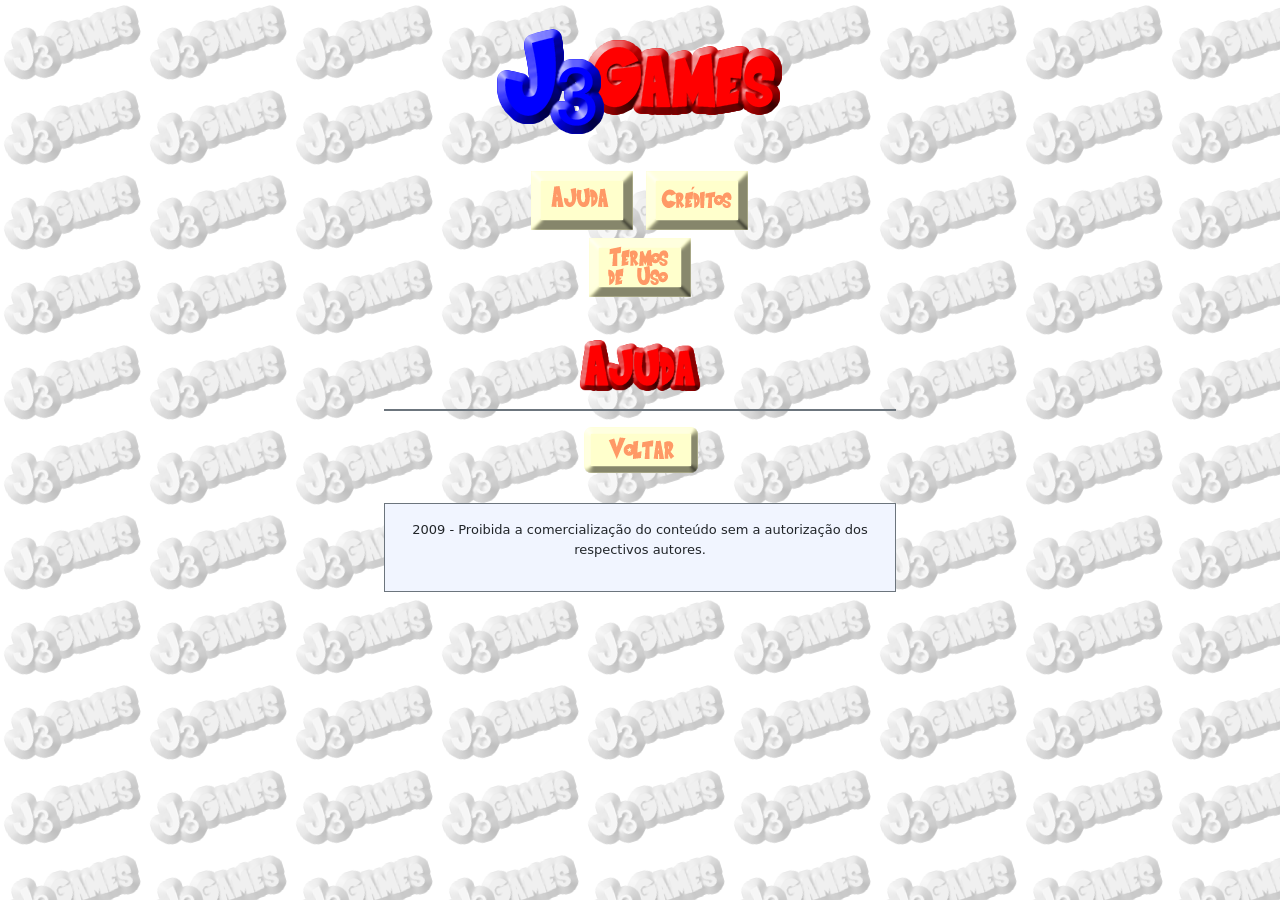
==== commit 9e1526d9: "split html in parts" ====
--- a/ajuda.html
+++ b/ajuda.html
@@ -1,1258 +1,31 @@
 <html>
-   <head>
-      <title>J3 Games - Ajuda</title>
-   <body background="imagens/J3Games-fundo2.png">
-      <link rel="SHORTCUT ICON" href="imagens/Logoweb.gif" type="image/x-icon">
-      <p align="center"><img src="imagens/ajuda1.png"><br><br>
-      <td>
-         <p align="center">
-            <a name="Topo" id="Topo">
-         <table width="600" border="1" cellpadding="1" cellspacing="1" bgcolor="dee7ff">
-      <tbody>
-      <tr>
-      </td>
-      <td width="590">
-      <div class="style4" id="HOTWordsTxt" name="HOTWordsTxt" align="justify">
-      <p align="center">
-      <font size="4" color="black" face="arial">Bem-Vindo a ajuda do <i>J3 Games</i>!</br></br>
-      </p>
-      <dd>O <i>J3 Games</i> não se trata de um aplicativo executável, é apenas
-      um conjunto de jogos
-      em páginas HTML, semelhante à um site de jogos online.
-      <br>
-      <dd>Por conter basicamente arquivos
-      HTML, o <i>J3 Games</i> não apresenta riscos de
-      danificar seu computador, além de poder ser
-      executado em qualquer sistema operacional
-      que possua um navegador (browser) e o plugin do
-      flash e plugin do shockwave.<br><br>
-      <br>
-      <br>
-      <br>
-      <b>
-      </td>
-      <table width="600" border="1" cellpadding="0" cellspacing="0" bgcolor="dee7ff">
-      <br>
-      <tbody>
-      <tr>
-      </td>
-      <td width="590">
-      <div class="style4" id="HOTWordsTxt" name="HOTWordsTxt" align="justify">
-      <font size="3" color="black" face="arial"><b>Para abrir os jogos:</b>
-      <font size="3" color="black" face="arial"><br>
-      <dd>Para abrir os jogos, clique com a seta do mouse no nome do jogo (ao lado da sua
-      imagem)<br><img src="imagens/ajuda/exec.jpg" border="1"><br><br>
-      </font><br><br>
-      <font size="3" color="black" face="arial"><b>Para reiniciar os jogos:</b>
-      <font size="3" color="black" face="arial"><br>Para reiniciar os jogos, clique com a seta
-      do mouse no botão de atualizar a página , do seu navegador.<br><img
-         src="imagens/ajuda/recarregar.jpg" border="1"></font><br><br>
-      </font><br><br>
-      <font size="3" color="black" face="arial"><b>Para retornar à página de jogos:</b>
-      <font size="3" color="black" face="arial"><br>Para retornar à página de jogos, clique
-      com a seta do mouse no botão de retornar à página anterior, do seu
-      navegador.<br><img src="imagens/ajuda/volt.jpg" border="1"></font>
-      <br><br><br><br><br>
-      </font><br><br><br>
-      <p align="center">
-      <font size="4" color="black" face="arial"><b>Resolução de Problemas</b>
-      </p>
-      <font size="3" color="black" face="arial"><b>Está aparecendo um aviso de segurança...</b>
-      <font size="3" color="black" face="arial"><br>Alguns dos jogos do pacote <i>J3 Games</i>
-      nessecitam comunicação com a internet para que algumas funções contidas neles possam
-      ser e
-      xecutadas. O programa <i>Adobe Flash Player</i> bloqueia essa comunicação, e mostra
-      um aviso
-      (imagem logo abaixo), mas esse aviso (apenas o decorrente do <i>J3 Games</i>) não
-      apresenta
-      riscos para o seu computador. Para que ele suma clique do botão "ok" do aviso.<br>
-      <img src="imagens/ajuda/men.jpg">
-      <border="1">
-      </font><br><br>
-      <font size="3" color="black" face="arial"><b>Por que eu não consigo ver os
-      jogos?</b><br>
-      Provavelmente porque você não tem o <a
-         href="http://get.adobe.com/br/flashplayer/">plugin do flash</a> ou o <a
-         href="http://get.adobe.com/br/shockwave/">plugin do shockwave</a>.
-      Instale os dois no seu computador, reinicie o seu browser e tente de novo.<br><br>
-      <b>Os jogos demoram para carregar.</b><br>
-      Se os jogos estiverem demorando para carregar, você deve verificar: <br>
-      <br>1 - Se o seu computador não está
-      processando alguma informação pesada, se estiver, espere até ele parar o processo e
-      tente de novo.
-      <br>
-      <br>2 - Verifique também se seu navegador não está com muitas páginas
-      abertas, se estiver feche-as e tente novamente.
-      <br>
-      <br>3 - Caso os jogos estiverem rodando com o CD, basta copiar os jogos para o seu
-      HD.
-      <br>
-      Vá no seu gerenciador de arquivos e clique no CD-ROM, após isso, vá no menu
-      "Editar", e clique em "Selecionar Tudo";<br>
-      Após isso vá novamente no menu "Editar" e clique em "Copiar";<br>
-      Vá até uma pasta de sua preferencia e, clique no Menu "Editar" e "Colar".
-      <br>Pronto, agora os jogos irão rodar diretamente no seu HD, melhorando
-      assim seu desempenho.<br><br><br>
-      </font>
-      <font size="2" color="black" face="arial">
-      <dd><b>Requisitos mínimos do computador (para melhor desempenho dos jogos):</b><br>
-      <dd>Processador de 533 MHz<br>
-      <dd>Memória de 256MB<br>
-      <dd>Navegador (Browser) com plugin do flash e plugin do
-      shockwave.<br><br><br><br><br><br><br><br><br><br><br><br>
-      </td>
-      <table width="600" border="1" cellpadding="0" cellspacing="0" bgcolor="dee7ff">
-      <br>
-      <tbody>
-      <tr>
-      </td>
-      <td width="590">
-      <div class="style4" id="HOTWordsTxt" name="HOTWordsTxt" align="justify">
-      <p align="center">
-      <font size="5" color="black" face="arial"><b></b></font>
-      </p>
-      <a name="Controles de jogos:" id="Controles de jogos:">
-      <p align="center">
-      <font size="6" color="Black" face="arial"><b>Controles de Jogos</b>
-      </a></p>
-      </font>
-      <br><br>
-      <a href="#Alloy">
-      <font size="3" color="red" face="arial">Alloy</font>
-      </a>,
-      <a href="#Americas Army">
-      <font size="3" color="red" face="arial">Americas Army</font>
-      </a>,
-      <a href="#ATV Extreme">
-      <font size="3" color="red" face="arial">ATV Extreme</font>
-      </a>,
-      <a href="#Batman">
-      <font size="3" color="red" face="arial">Batman</font>
-      </a>,
-      <a href="#Beer Monster">
-      <font size="3" color="red" face="arial">Beer Monster</font>
-      </a>,
-      <a href="#Beetle Buggin">
-      <font size="3" color="red" face="arial">Beetle Buggin</font>
-      </a>,
-      <a href="#Bike Mania">
-      <font size="3" color="red" face="arial">Bike Mania</font>
-      </a>,
-      <a href="#Bilhar">
-      <font size="3" color="red" face="arial">Bilhar</font>
-      </a>,
-      <a href="#Bomb Jack">
-      <font size="3" color="red" face="arial">Bomb Jack</font>
-      </a>,
-      <a href="#Bomberman">
-      <font size="3" color="red" face="arial">Bomberman</font>
-      </a>,
-      <a href="#Bowman">
-      <font size="3" color="red" face="arial">Bowman</font>
-      </a>,
-      <a href="#Cable Capers">
-      <font size="3" color="red" face="arial">Cable Capers</font>
-      </a>,
-      <a href="#Car Park Challenge">
-      <font size="3" color="red" face="arial">Car Park Challenge</font>
-      </a>,
-      <a href="#Crossing Cup">
-      <font size="3" color="red" face="arial">Crossing Cup</font>
-      </a>,
-      <a href="#Dogfight - The Great War">
-      <font size="3" color="red" face="arial">Dogfight - The Great War</font>
-      </a>,
-      <a href="#Donkey Kong Bananas">
-      <font size="3" color="red" face="arial">Donkey Kong Bananas</font>
-      </a>,
-      <a href="#Dragon Ball Z">
-      <font size="3" color="red" face="arial">Dragon Ball Z</font>
-      </a>,
-      <a href="#Dress Up 2">
-      <font size="3" color="red" face="arial">Dress Up 2</font>
-      </a>,
-      <a href="#Elite Forces">
-      <font size="3" color="red" face="arial">Elite Forces</font>
-      </a>,
-      <a href="#Galan, the Armadillo Knigth">
-      <font size="3" color="red" face="arial">Galan, the Armadillo Knigth</font>
-      </a>,
-      <a href="#Gmax Skate">
-      <font size="3" color="red" face="arial">Gmax Skate</font>
-      </a>,
-      <a href="#Goku Paint">
-      <font size="3" color="red" face="arial">Goku Paint</font>
-      </a>,
-      <a href="#Gold Miner">
-      <font size="3" color="red" face="arial">Gold Miner</font>
-      </a>,
-      <a href="#Gold Miner 2">
-      <font size="3" color="red" face="arial">Gold Miner 2</font>
-      </a>,
-      <a href="#Gyro Ball">
-      <font size="3" color="red" face="arial">Gyro Ball</font>
-      </a>,
-      <a href="#Helicopter">
-      <font size="3" color="red" face="arial">Helicopter</font>
-      </a>,
-      <a href="#Hit The Jackpot">
-      <font size="3" color="red" face="arial">Hit The Jackpot</font>
-      </a>,
-      <a href="#Hunga Hatch">
-      <font size="3" color="red" face="arial">Hunga Hatch</font>
-      </a>,
-      <a href="#IQ Marathon">
-      <font size="3" color="red" face="arial">IQ Marathon</font>
-      </a>,
-      <a href="#Mario Jet ">
-      <font size="3" color="red" face="arial">Mario Jet</font>
-      </a>,
-      <a href="#Metal Slug ">
-      <font size="3" color="red" face="arial">Metal Slug </font>
-      </a>,
-      <a href="#Mini Golf">
-      <font size="3" color="red" face="arial">Mini Golf</font>
-      </a>,
-      <a href="#Moon Lander">
-      <font size="3" color="red" face="arial">Moon Lander</font>
-      </a>,
-      <a href="#N2O Rush">
-      <font size="3" color="red" face="arial">N2O Rush</font>
-      </a>,
-      <a href="#Pacman">
-      <font size="3" color="red" face="arial">Pacman</font>
-      </a>,
-      <a href="#Panik">
-      <font size="3" color="red" face="arial">Panik</font>
-      </a>,
-      <a href="#Penguin Baseball">
-      <font size="3" color="red" face="arial">Penguin Baseball</font>
-      </a>,
-      <a href="#Pipes">
-      <font size="3" color="red" face="arial">Pipes</font>
-      </a>,
-      <a href="#Polar Rescue">
-      <font size="3" color="red" face="arial">Polar Rescue</font>
-      </a>,
-      <a href="#Red Beard">
-      <font size="3" color="red" face="arial">Red Beard</font>
-      </a>,
-      <a href="#Rooftop Skate">
-      <font size="3" color="red" face="arial">Rooftop Skate</font>
-      </a>,
-      <a href="#Scooby Doo Castelo Fantasma">
-      <font size="3" color="red" face="arial">Scooby Doo Castelo Fantasma</font>
-      </a>,
-      <a href="#Scooby Doo fugindo do Fantasma">
-      <font size="3" color="red" face="arial">Scooby Doo fugindo do Fantasma</font>
-      </a>,
-      <a href="#Shackle Man">
-      <font size="3" color="red" face="arial">Shackle Man</font>
-      </a>,
-      <a href="#Sheepish">
-      <font size="3" color="red" face="arial">Sheepish</font>
-      </a>,
-      <a href="#Shove It">
-      <font size="3" color="red" face="arial">Shove It</font>
-      </a>,
-      <a href="#Sonic">
-      <font size="3" color="red" face="arial">Sonic</font>
-      </a>,
-      <a href="#Steppenwolf ">
-      <font size="3" color="red" face="arial">Steppenwolf </font>
-      </a>,
-      <a href="#Street Fighter">
-      <font size="3" color="red" face="arial">Street Fighter</font>
-      </a>,
-      <a href="#Stunt Mania">
-      <font size="3" color="red" face="arial">Stunt Mania</font>
-      </a>,
-      <a href="#Suckaz">
-      <font size="3" color="red" face="arial">Suckaz</font>
-      </a>,
-      <a href="#Super Mario Flash">
-      <font size="3" color="red" face="arial">Super Mario Flash 2.0</font>
-      </a>,
-      <a href="#Supreme Extreme Snowboarding">
-      <font size="3" color="red" face="arial">Supreme Extreme Snowboarding</font>
-      </a>,
-      <a href="#Surfs Up">
-      <font size="3" color="red" face="arial">Surfs Up</font>
-      </a>,
-      <a href="#Through The Machine">
-      <font size="3" color="red" face="arial">Through The Machine</font>
-      </a>,
-      <a href="#Tube Racer">
-      <font size="3" color="red" face="arial">Tube Racer</font>
-      </a>,
-      <a href="#Tuning">
-      <font size="3" color="red" face="arial">Tuning</font>
-      </a>,
-      <a href="#Uphill Rush">
-      <font size="3" color="red" face="arial">Uphill Rush</font>
-      </a>,
-      <a href="#Vanguard Mercenary">
-      <font size="3" color="red" face="arial">Vanguard Mercenary</font>
-      </a>,
-      <a href="#Zombie Terror">
-      <font size="3" color="red" face="arial">Zombie Terror</font>
-      </a>,
-      <br><br><br><br><br>
-      <br><br><br><br><br>
-      <br><br>
-      <a name="Alloy" id="Alloy">
-      <font size="3" color="blue" face="arial"><b>Alloy</b>
-      </a>
-      <br><br><br>
-      <font size="2" color="blue" face="arial">
-      Mover o personagem: <b>Teclas de Direção</b><br>
-      Pular: <b>A</b><br>
-      Atirar: <b>S
-      </b><br>
-      Golpear:<b> D</b>
-      </font>
-      <p align="center">
-      <a href="#Controles de jogos:">
-      <font size="5" color="red" face="arial">Voltar</font>
-      </a>
-      </p>
-      </b>
-      <br><br><br><br><br><br><br><br>
-      <a name="Americas Army" id="Americas Army">
-      <font size="3" color="blue" face="arial"><b>Americas Army</b>
-      </a>
-      <br><br><br>
-      <font size="2" color="blue" face="arial">
-      Mover e Atirar: <b>Mouse</b></b>
-      <br>
-      </font>
-      <p align="center">
-      <a href="#Controles de jogos:">
-      <font size="5" color="red" face="arial">Voltar</font>
-      </a>
-      </p>
-      </b>
-      <br><br><br><br><br><br><br><br>
-      <a name="ATV Extreme" id="ATV Extreme">
-      <font size="3" color="blue" face="arial"><b>ATV Extreme</b>
-      </a>
-      <br><br><br>
-      <font size="2" color="blue" face="arial">
-      Movimentar o quadriciclo: <b>Setas do Teclado</b><br>
-      Mudar de posição: <b>Enter</b>
-      </font>
-      <p align="center">
-      <a href="#Controles de jogos:">
-      <font size="5" color="red" face="arial">Voltar</font>
-      </a>
-      </p>
-      </b>
-      <br><br><br><br><br><br><br><br>
-      <a name="Batman" id="Batman">
-      <font size="3" color="blue" face="arial"><b>Batman</b>
-      </a>
-      <br><br><br>
-      <font size="2" color="blue" face="arial">
-      Mover o personagem: <b>Teclas de Direção</b><br>
-      Pular e Planar: <b>Barra de espaço</b><br>
-      Usar Batrang: <b>A
-      </b><br>
-      Socar:<b> S</b><br>
-      Chutar: <b>D</b>
-      </font>
-      <p align="center">
-      <a href="#Controles de jogos:">
-      <font size="5" color="red" face="arial">Voltar</font>
-      </a>
-      </p>
-      </b>
-      <br><br><br><br><br><br><br><br>
-      <a name="Beer Monster" id="Beer Monster">
-      <font size="3" color="blue" face="arial"><b>Beer Monster</b>
-      </a>
-      <br><br><br>
-      <font size="2" color="blue" face="arial">
-      Mover o personagem: <b>Teclas de Direção</b><br>
-      Pular:<b> Barra de Espaço</b><br>
-      Desligar o som: <b>S</b>
-      </font>
-      <p align="center">
-      <a href="#Controles de jogos:">
-      <font size="5" color="red" face="arial">Voltar</font>
-      </a>
-      </p>
-      </b>
-      <br><br><br><br><br><br><br><br>
-      <a name="Beetle Buggin" id="Beetle Buggin">
-      <font size="3" color="blue" face="arial"><b>Beetle Buggin</b>
-      </a>
-      <br><br><br>
-      <font size="2" color="blue" face="arial">
-      Mover o Carro:<b> Teclas de Direção</b><br>
-      </font>
-      <p align="center">
-      <a href="#Controles de jogos:">
-      <font size="5" color="red" face="arial">Voltar</font>
-      </a>
-      </p>
-      </b>
-      <br><br><br><br><br><br><br><br>
-      <a name="Bike Mania" id="Bike Mania">
-      <font size="3" color="blue" face="arial"><b>Bike Mania</b>
-      </a>
-      <br><br><br>
-      <font size="2" color="blue" face="arial">
-      Mover a Moto:<b> Teclas de Direção</b><br>
-      </font>
-      <p align="center">
-      <a href="#Controles de jogos:">
-      <font size="5" color="red" face="arial">Voltar</font>
-      </a>
-      </p>
-      </b>
-      <br><br><br><br><br><br><br><br>
-      <a name="Bilhar" id="Bike Mania">
-      <font size="3" color="blue" face="arial"><b>Bilhar</b>
-      </a>
-      <br><br><br>
-      <font size="2" color="blue" face="arial">
-      Controlar direção da bola:<b> Mouse</b><br>
-      Segure p/ controlar força, solte p/ dar a tacada:<b> Botão Esquerdo do
-      Mouse</b><br>
-      </font>
-      <p align="center">
-      <a href="#Controles de jogos:">
-      <font size="5" color="red" face="arial">Voltar</font>
-      </a>
-      </p>
-      </b>
-      <br><br><br><br><br><br><br><br>
-      <a name="Bomb Jack" id="Bomb Jack">
-      <font size="3" color="blue" face="arial"><b>Bomb Jack</b>
-      </a>
-      <br><br><br>
-      <font size="2" color="blue" face="arial">
-      Mover o personagem: <b>Teclas de Direção</b><br>
-      Pular:<b> Barra de Espaço</b><br>
-      </font>
-      <p align="center">
-      <a href="#Controles de jogos:">
-      <font size="5" color="red" face="arial">Voltar</font>
-      </a>
-      </p>
-      </b>
-      <br><br><br><br><br><br><br><br>
-      <a name="Bomberman" id="Bomberman">
-      <font size="3" color="blue" face="arial"><b>Bomberman</b>
-      </a>
-      <br><br><br>
-      <font size="2" color="blue" face="arial">
-      Mover o personagem 1: <b>Teclas de Direção</b><br>
-      Mover o personagem 2: <b>Teclas A, S, W e D</b><br>
-      Soltar Bomba Personagem 1:<b> Delete</b><br>
-      Soltar Bomba Personagem 1:<b> Tab</b><br>
-      </font>
-      <p align="center">
-      <a href="#Controles de jogos:">
-      <font size="5" color="red" face="arial">Voltar</font>
-      </a>
-      </p>
-      </b>
-      <br><br><br><br><br><br><br><br>
-      <a name="Bowman" id="Bowman">
-      <font size="3" color="blue" face="arial"><b>Bowman</b>
-      </a>
-      <br><br><br>
-      <font size="2" color="blue" face="arial">
-      <b> Segure o botão direito do mouse, defina a direção e a força e solte.</b>
-      </font>
-      <p align="center">
-      <a href="#Controles de jogos:">
-      <font size="5" color="red" face="arial">Voltar</font>
-      </a>
-      </p>
-      </b>
-      <br><br><br><br><br><br><br><br>
-      <a name="Cable Capers" id="Cable Capers">
-      <font size="3" color="blue" face="arial"><b>Cable Capers</b>
-      </a>
-      <br><br><br>
-      <font size="2" color="blue" face="arial">
-      Mover o personagem: <b>Teclas de Direção</b><br>
-      Pular: <b>Z</b><br>
-      Atirar:<b> X</b><br>
-      </font>
-      <p align="center">
-      <a href="#Controles de jogos:">
-      <font size="5" color="red" face="arial">Voltar</font>
-      </a>
-      </p>
-      </b>
-      <br><br><br><br><br><br><br><br>
-      <a name="Car Park Challenge" id="Car Park Challenge">
-      <font size="3" color="blue" face="arial"><b>Car Park Challenge</b>
-      </a>
-      <br><br><br>
-      <font size="2" color="blue" face="arial">
-      Mover o Carro: <b>Teclas de Direção</b><br>
-      </font>
-      <p align="center">
-      <a href="#Controles de jogos:">
-      <font size="5" color="red" face="arial">Voltar</font>
-      </a>
-      </p>
-      </b>
-      <br><br><br><br><br><br><br><br>
-      <a name="Crossing Cup" id="Crossing Cup">
-      <font size="3" color="blue" face="arial"><b>Crossing Cup</b>
-      </a>
-      <br><br><br>
-      <font size="2" color="blue" face="arial">
-      Controlar o jogador/mirar: <b>Teclas de Direção</b><br>
-      Chutar/defender: <b>Barra de Espaço</b>
-      </font>
-      <p align="center">
-      <a href="#Controles de jogos:">
-      <font size="5" color="red" face="arial">Voltar</font>
-      </a>
-      </p>
-      </b>
-      <br><br><br><br><br><br><br><br>
-      <a name="Dogfight - The Great War" id="Dogfight - The Great War">
-      <font size="3" color="blue" face="arial"><b>Dogfight - The Great War</b>
-      </a>
-      <br><br><br>
-      <font size="2" color="blue" face="arial">
-      Controlar o Avião: <b>Teclas de Direção</b><br>
-      Atirar: <b>Barra de Espaço</b>
-      </font>
-      <p align="center">
-      <a href="#Controles de jogos:">
-      <font size="5" color="red" face="arial">Voltar</font>
-      </a>
-      </p>
-      </b>
-      <br><br><br><br><br><br><br><br>
-      <a name="Donkey Kong Bananas" id="Donkey Kong Bananas">
-      <font size="3" color="blue" face="arial"><b>Donkey Kong Bananas</b>
-      </a>
-      <br><br><br>
-      <font size="2" color="blue" face="arial">
-      Regular o ângulo: <b>Teclas de Direção</b><br>
-      Atirar Banana: <b>Barra de Espaço</b>
-      </font>
-      <p align="center">
-      <a href="#Controles de jogos:">
-      <font size="5" color="red" face="arial">Voltar</font>
-      </a>
-      </p>
-      </b>
-      <br><br><br><br><br><br><br><br>
-      <a name="Dragon Ball Z" id="Dragon Ball Z">
-      <font size="3" color="blue" face="arial"><b>Dragon Ball Z</b>
-      </a>
-      <br><br><br>
-      <font size="2" color="blue" face="arial">
-      Controlar o Personagem: <b>Teclas de Direção</b><br>
-      Pular: <b>Barra de Espaço</b><br>
-      Dar Golpes: <b>F, E, W, A, S, D</b>
-      </font>
-      <p align="center">
-      <a href="#Controles de jogos:">
-      <font size="5" color="red" face="arial">Voltar</font>
-      </a>
-      </p>
-      </b>
-      <br><br><br><br><br><br><br><br>
-      <a name="Dress Up 2" id="Dress Up">
-      <font size="3" color="blue" face="arial"><b>Dress Up 2</b>
-      </a>
-      <br><br><br>
-      <font size="2" color="blue" face="arial">
-      <b>Mouse Controla todas as ações do jogo</b>
-      </font>
-      <p align="center">
-      <a href="#Controles de jogos:">
-      <font size="5" color="red" face="arial">Voltar</font>
-      </a>
-      </p>
-      </b>
-      <br><br><br><br><br><br><br><br>
-      <a name="Elite Forces" id="Elite Forces">
-      <font size="3" color="blue" face="arial"><b>Elite Forces</b>
-      </a>
-      <br><br><br>
-      <font size="2" color="blue" face="arial">
-      Controlar o Personagem: <b>Teclas de Direção</b><br>
-      Pular: <b>Barra de Espaço</b><br>
-      Atirar: <b>Z</b>
-      </font>
-      <p align="center">
-      <a href="#Controles de jogos:">
-      <font size="5" color="red" face="arial">Voltar</font>
-      </a>
-      </p>
-      </b>
-      <br><br><br><br><br><br><br><br>
-      <a name="Galan, the Armadillo Knigth" id="Galan, the Armadillo Knigth">
-      <font size="3" color="blue" face="arial"><b>Galan, the Armadillo Knigth</b>
-      </a>
-      <br><br><br>
-      <font size="2" color="blue" face="arial">
-      Controlar o Personagem: <b>Teclas de Direção</b><br>
-      Ataque: <b>Barra de Espaço</b><br>
-      Fale com alguém: <b>X</b><br>
-      Atirar Flexas:<b>A</b>
-      </font>
-      <p align="center">
-      <a href="#Controles de jogos:">
-      <font size="5" color="red" face="arial">Voltar</font>
-      </a>
-      </p>
-      </b>
-      <br><br><br><br><br><br><br><br>
-      <a name="Gmax Skate" id="Gmax Skate">
-      <font size="3" color="blue" face="arial"><b>Gmax Skate</b>
-      </a>
-      <br><br><br>
-      <font size="2" color="blue" face="arial">
-      Controlar o Personagem: <b>Teclas de Direção</b><br>
-      </font>
-      <p align="center">
-      <a href="#Controles de jogos:">
-      <font size="5" color="red" face="arial">Voltar</font>
-      </a>
-      </p>
-      </b>
-      <br><br><br><br><br><br><br><br>
-      <a name="Goku Paint" id="Gmax Skate">
-      <font size="3" color="blue" face="arial"><b>Goku Paint</b>
-      </a>
-      <br><br><br>
-      <font size="2" color="blue" face="arial">
-      <b>Clique na cor desejada com o mouse e clique na parte a ser colorida.</b>
-      </font>
-      <p align="center">
-      <a href="#Controles de jogos:">
-      <font size="5" color="red" face="arial">Voltar</font>
-      </a>
-      </p>
-      </b>
-      <br><br><br><br><br><br><br><br>
-      <a name="Gold Miner" id="Gold Miner">
-      <font size="3" color="blue" face="arial"><b>Gold Miner</b>
-      </a>
-      <br><br><br>
-      <font size="2" color="blue" face="arial">
-      <b>Use a Seta para baixo do teclado para abaixar a garra e pegar o ouro.</b>
-      </font>
-      <p align="center">
-      <a href="#Controles de jogos:">
-      <font size="5" color="red" face="arial">Voltar</font>
-      </a>
-      </p>
-      </b>
-      <br><br><br><br><br><br><br><br>
-      <a name="Gold Miner 2" id="Gold Miner 2">
-      <font size="3" color="blue" face="arial"><b>Gold Miner 2</b>
-      </a>
-      <br><br><br>
-      <font size="2" color="blue" face="arial">
-      <b>Use a Seta para baixo do teclado para abaixar a garra e pegar o ouro.</b>
-      </font>
-      <p align="center">
-      <a href="#Controles de jogos:">
-      <font size="5" color="red" face="arial">Voltar</font>
-      </a>
-      </p>
-      </b>
-      <br><br><br><br><br><br><br><br>
-      <a name="Gyro Ball" id="Gyro Ball">
-      <font size="3" color="blue" face="arial"><b>Gyro Ball</b>
-      </a>
-      <br><br><br>
-      <font size="2" color="blue" face="arial">
-      Controlar a Bola: <b>Teclas de Direção</b><br>
-      </font>
-      <p align="center">
-      <a href="#Controles de jogos:">
-      <font size="5" color="red" face="arial">Voltar</font>
-      </a>
-      </p>
-      </b>
-      <br><br><br><br><br><br><br><br>
-      <a name="Helicopter" id="Helicopter">
-      <font size="3" color="blue" face="arial"><b>Helicopter</b>
-      </a>
-      <br><br><br>
-      <font size="2" color="blue" face="arial">
-      Controlar o Helicoptero: <b>Tecla esquerda do mouse</b><br>
-      </font>
-      <p align="center">
-      <a href="#Controles de jogos:">
-      <font size="5" color="red" face="arial">Voltar</font>
-      </a>
-      </p>
-      </b>
-      <br><br><br><br><br><br><br><br>
-      <a name="Hit The Jackpot" id="Hit The Jackpot">
-      <font size="3" color="blue" face="arial"><b>Hit The Jackpot</b>
-      </a>
-      <br><br><br>
-      <font size="2" color="blue" face="arial">
-      <b>Arrume o mouse no círculo azul para poder mirar o arco, aperte o botão
-      direito do mouse para disparar a flecha.</b><br>
-      </font>
-      <p align="center">
-      <a href="#Controles de jogos:">
-      <font size="5" color="red" face="arial">Voltar</font>
-      </a>
-      </p>
-      </b>
-      <br><br><br><br><br><br><br><br>
-      <a name="Hunga Hatch" id="Hunga Hatch">
-      <font size="3" color="blue" face="arial"><b>Hunga Hatch</b>
-      </a>
-      <br><br><br>
-      <font size="2" color="blue" face="arial">
-      <b>Clique nos dinossauros da mesma cor quando fizerem uma sequencia, o objetivo
-      é não deixar que aumente o número de dinossauros.</b><br>
-      </font>
-      <p align="center">
-      <a href="#Controles de jogos:">
-      <font size="5" color="red" face="arial">Voltar</font>
-      </a>
-      </p>
-      </b>
-      <br><br><br><br><br><br><br><br>
-      <a name="IQ Marathon" id="IQ Marathon">
-      <font size="3" color="blue" face="arial"><b>IQ Marathon</b>
-      </a>
-      <br><br><br>
-      <font size="2" color="blue" face="arial">
-      <b>O objetivo é fazer com que a vaca vá até o troféu. Arraste as setas vermelhas
-      até os quadradinhos escolhidos, depois clique em "GO!"</b><br>
-      </font>
-      <p align="center">
-      <a href="#Controles de jogos:">
-      <font size="5" color="red" face="arial">Voltar</font>
-      </a>
-      </p>
-      </b>
-      <br><br><br><br><br><br><br><br>
-      <a name="Mario Jet" id="Mario Jet">
-      <font size="3" color="blue" face="arial"><b>Mario Jet</b>
-      </a>
-      <br><br><br>
-      <font size="2" color="blue" face="arial">
-      Controlar o Personagem: <b>Teclas de Direção</b><br>
-      Voar (ligar o jato): <b>Barra de Espaço</b><br>
-      </font>
-      <p align="center">
-      <a href="#Controles de jogos:">
-      <font size="5" color="red" face="arial">Voltar</font>
-      </a>
-      </p>
-      </b>
-      <br><br><br><br><br><br><br><br>
-      <a name="Metal Slug" id="Metal Slug">
-      <font size="3" color="blue" face="arial"><b>Metal Slug</b>
-      </a>
-      <br><br><br>
-      <font size="2" color="blue" face="arial">
-      Controlar o Personagem: <b>A, S, D, W</b><br>
-      Atirar: <b>J</b><br>
-      Pular: <b>K</b><br>
-      Bomba: <b>L</b><br>
-      </font>
-      <p align="center">
-      <a href="#Controles de jogos:">
-      <font size="5" color="red" face="arial">Voltar</font>
-      </a>
-      </p>
-      </b>
-      <br><br><br><br><br><br><br><br>
-      <a name="Mini Golf" id="Mini Golf">
-      <font size="3" color="blue" face="arial"><b>Mini Golf</b>
-      </a>
-      <br><br><br>
-      <font size="2" color="blue" face="arial">
-      Controlar a bola: <b>Mouse</b><br>
-      <p align="center">
-      <a href="#Controles de jogos:">
-      <font size="5" color="red" face="arial">Voltar</font>
-      </a>
-      </p>
-      </b>
-      <br><br><br><br><br><br><br><br>
-      <a name="Moon Lander" id="Moon Lander">
-      <font size="3" color="blue" face="arial"><b>Moon Lander</b>
-      </a>
-      <br><br><br>
-      <font size="2" color="blue" face="arial">
-      Controlar a nave: <b>Teclas de Direção</b><br>
-      </font>
-      <p align="center">
-      <a href="#Controles de jogos:">
-      <font size="5" color="red" face="arial">Voltar</font>
-      </a>
-      </p>
-      </b>
-      <br><br><br><br><br><br><br><br>
-      <a name="N2O Rush" id="N2O Rush">
-      <font size="3" color="blue" face="arial"><b>N2O Rush</b>
-      </a>
-      <br><br><br>
-      <font size="2" color="blue" face="arial">
-      Controlar o carro: <b>Teclas de Direção</b><br>
-      Acelerar: <b>Barra de espaço</b><br>
-      </font>
-      <p align="center">
-      <a href="#Controles de jogos:">
-      <font size="5" color="red" face="arial">Voltar</font>
-      </a>
-      </p>
-      </b>
-      <br><br><br><br><br><br><br><br>
-      <a name="Pacman" id="Pacman">
-      <font size="3" color="blue" face="arial"><b>Pacman</b>
-      </a>
-      <br><br><br>
-      <font size="2" color="blue" face="arial">
-      Controlar o personagem: <b>Teclas de Direção</b><br>
-      </font>
-      <p align="center">
-      <a href="#Controles de jogos:">
-      <font size="5" color="red" face="arial">Voltar</font>
-      </a>
-      </p>
-      </b>
-      <br><br><br><br><br><br><br><br>
-      <a name="Panik" id="Panik">
-      <font size="3" color="blue" face="arial"><b>Panik</b>
-      </a>
-      <br><br><br>
-      <font size="2" color="blue" face="arial">
-      Controlar o personagem: <b>Teclas de Direção</b><br>
-      Pular/Voar: <b>Barra de espaço</b><br>
-      </font>
-      <p align="center">
-      <a href="#Controles de jogos:">
-      <font size="5" color="red" face="arial">Voltar</font>
-      </a>
-      </p>
-      </b>
-      <br><br><br><br><br><br><br><br>
-      <a name="Penguin Baseball" id="Penguin Baseball">
-      <font size="3" color="blue" face="arial"><b>Penguin Baseball</b>
-      </a>
-      <br><br><br>
-      <font size="2" color="blue" face="arial">
-      Acertar no Pinguin: <b>Mouse</b><br>
-      </font>
-      <p align="center">
-      <a href="#Controles de jogos:">
-      <font size="5" color="red" face="arial">Voltar</font>
-      </a>
-      </p>
-      </b>
-      <br><br><br><br><br><br><br><br>
-      <a name="Pipes" id="Pipes">
-      <font size="3" color="blue" face="arial"><b>Pipes</b>
-      </a>
-      <br><br><br>
-      <font size="2" color="blue" face="arial">
-      <b>O objetivo do jogo é fazer uma ligação de canos que supere a marca de no
-      mínimo 20 ligações.</b><br>
-      Controle: <b>Mouse</b><br>
-      </font>
-      <p align="center">
-      <a href="#Controles de jogos:">
-      <font size="5" color="red" face="arial">Voltar</font>
-      </a>
-      </p>
-      </b>
-      <br><br><br><br><br><br><br><br>
-      <a name="Polar Rescue" id="Polar Rescue">
-      <font size="3" color="blue" face="arial"><b>Polar Rescue</b>
-      </a>
-      <br><br><br>
-      <font size="2" color="blue" face="arial">
-      Controlar o personagem: <b>Teclas de direção</b><br>
-      Pular: <b>Barra de espaço</b><br>
-      Mostrar/sumir arma: <b>1, 2</b><br>
-      Atirar: <b>Shift</b><br>
-      Resolução de imagem <b>Q</b>
-      </font>
-      <p align="center">
-      <a href="#Controles de jogos:">
-      <font size="5" color="red" face="arial">Voltar</font>
-      </a>
-      </p>
-      </b>
-      <br><br><br><br><br><br><br><br>
-      <a name="Red Beard" id="Red Beard">
-      <font size="3" color="blue" face="arial"><b>Red Beard</b>
-      </a>
-      <br><br><br>
-      <font size="2" color="blue" face="arial">
-      Controlar o personagem: <b>Teclas de direção</b><br>
-      Pular: <b>Barra de espaço</b><br>
-      </font>
-      <p align="center">
-      <a href="#Controles de jogos:">
-      <font size="5" color="red" face="arial">Voltar</font>
-      </a>
-      </p>
-      </b>
-      <br><br><br><br><br><br><br><br>
-      <a name="Rooftop Skate" id="Rooftop Skate">
-      <font size="3" color="blue" face="arial"><b>Rooftop Skate</b>
-      </a>
-      <br><br><br>
-      <font size="2" color="blue" face="arial">
-      Controlar o personagem: <b>Teclas de direção</b><br>
-      Pular: <b>Barra de espaço</b><br>
-      Pular: <b>Barra de espaço</b><br>
-      </font>
-      <p align="center">
-      <a href="#Controles de jogos:">
-      <font size="5" color="red" face="arial">Voltar</font>
-      </a>
-      </p>
-      </b>
-      <br><br><br><br><br><br><br><br>
-      <a name="Scooby Doo Castelo Fantasma" id="Scooby Doo Castelo Fantasma">
-      <font size="3" color="blue" face="arial"><b>Scooby Doo Castelo Fantasma</b>
-      </a>
-      <br><br><br>
-      <font size="2" color="blue" face="arial">
-      <b>O objetivo do jogo é você ajudar o Scooby Doo a passar pelo castelo sem
-      que os fantasmas o assustem, para isso você deve clicar nos objetos
-      certos que impeçam que os fantasmas apareçam. </b><br>
-      <br>
-      Controle: <b>Mouse</b><br>
-      </font>
-      <p align="center">
-      <a href="#Controles de jogos:">
-      <font size="5" color="red" face="arial">Voltar</font>
-      </a>
-      </p>
-      </b>
-      <br><br><br><br><br><br><br><br>
-      <a name="Scooby Doo fugindo do Fantasma" id="Scooby Doo fugindo do Fantasma">
-      <font size="3" color="blue" face="arial"><b>Scooby Doo fugindo do
-      Fantasma</b>
-      </a>
-      <br><br><br>
-      <font size="2" color="blue" face="arial">
-      <b>O objetivo do jogo é você ajudar o Scooby Doo e o Salsicha a fugir do
-      fantasma, para isso você deverá vesti-los igual à estátua ao lado. Você
-      deverá clicar em todo senário à procrura das roupas e arasta-las até o
-      personagem. </b><br>
-      <br>
-      Controle: <b>Mouse</b><br>
-      </font>
-      <p align="center">
-      <a href="#Controles de jogos:">
-      <font size="5" color="red" face="arial">Voltar</font>
-      </a>
-      </p>
-      </b>
-      <br><br><br><br><br><br><br><br>
-      <a name="Shackle Man" id="Shackle Man">
-      <font size="3" color="blue" face="arial"><b>Shackle Man</b>
-      </a>
-      <br><br><br>
-      <font size="2" color="blue" face="arial">
-      <br>
-      Controle de personagem: <b>Mouse</b><br>
-      </font>
-      <p align="center">
-      <a href="#Controles de jogos:">
-      <font size="5" color="red" face="arial">Voltar</font>
-      </a>
-      </p>
-      </b>
-      <br><br><br><br><br><br><br><br>
-      <a name="Sheepish" id="Sheepish">
-      <font size="3" color="blue" face="arial"><b>Sheepish</b>
-      </a>
-      <br><br><br>
-      <font size="2" color="blue" face="arial">
-      <br>
-      Controle de personagem: <b>Teclas de direção</b><br>
-      </font>
-      <p align="center">
-      <a href="#Controles de jogos:">
-      <font size="5" color="red" face="arial">Voltar</font>
-      </a>
-      </p>
-      </b>
-      <br><br><br><br><br><br><br><br>
-      <a name="Shove It" id="Shove It">
-      <font size="3" color="blue" face="arial"><b>Shove It</b>
-      </a>
-      <br><br><br>
-      <font size="2" color="blue" face="arial">
-      <br>
-      Controle de personagem: <b>Teclas de direção</b><br>
-      </font>
-      <p align="center">
-      <a href="#Controles de jogos:">
-      <font size="5" color="red" face="arial">Voltar</font>
-      </a>
-      </p>
-      </b>
-      <br><br><br><br><br><br><br><br>
-      <a name="Sonic" id="Sonic">
-      <font size="3" color="blue" face="arial"><b>Sonic</b>
-      </a>
-      <br><br><br>
-      <font size="2" color="blue" face="arial">
-      <br>
-      Controle de personagem: <b>Teclas de direção</b><br>
-      Girar: <b>Barra de espaço</b><br>
-      </font>
-      <p align="center">
-      <a href="#Controles de jogos:">
-      <font size="5" color="red" face="arial">Voltar</font>
-      </a>
-      </p>
-      </b>
-      <br><br><br><br><br><br><br><br>
-      <a name="Steppenwolf" id="Steppenwolf">
-      <font size="3" color="blue" face="arial"><b>Steppenwolf</b>
-      </a>
-      <br><br><br>
-      <font size="2" color="blue" face="arial">
-      <br>
-      Controle de personagem: <b>Teclas de direção</b><br>
-      Pulo: <b>Ctrl</b><br>
-      Pulo forte: <b>Ctrl+Alt</b><br>
-      </font>
-      <p align="center">
-      <a href="#Controles de jogos:">
-      <font size="5" color="red" face="arial">Voltar</font>
-      </a>
-      </p>
-      </b>
-      <br><br><br><br><br><br><br><br>
-      <a name="Street Fighter" id="Street Fighter">
-      <font size="3" color="blue" face="arial"><b>Street Fighter</b>
-      </a>
-      <br><br><br>
-      <font size="2" color="blue" face="arial">
-      <br>
-      Controle de personagem: <b>Teclas de direção</b><br>
-      Golpes: <b>A, S, D</b><br>
-      </font>
-      <p align="center">
-      <a href="#Controles de jogos:">
-      <font size="5" color="red" face="arial">Voltar</font>
-      </a>
-      </p>
-      </b>
-      <br><br><br><br><br><br><br><br>
-      <a name="Stunt Mania" id="Stunt Mania">
-      <font size="3" color="blue" face="arial"><b>Stunt Mania</b>
-      </a>
-      <br><br><br>
-      <font size="2" color="blue" face="arial">
-      <br>
-      Controlar Moto: <b>Teclas de direção</b><br>
-      Girar a Moto: <b>Barra de espaço</b><br>
-      </font>
-      <p align="center">
-      <a href="#Controles de jogos:">
-      <font size="5" color="red" face="arial">Voltar</font>
-      </a>
-      </p>
-      </b>
-      <br><br><br><br><br><br><br><br>
-      <a name="Suckaz" id="Suckaz">
-      <font size="3" color="blue" face="arial"><b>Suckaz</b>
-      </a>
-      <br><br><br>
-      <font size="2" color="blue" face="arial">
-      <br>
-      Controlar a nave: <b>Teclas de direção</b><br>
-      Poder/Girar nave: <b>Mouse</b><br>
-      </font>
-      <p align="center">
-      <a href="#Controles de jogos:">
-      <font size="5" color="red" face="arial">Voltar</font>
-      </a>
-      </p>
-      </b>
-      <br><br><br><br><br><br><br><br>
-      <a name="Super Mario Flash" id="Super Mario Flash 2.0">
-      <font size="3" color="blue" face="arial"><b>Super Mario Flash 2.0</b>
-      </a>
-      <br><br><br>
-      <font size="2" color="blue" face="arial">
-      <br>
-      Controlar o Mario: <b>Teclas de direção</b><br>
-      Poder: <b>Barra de espaço</b><br>
-      </font>
-      <p align="center">
-      <a href="#Controles de jogos:">
-      <font size="5" color="red" face="arial">Voltar</font>
-      </a>
-      </p>
-      </b>
-      <br><br><br><br><br><br><br><br>
-      <a name="Supreme Extreme Snowboarding" id="Supreme Extreme Snowboarding">
-      <font size="3" color="blue" face="arial"><b>Supreme Extreme Snowboarding</b>
-      </a>
-      <br><br><br>
-      <font size="2" color="blue" face="arial">
-      <br>
-      Controlar personagem: <b>Teclas de direção</b><br>
-      Pular: <b>Barra de espaço</b><br>
-      </font>
-      <p align="center">
-      <a href="#Controles de jogos:">
-      <font size="5" color="red" face="arial">Voltar</font>
-      </a>
-      </p>
-      </b>
-      <br><br><br><br><br><br><br><br></b></a>
-      <a name="Surfs Up" id="Surfs Up">
-      <font size="3" color="blue" face="arial"><b>Surfs Up</b>
-      </a>
-      <br><br><br>
-      <font size="2" color="blue" face="arial">
-      <br>
-      Controlar personagem: <b>Teclas de direção</b><br>
-      </font>
-      <p align="center">
-      <a href="#Controles de jogos:">
-      <font size="5" color="red" face="arial">Voltar</font>
-      </a>
-      </p>
-      </b>
-      <br><br><br><br><br><br><br><br>
-      <a name="Through The Machine" id="Through The Machine">
-      <font size="3" color="blue" face="arial"><b>Through The Machine</b>
-      </a>
-      <br><br><br>
-      <font size="2" color="blue" face="arial">
-      <br>
-      Controlar a mosca: <b>Mouse</b><br>
-      </font>
-      <p align="center">
-      <a href="#Controles de jogos:">
-      <font size="5" color="red" face="arial">Voltar</font>
-      </a>
-      </p>
-      </b>
-      <br><br><br><br><br><br><br><br>
-      <a name="Tube Racer" id="Tube Racer">
-      <font size="3" color="blue" face="arial"><b>Tube Racer</b>
-      </a>
-      <br><br><br>
-      <font size="2" color="blue" face="arial">
-      <br>
-      Controlar o personagem: <b>Teclas de direção</b><br>
-      </font>
-      <p align="center">
-      <a href="#Controles de jogos:">
-      <font size="5" color="red" face="arial">Voltar</font>
-      </a>
-      </p>
-      </b>
-      <br><br><br><br><br><br><br><br>
-      <a name="Tuning" id="Tuning">
-      <font size="3" color="blue" face="arial"><b>Tuning</b>
-      </a>
-      <br><br><br>
-      <font size="2" color="blue" face="arial">
-      <br>
-      <b>Você poderá modificar seu carro usando o mouse, clique nas setas amarelas
-      no lado direito da tela.</b><br>
-      </font>
-      <p align="center">
-      <a href="#Controles de jogos:">
-      <font size="5" color="red" face="arial">Voltar</font>
-      </a>
-      </p>
-      </b>
-      <br><br><br><br><br><br><br><br>
-      <a name="Uphill Rush" id="Uphill Rush">
-      <font size="3" color="blue" face="arial"><b>Uphill Rush</b>
-      </a>
-      <br><br><br>
-      <font size="2" color="blue" face="arial">
-      <br>
-      Controlar os veículos: <b>Teclas de direção</b><br>
-      Pular: <b>Barra de espaço</b><br>
-      </font>
-      <p align="center">
-      <a href="#Controles de jogos:">
-      <font size="5" color="red" face="arial">Voltar</font>
-      </a>
-      </p>
-      </b>
-      <br><br><br><br><br><br><br><br>
-      <a name="Vanguard Mercenary" id="Vanguard Mercenary">
-      <font size="3" color="blue" face="arial"><b>Vanguard Mercenary</b>
-      </a>
-      <br><br><br>
-      <font size="2" color="blue" face="arial">
-      <br>
-      Controlar a nave: <b>Teclas de direção</b><br>
-      Atirar: <b>Barra de espaço</b><br>
-      </font>
-      <p align="center">
-      <a href="#Controles de jogos:">
-      <font size="5" color="red" face="arial">Voltar</font>
-      </a>
-      </p>
-      </b>
-      <br><br><br><br><br><br><br><br>
-      <a name="Zombie Terror" id="Zombie Terror">
-      <font size="3" color="blue" face="arial"><b>Zombie Terror</b>
-      </a>
-      <br><br><br>
-      <font size="2" color="blue" face="arial">
-      <br>
-      Controlar o personagem: <b>Teclas de direção</b><br>
-      Usar o chicote: <b>Barra de espaço</b><br>
-      </font>
-      <p align="center">
-      <a href="#Controles de jogos:">
-      <font size="5" color="red" face="arial">Voltar</font>
-      </a>
-      </p>
-      </b>
-      <br><br><br><br><br><br><br><br>
-      </b>
-      <br><br><br><br><br><br><br><br>
-      <p align="center"><a href="#" Topo>
-      <font size="4" color="black"> <s>^</s></font>
-      <font size="2" color="black" face="arial">Topo da página</font>
-      <font size="4" color="black"><s>^</s></font>
-      </a>
-      </p><br><br>
-      </td>
-      <table width="564" align="center" border="0" cellpadding="0" cellspacing="0">
-      <tbody>
-      <tr>
-      </td>
-      <td width="406">
-      <div class="style4" id="HOTWordsTxt" name="HOTWordsTxt" align="justify">
-      </td><br>
-      <p align="center"><a href="index.html"><img src="imagens/botoes/voltar.png"
-         border="0"></a>
-      <br><br>
-      <iframe width="600" src="roda_pe.html" height="50" frameborder=0
-         marginwidth=0 marginheight=0 scrolling=no>
-      </iframe>
-      </p>
-      </p>
-      </table>
-      </p>
-   </body>
-   </head>
-</html>
+
+<head>
+   <title>J3 Games - Ajuda</title>
+   <link rel="SHORTCUT ICON" href="imagens/Logoweb.gif" type="image/x-icon">
+   <meta charset="utf-8">
+   <meta name="viewport" content="width=device-width, initial-scale=1">
+   <link href="https://cdn.jsdelivr.net/npm/bootstrap@5.3.0/dist/css/bootstrap.min.css" rel="stylesheet"
+      integrity="sha384-9ndCyUaIbzAi2FUVXJi0CjmCapSmO7SnpJef0486qhLnuZ2cdeRhO02iuK6FUUVM" crossorigin="anonymous">
+   <script src="https://cdn.jsdelivr.net/npm/bootstrap@5.3.0/dist/js/bootstrap.bundle.min.js"
+      integrity="sha384-geWF76RCwLtnZ8qwWowPQNguL3RmwHVBC9FhGdlKrxdiJJigb/j/68SIy3Te4Bkz"
+      crossorigin="anonymous"></script>
+   <link href="assets/j3games/main.css" rel="stylesheet">
+   <script src="https://code.jquery.com/jquery-3.6.0.min.js"></script>
+   <script src="assets/j3games/main.js"></script>
+</head>
+
+<body background="imagens/J3Games-fundo2.png">
+   <div id="header"></div>
+   <div id="title" imgSrc="imagens/ajuda1.png" imgStyle="width: 40%;"></div>
+
+
+   <div class="container" style="width: 40%">
+      <div class="row justify-content-md-center border border-secondary gameBackground"></div>
+
+      <div id="backButton"></div>
+      <div id="footer"></div>
+   </div>
+</body>
+
+</html>
--- a/assets/j3games/main.css
+++ b/assets/j3games/main.css
@@ -0,0 +1,12 @@
+.gameName {
+    font-size: 14;
+    color: green;
+}
+
+.gameBackground {
+    background-color: #f1f5ff;
+}
+
+.footer {
+    font-size: 13;
+}
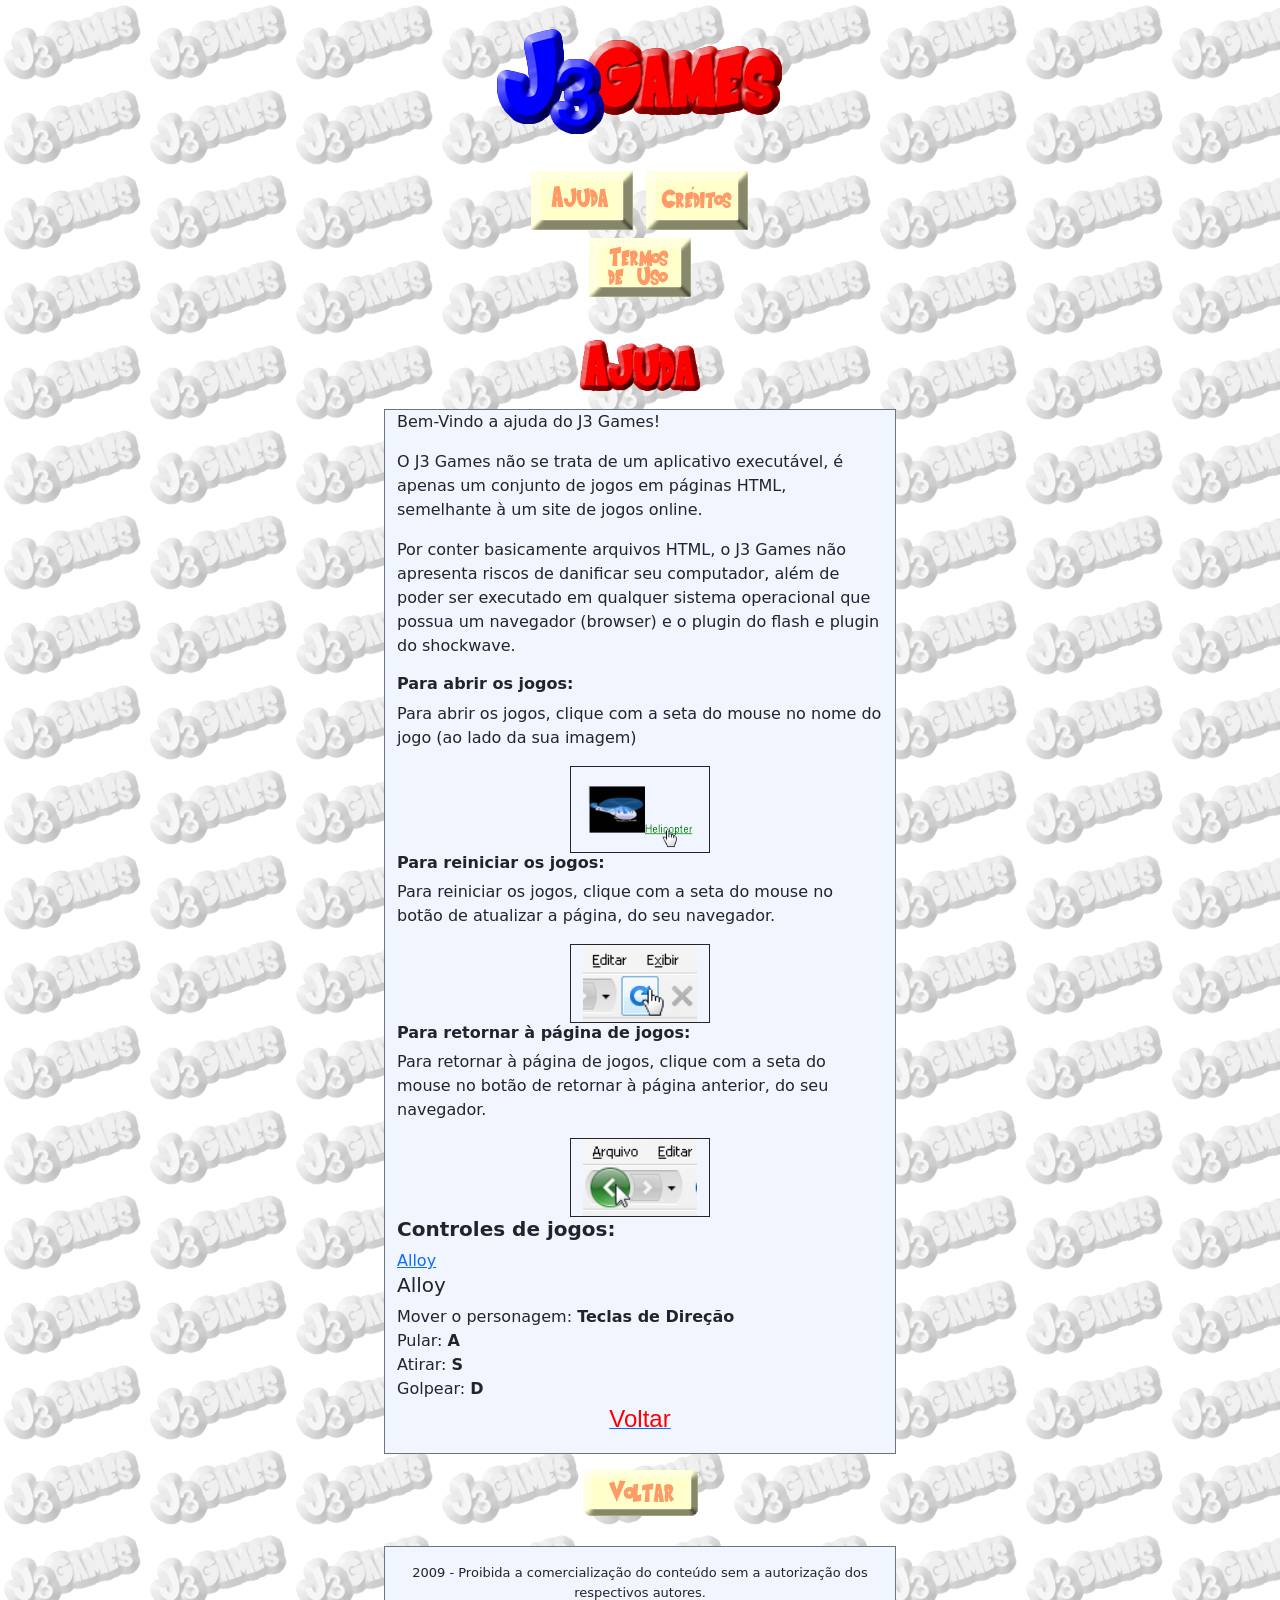
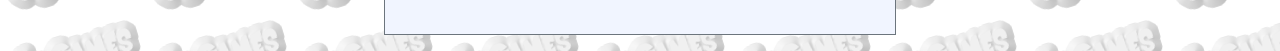
==== commit 0ce34a8e: "draft game help" ====
--- a/ajuda.html
+++ b/ajuda.html
@@ -21,7 +21,36 @@
 
 
    <div class="container" style="width: 40%">
-      <div class="row justify-content-md-center border border-secondary gameBackground"></div>
+      <div class="row justify-content-md-center border border-secondary gameBackground">
+         <p>Bem-Vindo a ajuda do J3 Games!</p>
+         <p>O J3 Games não se trata de um aplicativo executável, é apenas um conjunto de jogos em páginas HTML,
+            semelhante à um site de jogos online. </p>
+         <p>Por conter basicamente arquivos HTML, o J3 Games não apresenta riscos de danificar seu computador, além de
+            poder ser executado em qualquer
+            sistema operacional que possua um navegador (browser) e o plugin do flash e plugin do shockwave.</p>
+
+         <h6><b>Para abrir os jogos:</b></h6>
+         <p>Para abrir os jogos, clique com a seta do mouse no nome do jogo (ao lado da sua imagem)</p>
+         <img src="imagens/ajuda/exec.jpg" class="simpleBorder" style="width: 140px;">
+
+         <h6><b>Para reiniciar os jogos:</b></h6>
+         <p>Para reiniciar os jogos, clique com a seta do mouse no botão de atualizar a página, do seu navegador.</p>
+         <img src="imagens/ajuda/recarregar.jpg" class="simpleBorder" style="width: 140px;">
+
+         <h6><b>Para retornar à página de jogos:</b></h6>
+         <p>Para retornar à página de jogos, clique com a seta do mouse no botão de retornar à página anterior, do seu
+            navegador.</p>
+         <img src="imagens/ajuda/volt.jpg" class="simpleBorder" style="width: 140px;">
+
+         <div>
+            <h5 id="controles-de-jogos"><b>Controles de jogos:</b></h5>
+            <div>
+               <a href="#Alloy">Alloy</a>
+            </div>
+            <div id="gameHelp"></div>
+         </div>
+
+      </div>
 
       <div id="backButton"></div>
       <div id="footer"></div>
--- a/assets/j3games/main.css
+++ b/assets/j3games/main.css
@@ -9,4 +9,51 @@
 
 .footer {
     font-size: 13;
-}+}
+
+.creditTitle {
+  margin: 0px;
+  font-size: 14;
+  padding-top: 20px;
+  padding-bottom: 2px;
+}
+
+.creditContent {
+  padding: 0px;
+  margin: 0px;
+}
+
+.simpleBorder {
+  border: 1px solid;
+}
+
+.simpleBorder {
+  border: 1px solid;
+}
+
+.noSpaceLine {
+  padding: 0px;
+  margin: 0px;
+}
+
+.marquee {
+    height: 200px; /* Adjust the height as needed */
+    overflow: hidden;
+    position: center;
+  }
+  
+  .marquee-content {
+    text-align: center;
+    position: center;
+    top: 0;
+    animation: marquee-animation 20s linear infinite; /* Adjust duration as needed */
+  }
+  
+  @keyframes marquee-animation {
+    0% {
+      transform: translateY(200px);
+    }
+    100% {
+      transform: translateY(-100%);
+    }
+  }
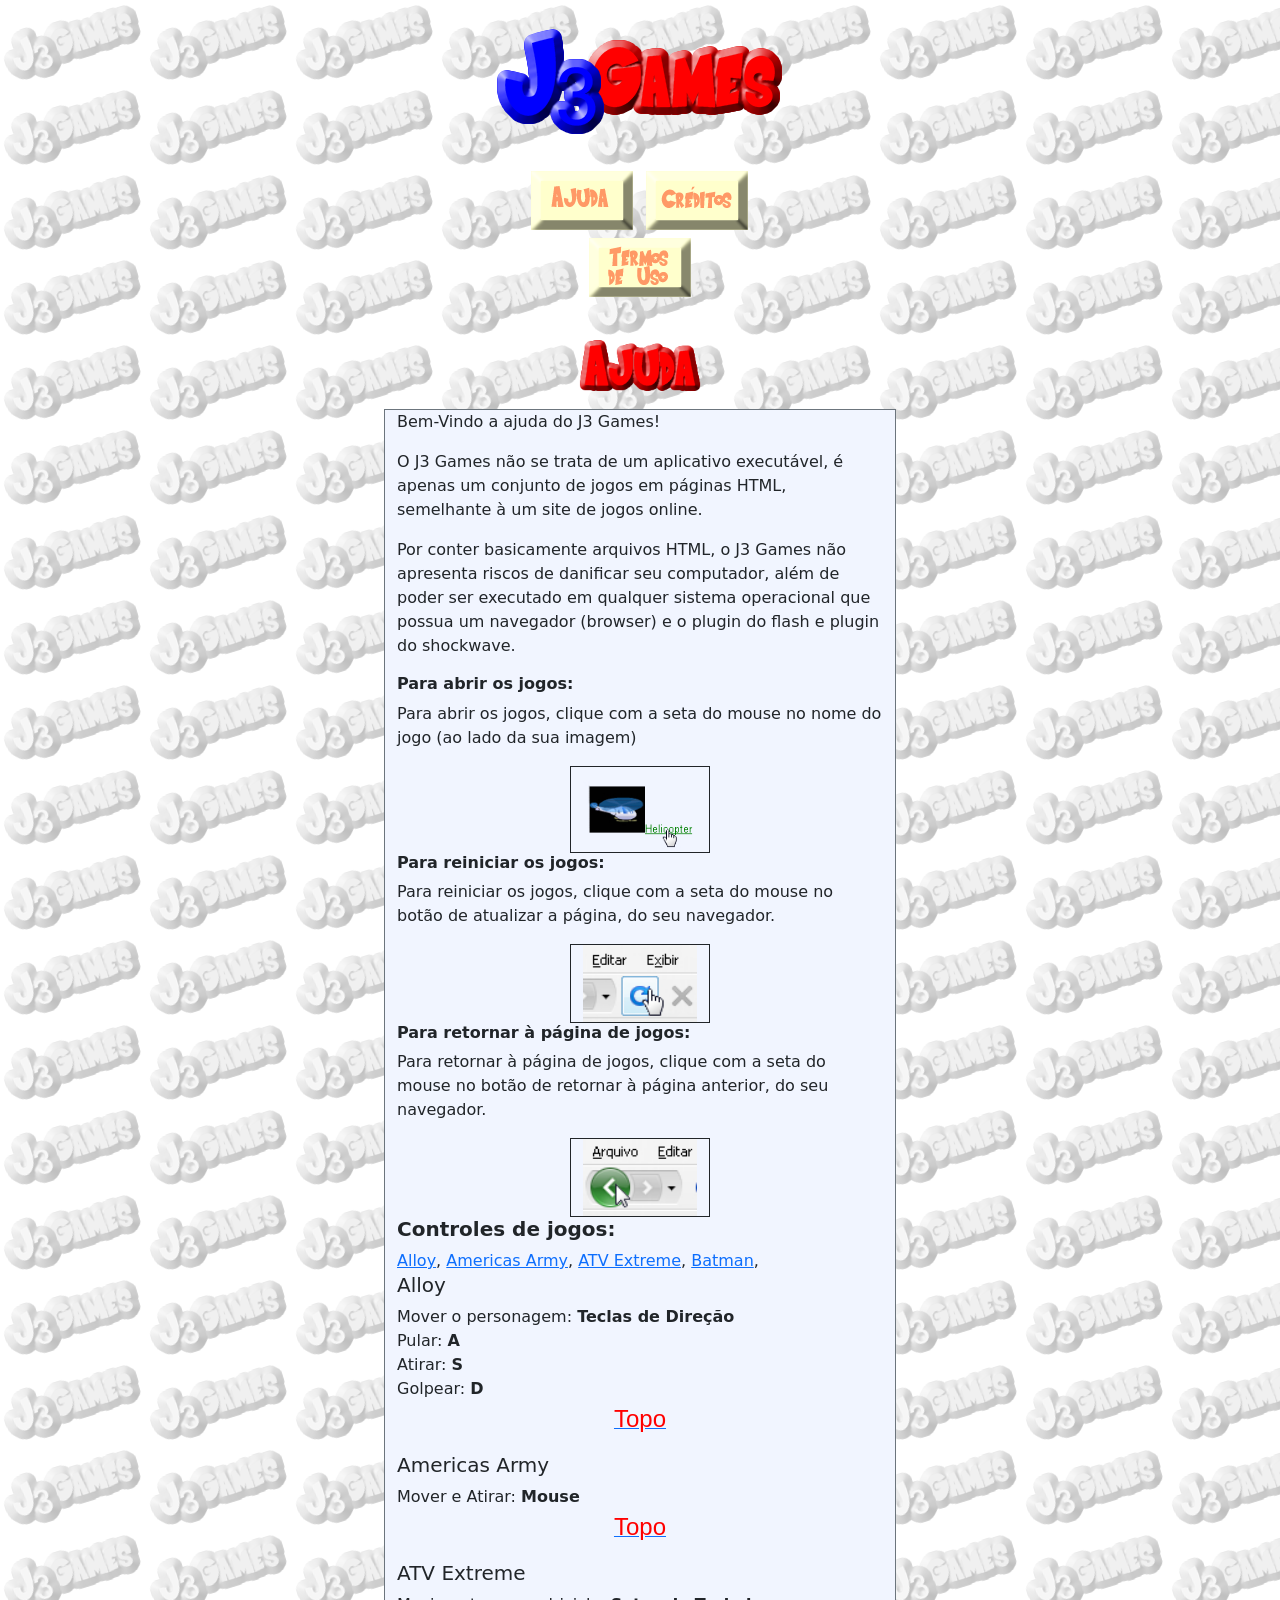
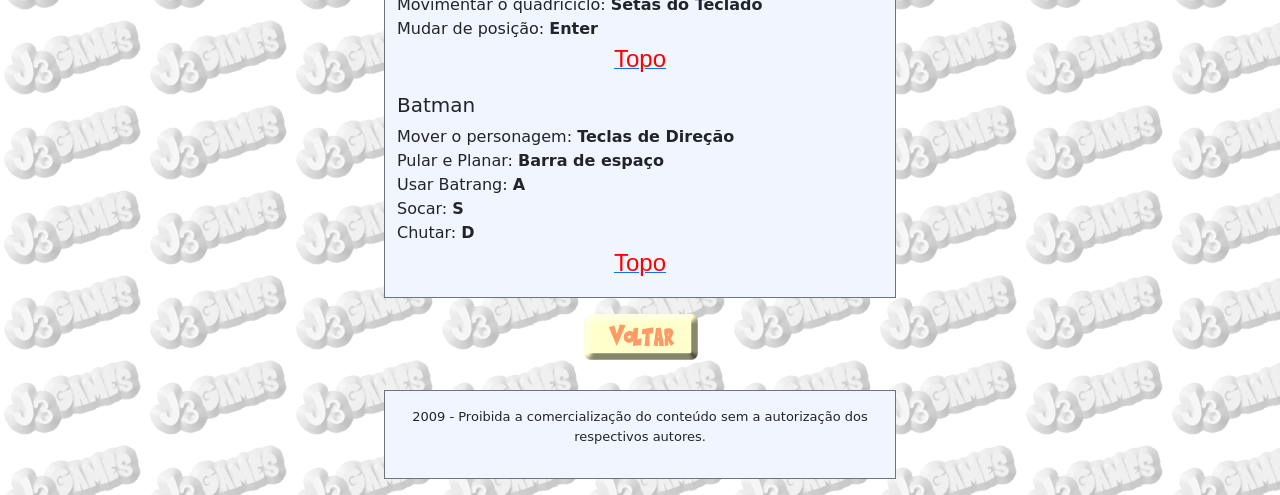
==== commit 1fed9ba1: "update help" ====
--- a/ajuda.html
+++ b/ajuda.html
@@ -44,9 +44,6 @@
 
          <div>
             <h5 id="controles-de-jogos"><b>Controles de jogos:</b></h5>
-            <div>
-               <a href="#Alloy">Alloy</a>
-            </div>
             <div id="gameHelp"></div>
          </div>
 
